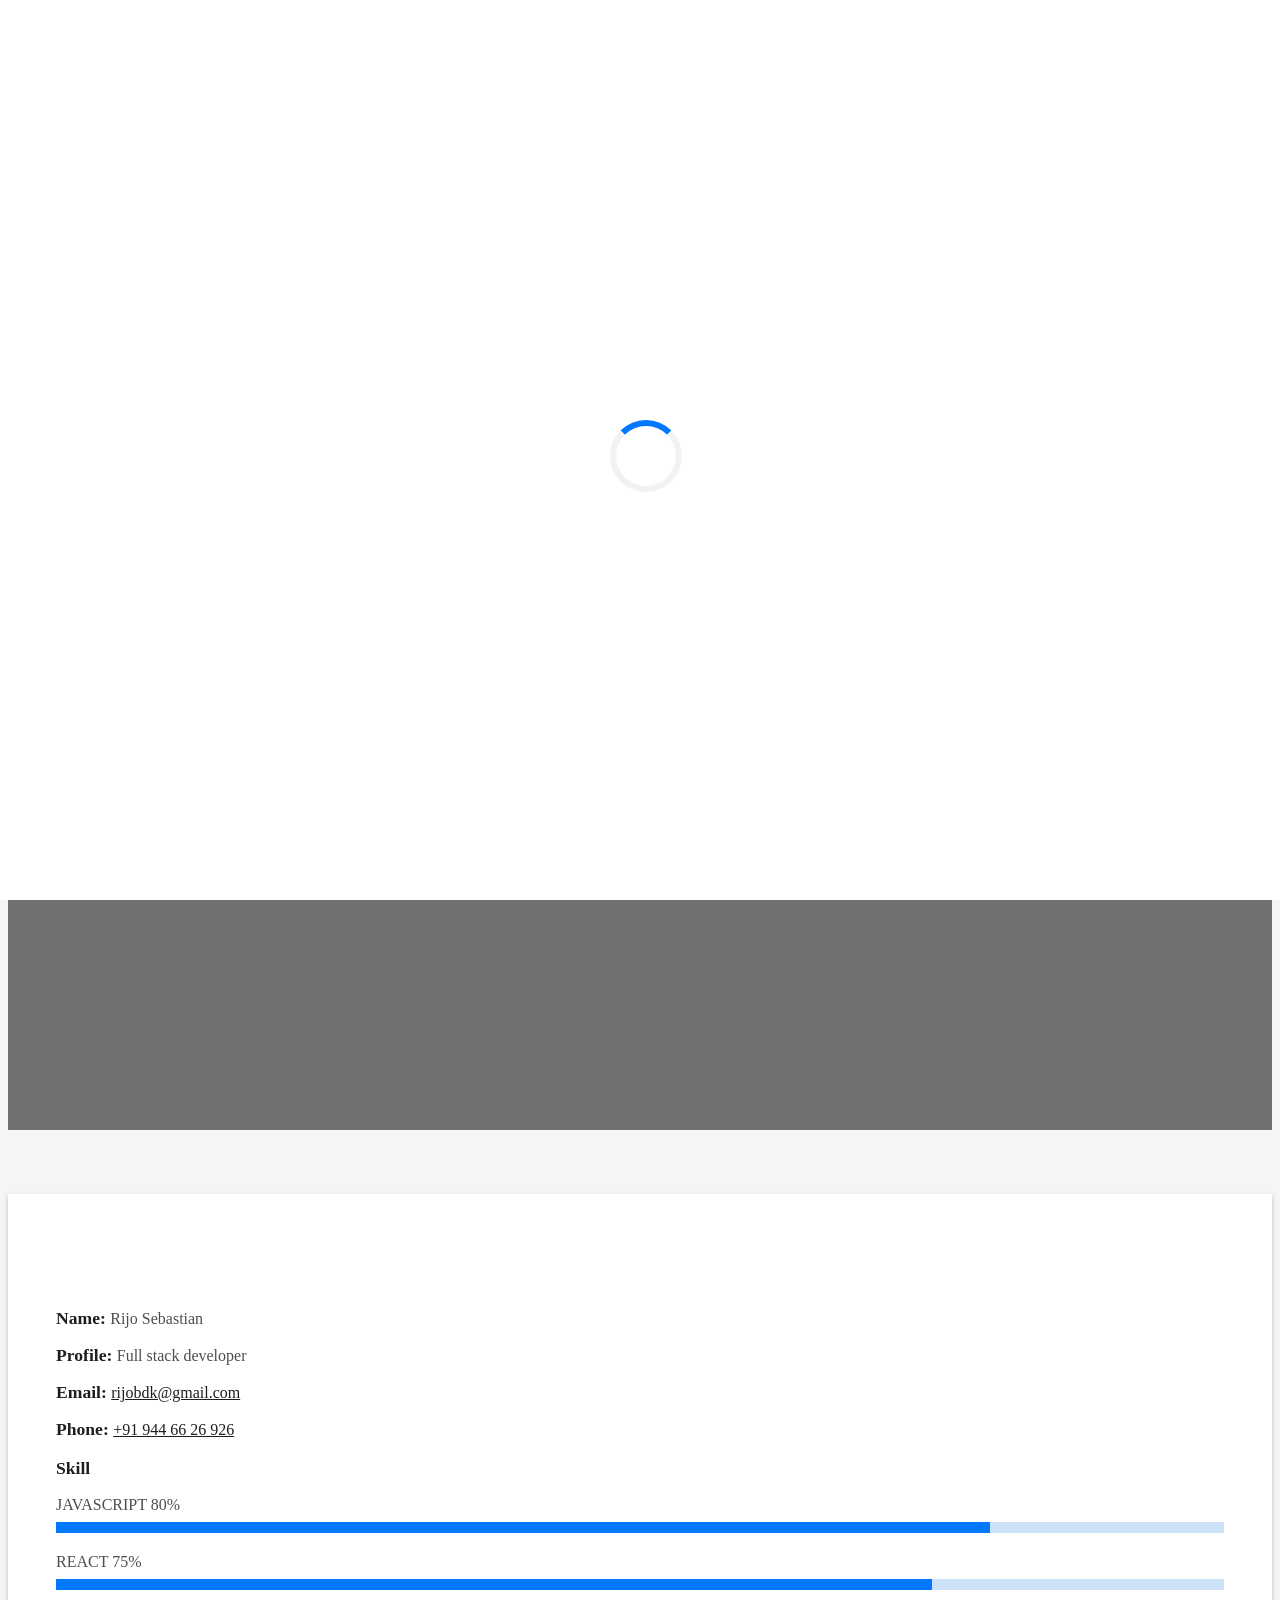
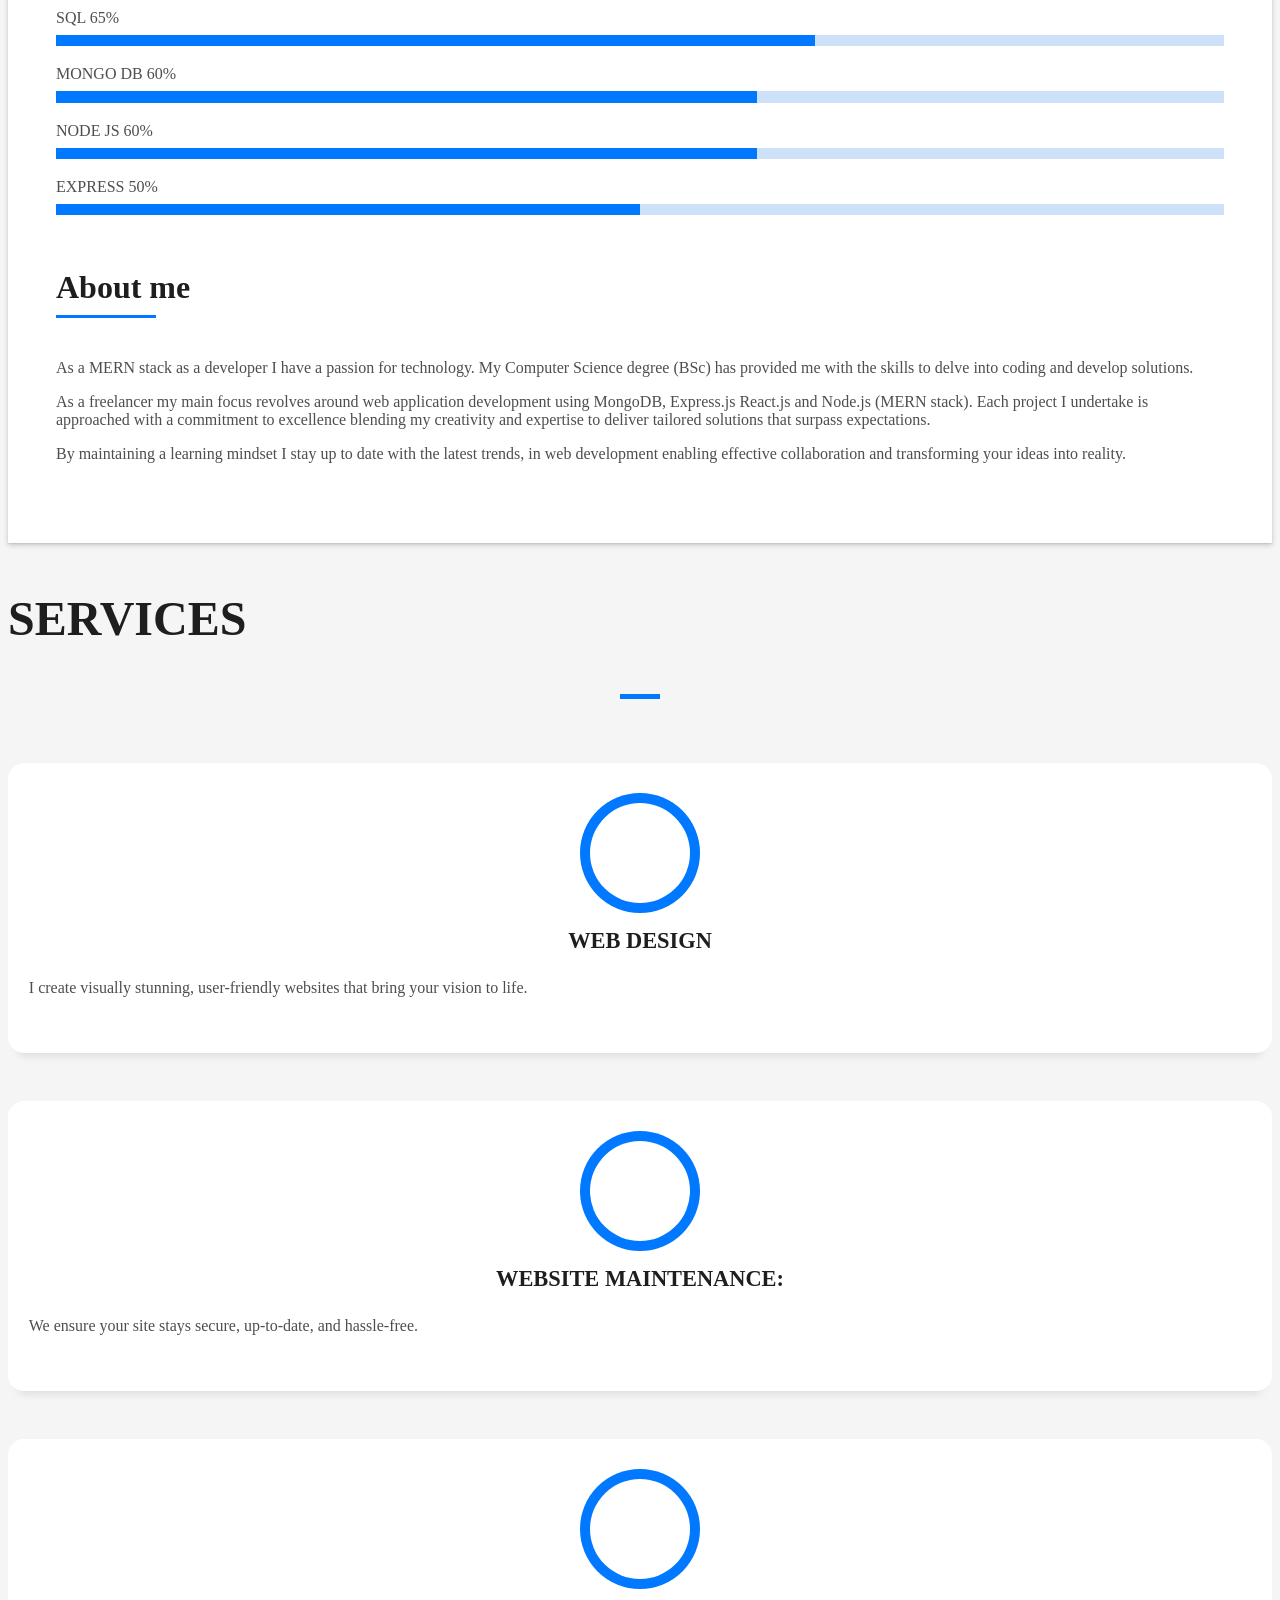
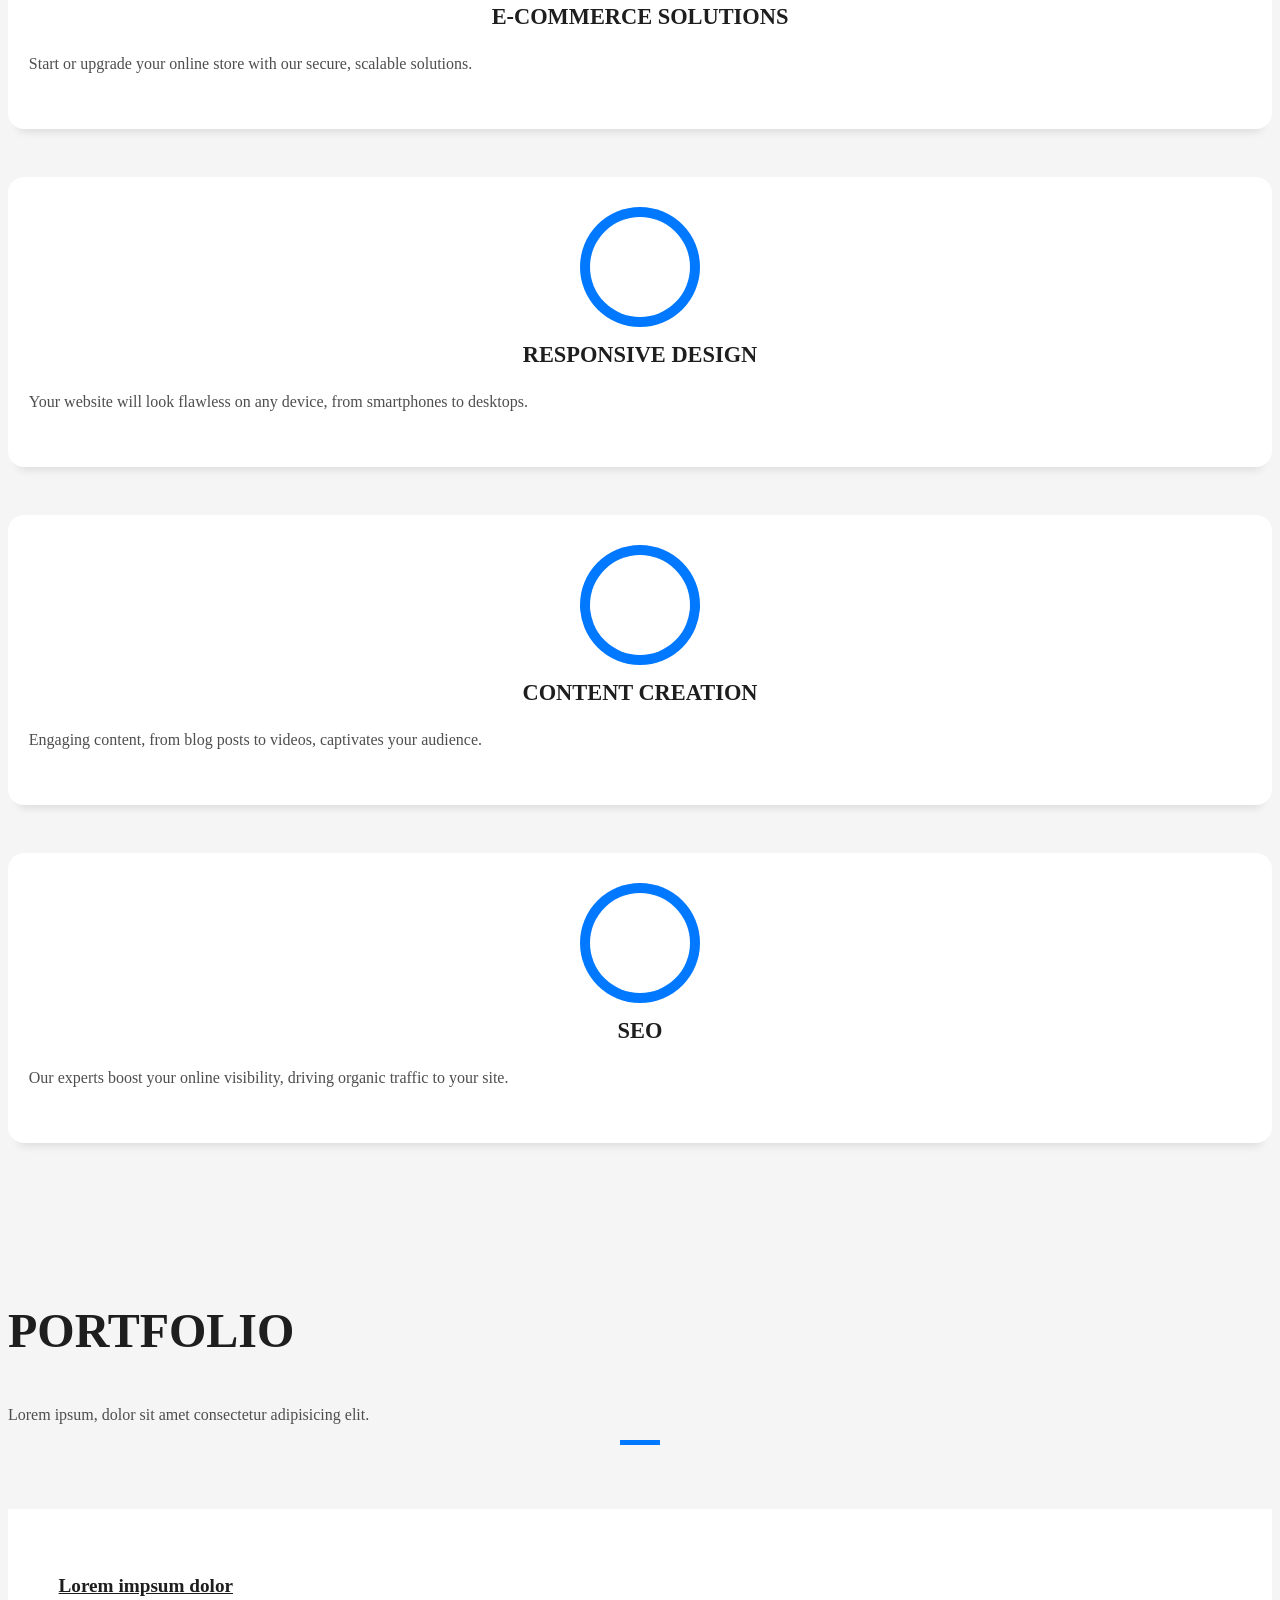
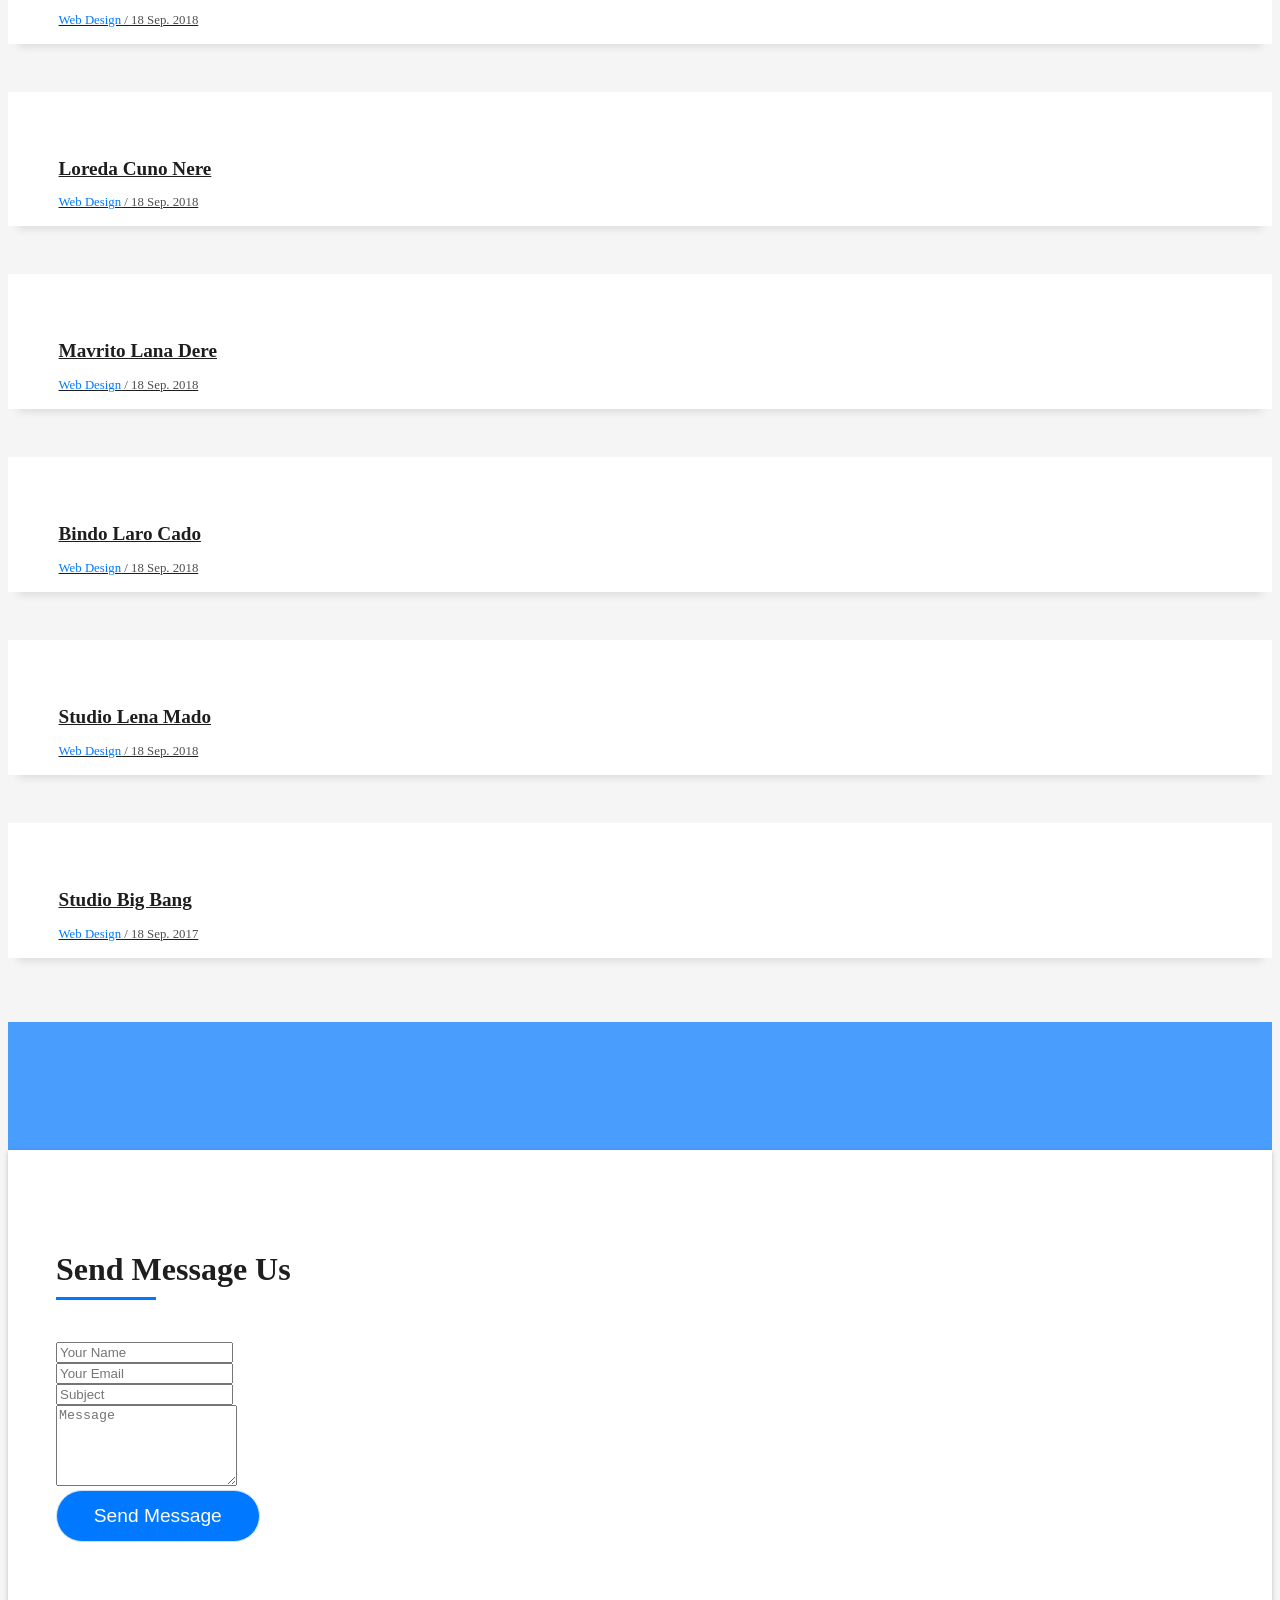
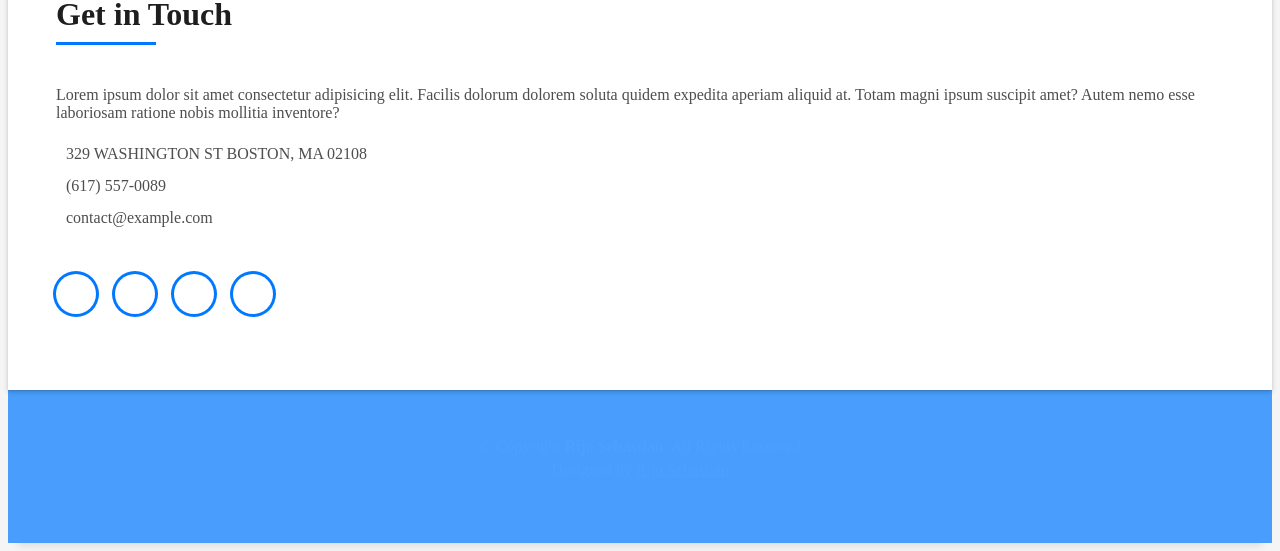
==== index.html @ 6bc6de5c "Blog section deleted" ====
<!DOCTYPE html>
<html lang="en">
  <head>
    <meta charset="utf-8" />
    <title>Rijo Sebastian</title>
    <meta content="width=device-width, initial-scale=1.0" name="viewport" />
    <meta content="" name="keywords" />
    <meta content="" name="description" />

    <!-- Favicons -->
    <link href="./assets/img/favicon.png" rel="icon" />

    <!-- Bootstrap CSS File -->
    <link
      href="./assets/lib/bootstrap/css/bootstrap.min.css"
      rel="stylesheet"
    />

    <!-- Libraries CSS Files -->
    <link
      href="./assets/lib/font-awesome/css/font-awesome.min.css"
      rel="stylesheet"
    />
    <link href="./assets/lib/animate/animate.min.css" rel="stylesheet" />
    <link href="./assets/lib/ionicons/css/ionicons.min.css" rel="stylesheet" />
    <link
      href="./assets/lib/owlcarousel/assets/owl.carousel.min.css"
      rel="stylesheet"
    />
    <link href="./assets/lib/lightbox/css/lightbox.min.css" rel="stylesheet" />

    <!-- Main Stylesheet File -->
    <link href="./assets/css/style.css" rel="stylesheet" />
  </head>

  <body id="page-top">
    <!--/ Nav Star /-->
    <nav
      class="navbar navbar-b navbar-trans navbar-expand-md fixed-top"
      id="mainNav"
    >
      <div class="container">
        <!-- <a class="navbar-brand js-scroll" href="#page-top"> RIJO SEBASTIAN</a> -->
        <a href="index.html" class="logo"
          ><img src="" alt="" class="img-fluid"
        /></a>
        <button
          class="navbar-toggler collapsed"
          type="button"
          data-toggle="collapse"
          data-target="#navbarDefault"
          aria-controls="navbarDefault"
          aria-expanded="false"
          aria-label="Toggle navigation"
        >
          <span></span>
          <span></span>
          <span></span>
        </button>
        <div
          class="navbar-collapse collapse justify-content-end"
          id="navbarDefault"
        >
          <ul class="navbar-nav">
            <li class="nav-item">
              <a class="nav-link js-scroll active" href="#home">Home</a>
            </li>
            <li class="nav-item">
              <a class="nav-link js-scroll" href="#about">About</a>
            </li>
            <li class="nav-item">
              <a class="nav-link js-scroll" href="#service">Services</a>
            </li>
            <li class="nav-item">
              <a class="nav-link js-scroll" href="#work">Work</a>
            </li>
            <li class="nav-item">
              <a class="nav-link js-scroll" href="#blog">Blog</a>
            </li>
            <li class="nav-item">
              <a class="nav-link js-scroll" href="#contact">Contact</a>
            </li>
          </ul>
        </div>
      </div>
    </nav>
    <!--/ Nav End /-->

    <!--/ Intro Skew Star /-->
    <div
      id="home"
      class="intro route bg-image"
      style="
        background-image: url('./assets/img/keyboard.jpg');
        background-repeat: no-repeat;
        background-attachment: fixed;
        background-size: cover;
        background-position: center;
      "
    >
      <div class="overlay-itro"></div>
      <div class="intro-content display-table">
        <div class="table-cell">
          <div class="container">
            <!--<p class="display-6 color-d">Hello, world!</p>-->
            <h1 class="intro-title mb-4">I am Rijo Sebastian</h1>
            <p class="intro-subtitle font-weight-bold">
              <span class="text-slider-items">
                Web Developer,Freelancer,Web Designer,Frontend Developer </span
              ><strong class="text-slider"></strong>
            </p>
            <p class="pt-3">
              <a
                class="btn btn-primary btn js-scroll px-4"
                href="#about"
                role="button"
                >Know More</a
              >
            </p>
          </div>
        </div>
      </div>
    </div>
    <!--/ Intro Skew End /-->

    <section id="about" class="about-mf sect-pt4 route">
      <div class="container">
        <div class="row">
          <div class="col-sm-12">
            <div class="box-shadow-full">
              <div class="row">
                <div class="col-md-6">
                  <div class="row">
                    <div class="col-sm-6 col-md-5">
                      <div class="about-img">
                        <img
                          src="./assets/img/profile.png"
                          class="img-fluid rounded b-shadow-a"
                          alt=""
                        />
                      </div>
                    </div>
                    <div class="col-sm-6 col-md-7">
                      <div class="about-info">
                        <p>
                          <span class="title-s">Name: </span>
                          <span>Rijo Sebastian</span>
                        </p>
                        <p>
                          <span class="title-s">Profile: </span>
                          <span>Full stack developer</span>
                        </p>
                        <p>
                          <span class="title-s">Email: </span>
                          <span>
                            <a href="mailto:rijobdk@gmail.com"
                              >rijobdk@gmail.com</a
                            >
                          </span>
                        </p>
                        <p>
                          <span class="title-s">Phone: </span>
                          <span>
                            <a href="tel:+919446626926">+91 944 66 26 926</a>
                          </span>
                        </p>
                      </div>
                    </div>
                  </div>
                  <div class="skill-mf">
                    <p class="title-s">Skill</p>
                    <span>JAVASCRIPT</span> <span class="pull-right">80%</span>
                    <div class="progress">
                      <div
                        class="progress-bar"
                        role="progressbar"
                        style="width: 80%"
                        aria-valuenow="80"
                        aria-valuemin="0"
                        aria-valuemax="100"
                      ></div>
                    </div>
                    <span>REACT</span> <span class="pull-right">75%</span>
                    <div class="progress">
                      <div
                        class="progress-bar"
                        role="progressbar"
                        style="width: 75%"
                        aria-valuenow="75"
                        aria-valuemin="0"
                        aria-valuemax="100"
                      ></div>
                    </div>
                    <span>SQL</span> <span class="pull-right">65%</span>
                    <div class="progress">
                      <div
                        class="progress-bar"
                        role="progressbar"
                        style="width: 65%"
                        aria-valuenow="65"
                        aria-valuemin="0"
                        aria-valuemax="100"
                      ></div>
                    </div>

                    <span>MONGO DB</span> <span class="pull-right">60%</span>
                    <div class="progress">
                      <div
                        class="progress-bar"
                        role="progressbar"
                        style="width: 60%"
                        aria-valuenow="60"
                        aria-valuemin="0"
                        aria-valuemax="100"
                      ></div>
                    </div>
                    <span>NODE JS</span> <span class="pull-right">60%</span>
                    <div class="progress">
                      <div
                        class="progress-bar"
                        role="progressbar"
                        style="width: 60%"
                        aria-valuenow="60"
                        aria-valuemin="0"
                        aria-valuemax="100"
                      ></div>
                    </div>
                    <span>EXPRESS</span> <span class="pull-right">50%</span>
                    <div class="progress">
                      <div
                        class="progress-bar"
                        role="progressbar"
                        style="width: 50%"
                        aria-valuenow="50"
                        aria-valuemin="0"
                        aria-valuemax="100"
                      ></div>
                    </div>
                  </div>
                </div>
                <div class="col-md-6">
                  <div class="about-me pt-4 pt-md-0">
                    <div class="title-box-2">
                      <h5 class="title-left">About me</h5>
                    </div>
                    <p class="lead">
                      As a MERN stack as a developer I have a passion for
                      technology. My Computer Science degree (BSc) has provided
                      me with the skills to delve into coding and develop
                      solutions.
                    </p>
                    <p class="lead">
                      As a freelancer my main focus revolves around web
                      application development using MongoDB, Express.js React.js
                      and Node.js (MERN stack). Each project I undertake is
                      approached with a commitment to excellence blending my
                      creativity and expertise to deliver tailored solutions
                      that surpass expectations.
                    </p>
                    <p class="lead">
                      By maintaining a learning mindset I stay up to date with
                      the latest trends, in web development enabling effective
                      collaboration and transforming your ideas into reality.
                    </p>
                  </div>
                </div>
              </div>
            </div>
          </div>
        </div>
      </div>
    </section>

    <!--/ Section Services Star /-->
    <section id="service" class="services-mf route">
      <div class="container">
        <div class="row">
          <div class="col-sm-12">
            <div class="title-box text-center">
              <h3 class="title-a">Services</h3>
              <p class="subtitle-a"></p>
              <div class="line-mf"></div>
            </div>
          </div>
        </div>
        <div class="row">
          <div class="col-md-4">
            <div class="service-box">
              <div class="service-ico">
                <span class="ico-circle"><i class="ion-monitor"></i></span>
              </div>
              <div class="service-content">
                <h2 class="s-title">Web Design</h2>
                <p class="s-description text-center">I create visually stunning, user-friendly websites that bring your vision to life.</p>
              </div>
            </div>
          </div>
          <div class="col-md-4">
            <div class="service-box">
              <div class="service-ico">
                <span class="ico-circle"><i class="ion-code-working"></i></span>
              </div>
              <div class="service-content">
                <h2 class="s-title">Website Maintenance:</h2>
                <p class="s-description text-center">We ensure your site stays secure, up-to-date, and hassle-free.</p>
              </div>
            </div>
          </div>
          <div class="col-md-4">
            <div class="service-box">
              <div class="service-ico">
                <span class="ico-circle"><i class="ion-camera"></i></span>
              </div>
              <div class="service-content">
                <h2 class="s-title">E-commerce Solutions  </h2>
                <p class="s-description text-center">Start or upgrade your online store with our secure, scalable solutions.</p>
              </div>
            </div>
          </div>
          <div class="col-md-4">
            <div class="service-box">
              <div class="service-ico">
                <span class="ico-circle"
                  ><i class="ion-android-phone-portrait"></i
                ></span>
              </div>
              <div class="service-content">
                <h2 class="s-title">Responsive Design</h2>
                <p class="s-description text-center">Your website will look flawless on any device, from smartphones to desktops.</p>
              </div>
            </div>
          </div>
          <div class="col-md-4">
            <div class="service-box">
              <div class="service-ico">
                <span class="ico-circle"><i class="ion-paintbrush"></i></span>
              </div>
              <div class="service-content">
                <h2 class="s-title">Content Creation</h2>
                <p class="s-description text-center"> Engaging content, from blog posts to videos, captivates your audience.</p>
              </div>
            </div>
          </div>
          <div class="col-md-4">
            <div class="service-box">
              <div class="service-ico">
                <span class="ico-circle"><i class="ion-stats-bars"></i></span>
              </div>
              <div class="service-content">
                <h2 class="s-title">SEO</h2>
                <p class="s-description text-center">Our experts boost your online visibility, driving organic traffic to your site.</p>
              </div>
            </div>
          </div>
        </div>
      </div>
    </section>
    <!--/ Section Services End /-->

    <!--/ Section Portfolio Star /-->
    <section id="work" class="portfolio-mf sect-pt4 route">
      <div class="container">
        <div class="row">
          <div class="col-sm-12">
            <div class="title-box text-center">
              <h3 class="title-a">Portfolio</h3>
              <p class="subtitle-a">
                Lorem ipsum, dolor sit amet consectetur adipisicing elit.
              </p>
              <div class="line-mf"></div>
            </div>
          </div>
        </div>
        <div class="row">
          <div class="col-md-4">
            <div class="work-box">
              <a href="img/work-1.jpg" data-lightbox="gallery-mf">
                <div class="work-img">
                  <img src="img/work-1.jpg" alt="" class="img-fluid" />
                </div>
                <div class="work-content">
                  <div class="row">
                    <div class="col-sm-8">
                      <h2 class="w-title">Lorem impsum dolor</h2>
                      <div class="w-more">
                        <span class="w-ctegory">Web Design</span> /
                        <span class="w-date">18 Sep. 2018</span>
                      </div>
                    </div>
                    <div class="col-sm-4">
                      <div class="w-like">
                        <span class="ion-ios-plus-outline"></span>
                      </div>
                    </div>
                  </div>
                </div>
              </a>
            </div>
          </div>
          <div class="col-md-4">
            <div class="work-box">
              <a href="img/work-2.jpg" data-lightbox="gallery-mf">
                <div class="work-img">
                  <img src="img/work-2.jpg" alt="" class="img-fluid" />
                </div>
                <div class="work-content">
                  <div class="row">
                    <div class="col-sm-8">
                      <h2 class="w-title">Loreda Cuno Nere</h2>
                      <div class="w-more">
                        <span class="w-ctegory">Web Design</span> /
                        <span class="w-date">18 Sep. 2018</span>
                      </div>
                    </div>
                    <div class="col-sm-4">
                      <div class="w-like">
                        <span class="ion-ios-plus-outline"></span>
                      </div>
                    </div>
                  </div>
                </div>
              </a>
            </div>
          </div>
          <div class="col-md-4">
            <div class="work-box">
              <a href="img/work-3.jpg" data-lightbox="gallery-mf">
                <div class="work-img">
                  <img src="img/work-3.jpg" alt="" class="img-fluid" />
                </div>
                <div class="work-content">
                  <div class="row">
                    <div class="col-sm-8">
                      <h2 class="w-title">Mavrito Lana Dere</h2>
                      <div class="w-more">
                        <span class="w-ctegory">Web Design</span> /
                        <span class="w-date">18 Sep. 2018</span>
                      </div>
                    </div>
                    <div class="col-sm-4">
                      <div class="w-like">
                        <span class="ion-ios-plus-outline"></span>
                      </div>
                    </div>
                  </div>
                </div>
              </a>
            </div>
          </div>
          <div class="col-md-4">
            <div class="work-box">
              <a href="img/work-4.jpg" data-lightbox="gallery-mf">
                <div class="work-img">
                  <img src="img/work-4.jpg" alt="" class="img-fluid" />
                </div>
                <div class="work-content">
                  <div class="row">
                    <div class="col-sm-8">
                      <h2 class="w-title">Bindo Laro Cado</h2>
                      <div class="w-more">
                        <span class="w-ctegory">Web Design</span> /
                        <span class="w-date">18 Sep. 2018</span>
                      </div>
                    </div>
                    <div class="col-sm-4">
                      <div class="w-like">
                        <span class="ion-ios-plus-outline"></span>
                      </div>
                    </div>
                  </div>
                </div>
              </a>
            </div>
          </div>
          <div class="col-md-4">
            <div class="work-box">
              <a href="img/work-5.jpg" data-lightbox="gallery-mf">
                <div class="work-img">
                  <img src="img/work-5.jpg" alt="" class="img-fluid" />
                </div>
                <div class="work-content">
                  <div class="row">
                    <div class="col-sm-8">
                      <h2 class="w-title">Studio Lena Mado</h2>
                      <div class="w-more">
                        <span class="w-ctegory">Web Design</span> /
                        <span class="w-date">18 Sep. 2018</span>
                      </div>
                    </div>
                    <div class="col-sm-4">
                      <div class="w-like">
                        <span class="ion-ios-plus-outline"></span>
                      </div>
                    </div>
                  </div>
                </div>
              </a>
            </div>
          </div>
          <div class="col-md-4">
            <div class="work-box">
              <a href="img/work-6.jpg" data-lightbox="gallery-mf">
                <div class="work-img">
                  <img src="img/work-6.jpg" alt="" class="img-fluid" />
                </div>
                <div class="work-content">
                  <div class="row">
                    <div class="col-sm-8">
                      <h2 class="w-title">Studio Big Bang</h2>
                      <div class="w-more">
                        <span class="w-ctegory">Web Design</span> /
                        <span class="w-date">18 Sep. 2017</span>
                      </div>
                    </div>
                    <div class="col-sm-4">
                      <div class="w-like">
                        <span class="ion-ios-plus-outline"></span>
                      </div>
                    </div>
                  </div>
                </div>
              </a>
            </div>
          </div>
        </div>
      </div>
    </section>
    <!--/ Section Portfolio End /-->

   
    <!--/ Section Contact-Footer Star /-->
    <section
      class="paralax-mf footer-paralax bg-image sect-mt4 route"
      style="background-image: url(img/overlay-bg.jpg)"
    >
      <div class="overlay-mf"></div>
      <div class="container">
        <div class="row">
          <div class="col-sm-12">
            <div class="contact-mf">
              <div id="contact" class="box-shadow-full">
                <div class="row">
                  <div class="col-md-6">
                    <div class="title-box-2">
                      <h5 class="title-left">Send Message Us</h5>
                    </div>
                    <div>
                      <form
                        action=""
                        method="post"
                        role="form"
                        class="contactForm"
                      >
                        <div id="sendmessage">
                          Your message has been sent. Thank you!
                        </div>
                        <div id="errormessage"></div>
                        <div class="row">
                          <div class="col-md-12 mb-3">
                            <div class="form-group">
                              <input
                                type="text"
                                name="name"
                                class="form-control"
                                id="name"
                                placeholder="Your Name"
                                data-rule="minlen:4"
                                data-msg="Please enter at least 4 chars"
                              />
                              <div class="validation"></div>
                            </div>
                          </div>
                          <div class="col-md-12 mb-3">
                            <div class="form-group">
                              <input
                                type="email"
                                class="form-control"
                                name="email"
                                id="email"
                                placeholder="Your Email"
                                data-rule="email"
                                data-msg="Please enter a valid email"
                              />
                              <div class="validation"></div>
                            </div>
                          </div>
                          <div class="col-md-12 mb-3">
                            <div class="form-group">
                              <input
                                type="text"
                                class="form-control"
                                name="subject"
                                id="subject"
                                placeholder="Subject"
                                data-rule="minlen:4"
                                data-msg="Please enter at least 8 chars of subject"
                              />
                              <div class="validation"></div>
                            </div>
                          </div>
                          <div class="col-md-12 mb-3">
                            <div class="form-group">
                              <textarea
                                class="form-control"
                                name="message"
                                rows="5"
                                data-rule="required"
                                data-msg="Please write something for us"
                                placeholder="Message"
                              ></textarea>
                              <div class="validation"></div>
                            </div>
                          </div>
                          <div class="col-md-12">
                            <button
                              type="submit"
                              class="button button-a button-big button-rouded"
                            >
                              Send Message
                            </button>
                          </div>
                        </div>
                      </form>
                    </div>
                  </div>
                  <div class="col-md-6">
                    <div class="title-box-2 pt-4 pt-md-0">
                      <h5 class="title-left">Get in Touch</h5>
                    </div>
                    <div class="more-info">
                      <p class="lead">
                        Lorem ipsum dolor sit amet consectetur adipisicing elit.
                        Facilis dolorum dolorem soluta quidem expedita aperiam
                        aliquid at. Totam magni ipsum suscipit amet? Autem nemo
                        esse laboriosam ratione nobis mollitia inventore?
                      </p>
                      <ul class="list-ico">
                        <li>
                          <span class="ion-ios-location"></span> 329 WASHINGTON
                          ST BOSTON, MA 02108
                        </li>
                        <li>
                          <span class="ion-ios-telephone"></span> (617) 557-0089
                        </li>
                        <li>
                          <span class="ion-email"></span> contact@example.com
                        </li>
                      </ul>
                    </div>
                    <div class="socials">
                      <ul>
                        <li>
                          <a href=""
                            ><span class="ico-circle"
                              ><i class="ion-social-linkedin"></i></span
                          ></a>
                        </li>
                        <li>
                          <a href=""
                            ><span class="ico-circle"
                              ><i class="ion-social-github"></i></span
                          ></a>
                        </li>
                        <li>
                          <a href=""
                            ><span class="ico-circle"
                              ><i class="ion-social-instagram"></i></span
                          ></a>
                        </li>
                        <li>
                          <a href=""
                            ><span class="ico-circle"
                              ><i class="ion-social-twitter"></i></span
                          ></a>
                        </li>
                      </ul>
                    </div>
                  </div>
                </div>
              </div>
            </div>
          </div>
        </div>
      </div>
      <footer>
        <div class="container">
          <div class="row">
            <div class="col-sm-12">
              <div class="copyright-box">
                <p class="copyright">
                  &copy; Copyright <strong>Rijo Sebastian</strong>. All Rights
                  Reserved
                </p>
                <div class="credits">
                  Designed by
                  <a href="https://github.com/RijoKsd">Rijo Sebastian</a>
                </div>
              </div>
            </div>
          </div>
        </div>
      </footer>
    </section>
    <!--/ Section Contact-footer End /-->

    <a href="#" class="back-to-top"><i class="fa fa-chevron-up"></i></a>
    <div id="preloader"></div>

    <!-- JavaScript Libraries -->
    <script src="./assets/lib/jquery/jquery.min.js"></script>
    <script src="./assets/lib/jquery/jquery-migrate.min.js"></script>
    <script src="./assets/lib/popper/popper.min.js"></script>
    <script src="./assets/lib/bootstrap/js/bootstrap.min.js"></script>
    <script src="./assets/lib/easing/easing.min.js"></script>
    <script src="./assets/lib/counterup/jquery.waypoints.min.js"></script>
    <script src="./assets/lib/counterup/jquery.counterup.js"></script>
    <script src="./assets/lib/owlcarousel/owl.carousel.min.js"></script>
    <script src="./assets/lib/lightbox/js/lightbox.min.js"></script>
    <script src="./assets/lib/typed/typed.min.js"></script>
    <!-- Contact Form JavaScript File -->
    <script src="contactform/contactform.js"></script>

    <!-- Template Main Javascript File -->
    <script src="./assets/js/main.js"></script>
  </body>
</html>
---- assets/css/style.css ----
/*======================================
//--//-->   STYLES GENERALES
======================================*/

body {
  background-color: #f5f5f5;
  color: #4e4e4e;
}

h1,
h2,
h3,
h4,
h5,
h6 {
  color: #1e1e1e;
}

a {
  color: #1e1e1e;
  transition: all 0.5s ease-in-out;
}

a:hover {
  color: #0078ff;
  text-decoration: none;
  transition: all 0.5s ease-in-out;
}

.p-r {
  position: relative;
}

.color-a {
  color: #0078ff;
}

.color-d {
  color: #f5f5f5;
}

.color-text-a {
  color: #4e4e4e;
}

.box-shadow,
.paralax-mf,
.service-box,
.work-box,
.card-blog {
  box-shadow: 0 13px 8px -10px rgba(0, 0, 0, 0.1);
}

.box-shadow-a,
.button:hover {
  box-shadow: 0 0 0 4px #cde1f8;
}

.display-5 {
  font-size: 2.5rem;
  font-weight: 300;
  line-height: 1.1;
}

.display-6 {
  font-size: 2rem;
  font-weight: 300;
  line-height: 1.1;
}

.avatar {
  width: 32px;
  height: 32px;
  margin-right: 4px;
  overflow: hidden;
}

 
 

.overlay-mf {
  background-color: #0078ff;
}

.overlay-mf {
  position: absolute;
  top: 0;
  left: 0px;
  padding: 0;
  height: 100%;
  width: 100%;
  opacity: 0.7;
}

.paralax-mf {
  position: relative;
  padding: 8rem 0;
}

.display-table {
  width: 100%;
  height: 100%;
  display: table;
}

.table-cell {
  display: table-cell;
  vertical-align: middle;
}

/*--/ Sections /--*/

.sect-4 {
  padding: 4rem 0;
}

.sect-pt4 {
  padding-top: 4rem;
}

.sect-mt4 {
  margin-top: 4rem;
}

/*--/ Title s /--*/

.title-s {
  font-weight: 600;
  color: #1e1e1e;
  font-size: 1.1rem;
}

/*--/ Title A /--*/

.title-box {
  margin-bottom: 4rem;
}

.title-a {
  font-size: 3rem;
  font-weight: bold;
  text-transform: uppercase;
}

.subtitle-a {
  color: #4e4e4e;
}

.line-mf {
  width: 40px;
  height: 5px;
  background-color: #0078ff;
  margin: 0 auto;
}

/*--/ Title Left /--*/

.title-box-2 {
  margin-bottom: 3rem;
}

.title-left {
  font-size: 2rem;
  position: relative;
}

.title-left:before {
  content: "";
  position: absolute;
  height: 3px;
  background-color: #0078ff;
  width: 100px;
  bottom: -12px;
}

/*------/ Box /------*/

.box-pl2 {
  padding-left: 2rem;
}

.box-shadow-full {
  padding: 3rem 1.25rem;
  position: relative;
  background-color: #fff;
  margin-bottom: 3rem;
  z-index: 2;
  box-shadow: 0 1px 1px 0 rgba(0, 0, 0, 0.06), 0 2px 5px 0 rgba(0, 0, 0, 0.2);
}

/*------/ Socials /------*/

.socials {
  padding: 1.5rem 0;
}

.socials ul li {
  display: inline-block;
}

.socials .ico-circle {
  height: 40px;
  width: 40px;
  font-size: 1.7rem;
  border-radius: 50%;
  line-height: 1.4;
  margin: 0 15px 0 0;
  box-shadow: 0 0 0 3px #0078ff;
  transition: all 500ms ease;
}

.socials .ico-circle:hover {
  background-color: #0078ff;
  color: #fff;
  box-shadow: 0 0 0 3px #cde1f8;
  transition: all 500ms ease;
}

/*------/ Ul resect /------*/

.ul-resect,
.socials ul,
.list-ico,
.blog-wrapper .post-meta ul,
.box-comments .list-comments,
.widget-sidebar .list-sidebar,
.widget-tags ul {
  list-style: none;
  padding-left: 0;
  margin-bottom: 0;
}

.list-ico {
  line-height: 2;
}

.list-ico span {
  color: #0078ff;
  margin-right: 10px;
}

/*------/ Ico Circle /------*/

.ico-circle {
  height: 100px;
  width: 100px;
  font-size: 2rem;
  border-radius: 50%;
  line-height: 1.55;
  margin: 0 auto;
  text-align: center;
  box-shadow: 0 0 0 10px #0078ff;
  display: block;
}

/*------/ Owl Carousel /------*/

.owl-theme .owl-dots {
  text-align: center;
  margin-top: 18px;
}

.owl-theme .owl-dots .owl-dot {
  display: inline-block;
}

.owl-theme .owl-dots .owl-dot span {
  width: 18px;
  height: 7px;
  margin: 5px 5px;
  background: #cde1f8;
  border: 0px solid #cde1f8;
  display: block;
  transition: all 0.6s ease-in-out;
  cursor: pointer;
}

.owl-theme .owl-dots .owl-dot:hover span {
  background-color: #cde1f8;
}

.owl-theme .owl-dots .owl-dot.active span {
  background-color: #1b1b1b;
  width: 25px;
}

/*--/ Scrolltop s /--*/

.scrolltop-mf {
  position: relative;
  display: none;
}

.scrolltop-mf span {
  z-index: 999;
  position: fixed;
  width: 42px;
  height: 42px;
  background-color: #0078ff;
  opacity: 0.7;
  font-size: 1.6rem;
  line-height: 1.5;
  text-align: center;
  color: #fff;
  top: auto;
  left: auto;
  right: 30px;
  bottom: 50px;
  cursor: pointer;
  border-radius: 50%;
}

/* Back to top button */

.back-to-top {
  position: fixed;
  display: none;
  background: #0078ff;
  color: #fff;
  width: 44px;
  height: 44px;
  text-align: center;
  line-height: 1;
  font-size: 16px;
  border-radius: 50%;
  right: 15px;
  bottom: 15px;
  transition: background 0.5s;
  z-index: 11;
}

.back-to-top i {
  padding-top: 12px;
  color: #fff;
}

/* Prelaoder */

#preloader {
  position: fixed;
  top: 0;
  left: 0;
  right: 0;
  bottom: 0;
  z-index: 9999;
  overflow: hidden;
  background: #fff;
}

#preloader:before {
  content: "";
  position: fixed;
  top: calc(50% - 30px);
  left: calc(50% - 30px);
  border: 6px solid #f2f2f2;
  border-top: 6px solid #0078ff;
  border-radius: 50%;
  width: 60px;
  height: 60px;
  -webkit-animation: animate-preloader 1s linear infinite;
  animation: animate-preloader 1s linear infinite;
}

@-webkit-keyframes animate-preloader {
  0% {
    -webkit-transform: rotate(0deg);
    transform: rotate(0deg);
  }

  100% {
    -webkit-transform: rotate(360deg);
    transform: rotate(360deg);
  }
}

@keyframes animate-preloader {
  0% {
    -webkit-transform: rotate(0deg);
    transform: rotate(0deg);
  }

  100% {
    -webkit-transform: rotate(360deg);
    transform: rotate(360deg);
  }
}

/*======================================
//--//-->   NAVBAR
======================================*/

.navbar-b {
  transition: all 0.5s ease-in-out;
  background-color: transparent;
  padding-top: 1.563rem;
  padding-bottom: 1.563rem;
}

.navbar-b.navbar-reduce {
  box-shadow: 0px 6px 9px 0px rgba(0, 0, 0, 0.06);
}

.navbar-b.navbar-trans .nav-item,
.navbar-b.navbar-reduce .nav-item {
  position: relative;
  padding-right: 10px;
  padding-left: 0;
}

.navbar-b.navbar-trans .nav-link,
.navbar-b.navbar-reduce .nav-link {
  color: #fff;
  text-transform: uppercase;
  font-weight: 600;
}

.navbar-b.navbar-trans .nav-link:before,
.navbar-b.navbar-reduce .nav-link:before {
  content: "";
  position: absolute;
  margin-left: 0px;
  width: 0%;
  bottom: 0;
  left: 0;
  height: 2px;
  transition: all 500ms ease;
}

.navbar-b.navbar-trans .nav-link:hover,
.navbar-b.navbar-reduce .nav-link:hover {
  color: #1b1b1b;
}

.navbar-b.navbar-trans .nav-link:hover:before,
.navbar-b.navbar-reduce .nav-link:hover:before {
  width: 35px;
}

.navbar-b.navbar-trans .show > .nav-link:before,
.navbar-b.navbar-trans .active > .nav-link:before,
.navbar-b.navbar-trans .nav-link.show:before,
.navbar-b.navbar-trans .nav-link.active:before,
.navbar-b.navbar-reduce .show > .nav-link:before,
.navbar-b.navbar-reduce .active > .nav-link:before,
.navbar-b.navbar-reduce .nav-link.show:before,
.navbar-b.navbar-reduce .nav-link.active:before {
  width: 35px;
}

.navbar-b.navbar-trans .nav-link:before {
  background-color: #fff;
}

.navbar-b.navbar-trans .nav-link:hover {
  color: #fff;
}

.navbar-b.navbar-trans .show > .nav-link,
.navbar-b.navbar-trans .active > .nav-link,
.navbar-b.navbar-trans .nav-link.show,
.navbar-b.navbar-trans .nav-link.active {
  color: #fff;
}

.navbar-b.navbar-reduce {
  transition: all 0.5s ease-in-out;
  background-color: #fff;
  padding-top: 15px;
  padding-bottom: 15px;
}

.navbar-b.navbar-reduce .nav-link {
  color: #0078ff;
}

.navbar-b.navbar-reduce .nav-link:before {
  background-color: #0078ff;
}

.navbar-b.navbar-reduce .nav-link:hover {
  color: #0078ff;
}

.navbar-b.navbar-reduce .show > .nav-link,
.navbar-b.navbar-reduce .active > .nav-link,
.navbar-b.navbar-reduce .nav-link.show,
.navbar-b.navbar-reduce .nav-link.active {
  color: #0078ff;
}

.navbar-b.navbar-reduce .navbar-brand {
  color: #0078ff;
}

.navbar-b.navbar-reduce .navbar-toggler span {
  background-color: #1b1b1b;
}

.navbar-b .navbar-brand {
  color: #fff;
  font-size: 1.6rem;
  font-weight: 600;
}

.navbar-b .navbar-nav .dropdown-item.show .dropdown-menu,
.navbar-b .dropdown.show .dropdown-menu,
.navbar-b .dropdown-btn.show .dropdown-menu {
  -webkit-transform: translate3d(0px, 0px, 0px);
  transform: translate3d(0px, 0px, 0px);
  visibility: visible !important;
}

.navbar-b .dropdown-menu {
  margin: 1.12rem 0 0;
  border-radius: 0;
}

.navbar-b .dropdown-menu .dropdown-item {
  padding: 0.7rem 1.7rem;
  transition: all 500ms ease;
}

.navbar-b .dropdown-menu .dropdown-item:hover {
  background-color: #0078ff;
  color: #fff;
  transition: all 500ms ease;
}

.navbar-b .dropdown-menu .dropdown-item.active {
  background-color: #0078ff;
}

/*--/ Hamburger Navbar /--*/

.navbar-toggler {
  position: relative;
}

.navbar-toggler:focus,
.navbar-toggler:active {
  outline: 0;
}

.navbar-toggler span {
  display: block;
  background-color: #fff;
  height: 3px;
  width: 25px;
  margin-top: 4px;
  margin-bottom: 4px;
  -webkit-transform: rotate(0deg);
  transform: rotate(0deg);
  left: 0;
  opacity: 1;
}

.navbar-toggler span:nth-child(1),
.navbar-toggler span:nth-child(3) {
  transition: -webkit-transform 0.35s ease-in-out;
  transition: transform 0.35s ease-in-out;
  transition: transform 0.35s ease-in-out, -webkit-transform 0.35s ease-in-out;
}

.navbar-toggler:not(.collapsed) span:nth-child(1) {
  position: absolute;
  left: 12px;
  top: 10px;
  -webkit-transform: rotate(135deg);
  transform: rotate(135deg);
  opacity: 0.9;
}

.navbar-toggler:not(.collapsed) span:nth-child(2) {
  height: 12px;
  visibility: hidden;
  background-color: transparent;
}

.navbar-toggler:not(.collapsed) span:nth-child(3) {
  position: absolute;
  left: 12px;
  top: 10px;
  -webkit-transform: rotate(-135deg);
  transform: rotate(-135deg);
  opacity: 0.9;
}

/*======================================
//--//-->   INTRO
======================================*/

.intro {
  height: 100vh;
  position: relative;
  color: #fff;
}

.intro .intro-content {
  text-align: center;
  position: absolute;
}

.intro .overlay-itro {
  background-color: rgba(0, 0, 0, 0.6);
  position: absolute;
  top: 0;
  left: 0px;
  padding: 0;
  height: 100%;
  width: 100%;
  opacity: 0.9;
}

.intro .intro-title {
  color: #fff;
  font-weight: 600;
  font-size: 3rem;
}

.intro .intro-subtitle {
  font-size: 1.5rem;
  font-weight: 300;
}

.intro .text-slider-items {
  display: none;
}

.intro-single {
  height: 350px;
}

.intro-single .intro-content {
  margin-top: 30px;
}

.intro-single .intro-title {
  text-transform: uppercase;
  font-size: 3rem;
}

.intro-single .breadcrumb {
  background-color: transparent;
  color: #0078ff;
}

.intro-single .breadcrumb .breadcrumb-item:before {
  color: #cde1f8;
}

.intro-single .breadcrumb .breadcrumb-item.active {
  color: #cde1f8;
}

.intro-single .breadcrumb a {
  color: #fff;
}

/*======================================
//--//-->   ABOUT
======================================*/

.about-mf .box-shadow-full {
  padding-top: 4rem;
  padding-bottom: 4rem;
}

.about-mf .about-img {
  margin-bottom: 2rem;
}

.about-mf .about-img img {
  margin-left: 10px;
}

.skill-mf span {
  color: #4e4e4e;
}

.skill-mf .progress {
  background-color: #cde1f8;
  margin: 0.5rem 0 1.2rem 0;
  border-radius: 0;
  height: 0.7rem;
}

.skill-mf .progress .progress-bar {
  height: 0.7rem;
  background-color: #0078ff;
}

/*======================================
//--//-->   SERVICES
======================================*/

.service-box {
  background-color: #fff;
  padding: 2.5rem 1.3rem;
  border-radius: 1rem;
  margin-bottom: 3rem;
}

.service-box:hover .ico-circle {
  transition: all 500ms ease;
  color: #fff;
  background-color: #0078ff;
  box-shadow: 0 0 0 10px #cde1f8;
}

.service-box .service-ico {
  margin-bottom: 1rem;
  color: #1e1e1e;
}

.service-box .ico-circle {
  transition: all 500ms ease;
  font-size: 4rem;
}

.service-box .s-title {
  font-size: 1.4rem;
  text-transform: uppercase;
  text-align: center;
  padding: 0.4rem 0;
}

.service-box .s-description {
  color: #4e4e4e;
}

 
/*======================================
//--//-->   PORTFOLIO
======================================*/

.work-box {
  margin-bottom: 3rem;
  -webkit-backface-visibility: hidden;
  backface-visibility: hidden;
  background-color: #fff;
}

.work-box:hover img {
  -webkit-transform: scale(1.3);
  transform: scale(1.3);
}

.work-img {
  display: block;
  overflow: hidden;
}

.work-img img {
  transition: all 1s;
}

.work-content {
  padding: 2rem 3% 1rem 4%;
}

.work-content .w-more {
  color: #4e4e4e;
  font-size: 0.8rem;
}

.work-content .w-more .w-ctegory {
  color: #0078ff;
}

.work-content .w-like {
  font-size: 2.5rem;
  color: #0078ff;
  float: right;
}

.work-content .w-like a {
  color: #0078ff;
}

.work-content .w-like .num-like {
  font-size: 0.7rem;
}

.w-title {
  font-size: 1.2rem;
}
 

/*======================================
//--//-->   BLOG
======================================*/

.card-blog .card-body {
  position: relative;
}

.card-blog .card-category-box {
  position: absolute;
  text-align: center;
  top: -16px;
  left: 15px;
  right: 15px;
  line-height: 25px;
  overflow: hidden;
}

.card-blog .card-category {
  display: inline-block;
  color: #fff;
  padding: 0 15px 5px;
  overflow: hidden;
  background-color: #0078ff;
  border-radius: 4px;
}

.card-blog .card-category .category {
  color: #fff;
  display: inline-block;
  text-transform: uppercase;
  font-size: 0.7rem;
  letter-spacing: 0.1px;
  margin-bottom: 0;
}

.card-blog .card-title {
  font-size: 1.3rem;
  margin-top: 0.6rem;
}

.card-blog .card-description {
  color: #4e4e4e;
}

.card-blog .post-author {
  display: inline-block;
}

.card-blog .post-date {
  color: #4e4e4e;
  display: inline-block;
  float: right;
}

/*======================================
//--//-->   BLOG-SINGLE
======================================*/

.post-box,
.form-comments,
.box-comments,
.widget-sidebar {
  padding: 2rem;
  background-color: #fff;
  margin-bottom: 3rem;
}

.blog-wrapper .article-title {
  font-size: 1.5rem;
}

.blog-wrapper .post-meta {
  margin: 1rem 0;
}

.blog-wrapper .post-meta ul {
  border-left: 4px solid #0078ff;
  margin-top: 1rem;
}

.blog-wrapper .post-meta ul li {
  display: inline-block;
  margin-left: 15px;
}

.blog-wrapper .post-meta ul a {
  color: #0078ff;
}

.blog-wrapper .post-meta ul span {
  color: #1e1e1e;
}

.blog-wrapper .blockquote {
  border-left: 4px solid #0078ff;
  padding: 18px;
  font-style: italic;
}

/*------/ Comments /------*/

.box-comments .list-comments li {
  padding-bottom: 40px;
}

.box-comments .list-comments .comment-avatar {
  display: table-cell;
  vertical-align: top;
}

.box-comments .list-comments .comment-avatar img {
  width: 80px;
  height: 80px;
}

.box-comments .list-comments .comment-author {
  font-size: 1.3rem;
}

.box-comments .list-comments .comment-details {
  display: table-cell;
  vertical-align: top;
  padding-left: 25px;
}

.box-comments .list-comments a {
  color: #0078ff;
}

.box-comments .list-comments span {
  color: #1e1e1e;
  font-style: italic;
}

.box-comments .comment-children {
  margin-left: 40px;
}

/*------/ Sidebar /------*/

.widget-sidebar .sidebar-title {
  font-size: 1.6rem;
  font-weight: 600;
  border-left: 5px solid #0078ff;
  padding-left: 15px;
  text-transform: uppercase;
  margin-bottom: 1.5rem;
}

.widget-sidebar .list-sidebar li {
  position: relative;
  padding: 6px 0 6px 24px;
}

.widget-sidebar .list-sidebar li:before {
  position: absolute;
  content: "";
  width: 10px;
  height: 1px;
  left: 0;
  background-color: #0078ff;
  top: 20px;
}

.sidebar-search input {
  background-color: #fff;
  border-radius: 0;
  transition: all 0.5s ease-in-out;
}

.sidebar-search .btn-search {
  background-color: #0078ff;
  border-color: #0078ff;
  border-radius: 0;
  padding-left: 20px;
  padding-right: 20px;
}

.widget-tags ul li {
  display: inline-block;
  background-color: #0078ff;
  padding: 0.2rem 0.6rem;
  margin-bottom: 0.5rem;
  border-radius: 15px;
}

.widget-tags ul li a {
  color: #fff;
}

/*======================================
//--//-->   CONTACT
======================================*/

.footer-paralax {
  padding: 4rem 0 0 0;
}

.contact-mf {
  margin-top: 4rem;
}

/*======================================
//--//-->   FOOTER
======================================*/

footer {
  text-align: center;
  color: #fff;
  padding-bottom: 4rem;
}

footer .copyright {
  margin-bottom: 0.3rem;
}

footer .credits {
  margin-bottom: 0;
}

footer .credits a {
  color: #fff;
}

/*======================================
//--//-->   CONtaCT FORM
======================================*/

#sendmessage {
  color: #0078ff;
  border: 1px solid #0078ff;
  display: none;
  text-align: center;
  padding: 15px;
  font-weight: 600;
  margin-bottom: 15px;
}

#errormessage {
  color: red;
  display: none;
  border: 1px solid red;
  text-align: center;
  padding: 15px;
  font-weight: 600;
  margin-bottom: 15px;
}

#sendmessage.show,
#errormessage.show,
.show {
  display: block;
}

.validation {
  color: red;
  display: none;
  margin: 0 0 20px;
  font-weight: 400;
  font-size: 13px;
}

/*======================================
//--//-->   BUTTON
======================================*/

.button {
  display: inline-block;
  padding: 0.3rem 0.6rem;
  text-align: center;
  vertical-align: middle;
  -webkit-user-select: none;
  -moz-user-select: none;
  -ms-user-select: none;
  user-select: none;
  font-size: 1rem;
  border-radius: 0.3rem;
  border: 1px solid transparent;
  transition: all 500ms ease;
  cursor: pointer;
}

.button:focus {
  outline: 0;
}

.button:hover {
  background-color: #0062d3;
  color: #fff;
  transition: all 500ms ease;
}

.button-a {
  background-color: #0078ff;
  color: #fff;
  border-color: #cde1f8;
}

.button-big {
  padding: 0.9rem 2.3rem;
  font-size: 1.2rem;
}

.button-rouded {
  border-radius: 5rem;
}

.btn-lg {
  padding: 0.5rem 1rem;
  font-size: 1.25rem;
  line-height: 1.5;
  border-radius: 0.3rem;
}

@media (min-width: 577px) {
  .counter-box {
    margin-bottom: 1.8rem;
  }
}

@media (min-width: 767px) {
  .about-mf .box-pl2 {
    margin-top: 3rem;
    padding-left: 0rem;
  }

  .card-blog {
    margin-bottom: 3rem;
  }

  .contact-mf .box-pl2 {
    margin-top: 3rem;
    padding-left: 0rem;
  }
}

@media (min-width: 768px) {
  .box-shadow-full {
    padding: 3rem;
  }

  .navbar-b.navbar-trans .nav-item,
  .navbar-b.navbar-reduce .nav-item {
    padding-left: 10px;
  }

  .navbar-b.navbar-trans .nav-link:before,
  .navbar-b.navbar-reduce .nav-link:before {
    margin-left: 18px;
  }

  .intro .intro-title {
    font-size: 4.5rem;
  }

  .intro .intro-subtitle {
    font-size: 2.5rem;
  }

  .intro-single .intro-title {
    font-size: 3.5rem;
  }

  .testimonial-box .description {
    padding: 0 5rem;
  }

  .post-box,
  .form-comments,
  .box-comments,
  .widget-sidebar {
    padding: 3rem;
  }

  .blog-wrapper .article-title {
    font-size: 1.9rem;
  }

  .box-comments .list-comments .comment-author {
    font-size: 1.5rem;
  }
}

@media (min-width: 992px) {
  .testimonial-box .description {
    padding: 0 8rem;
  }
}

@media (min-width: 1200px) {
  .testimonial-box .description {
    padding: 0 13rem;
  }
}

@media (max-width: 768px) {
  .back-to-top {
    bottom: 15px;
  }
}
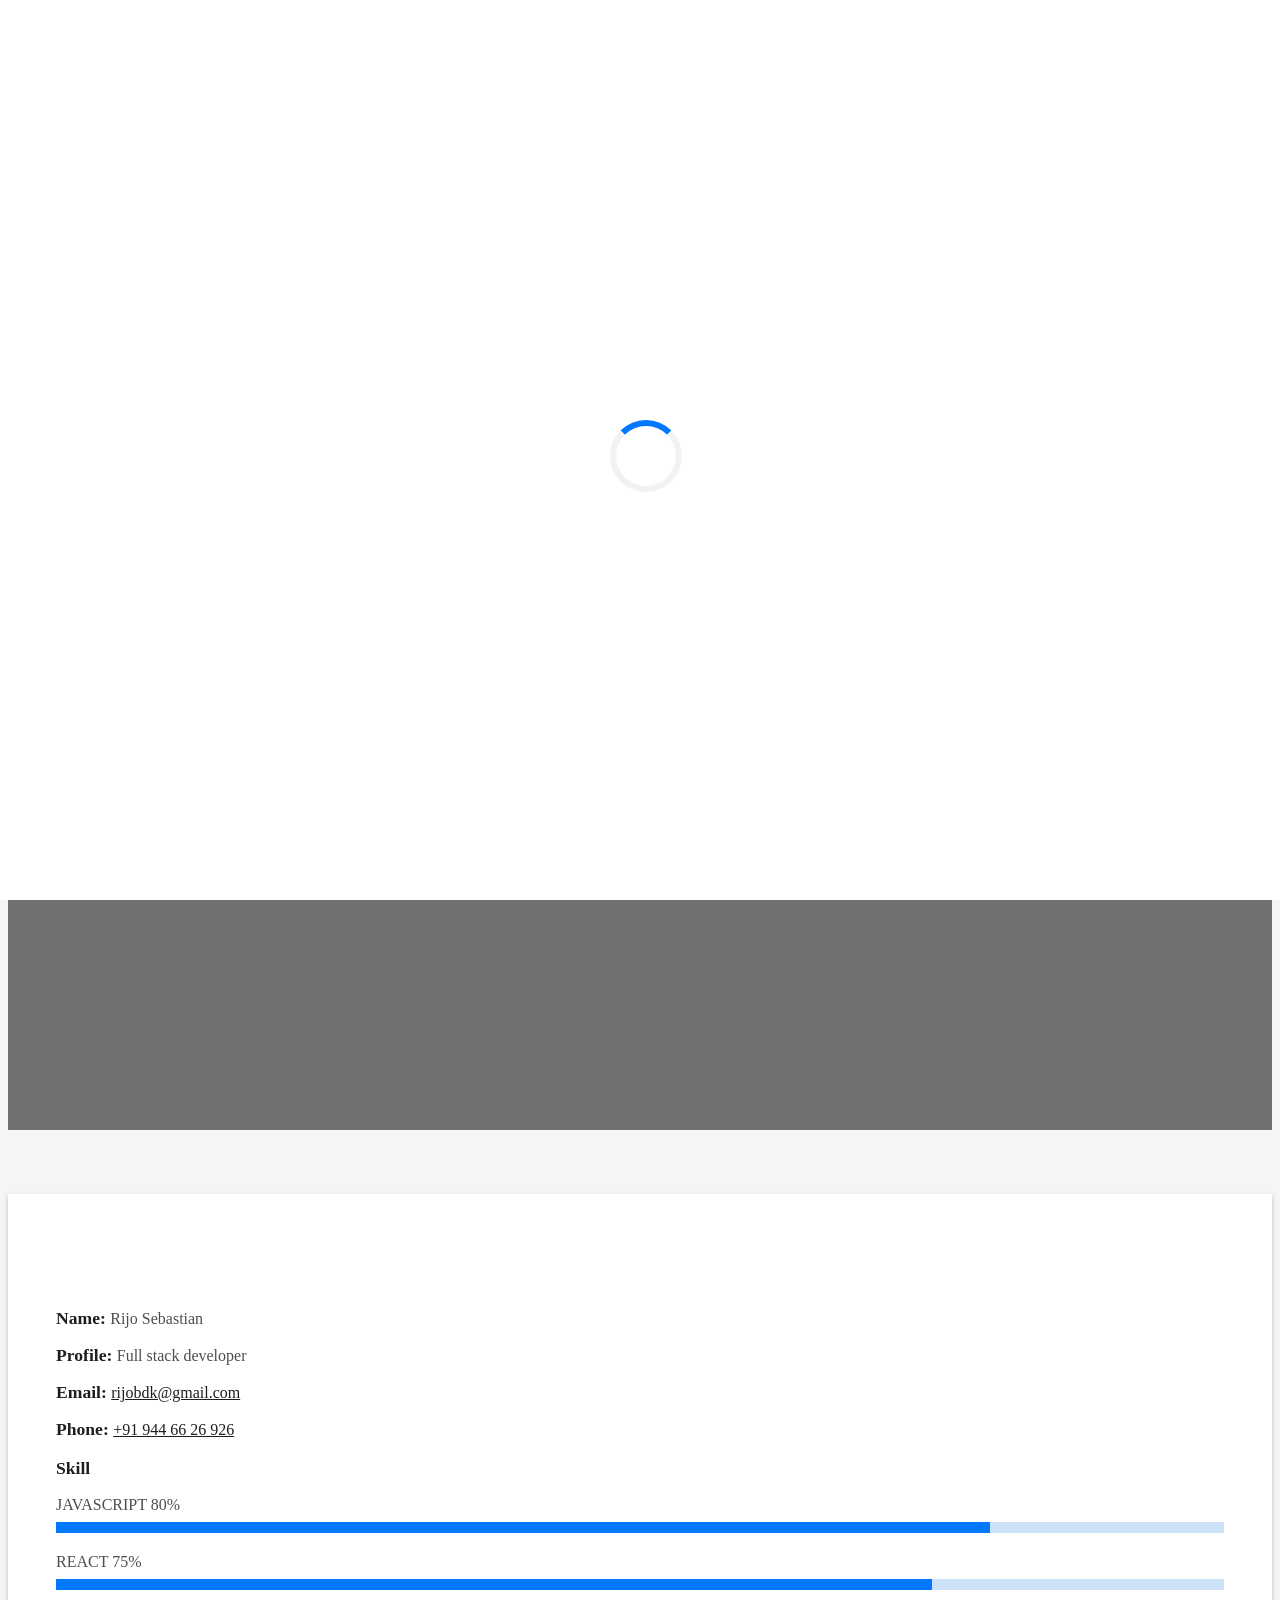
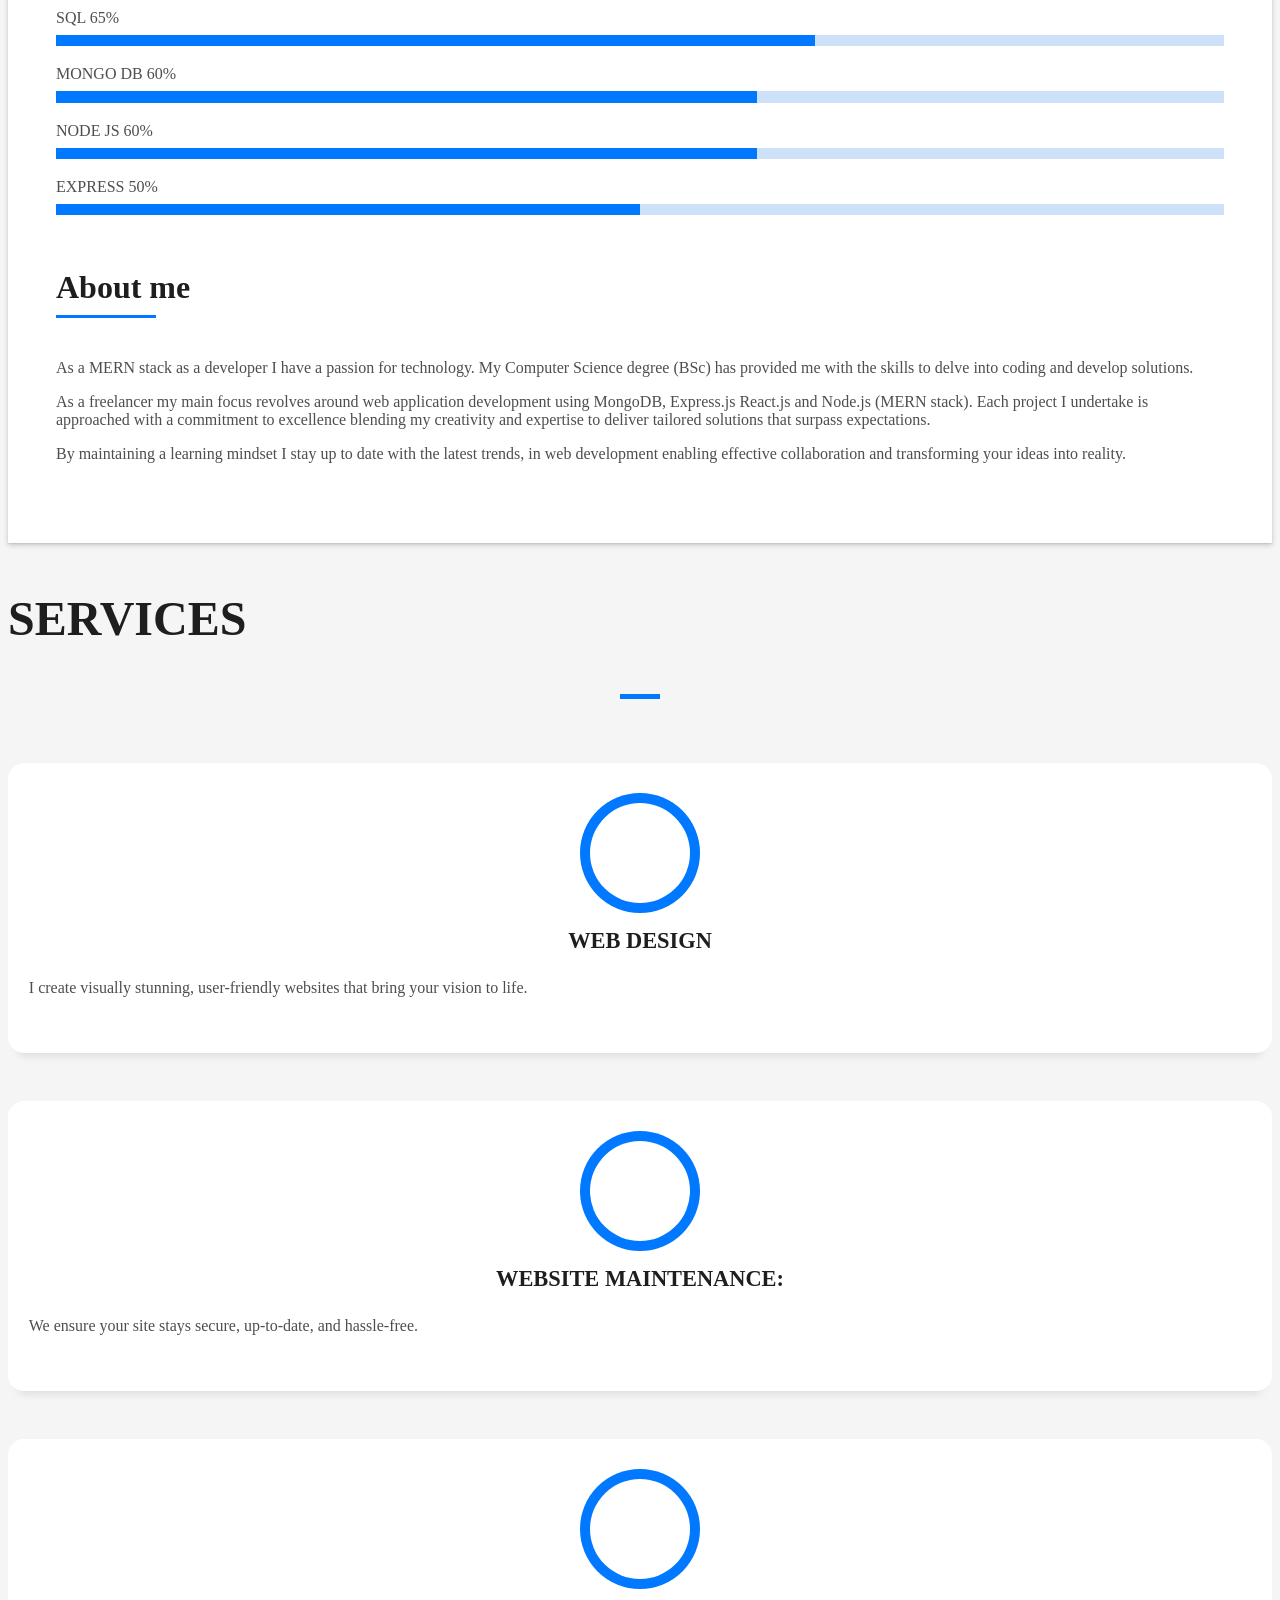
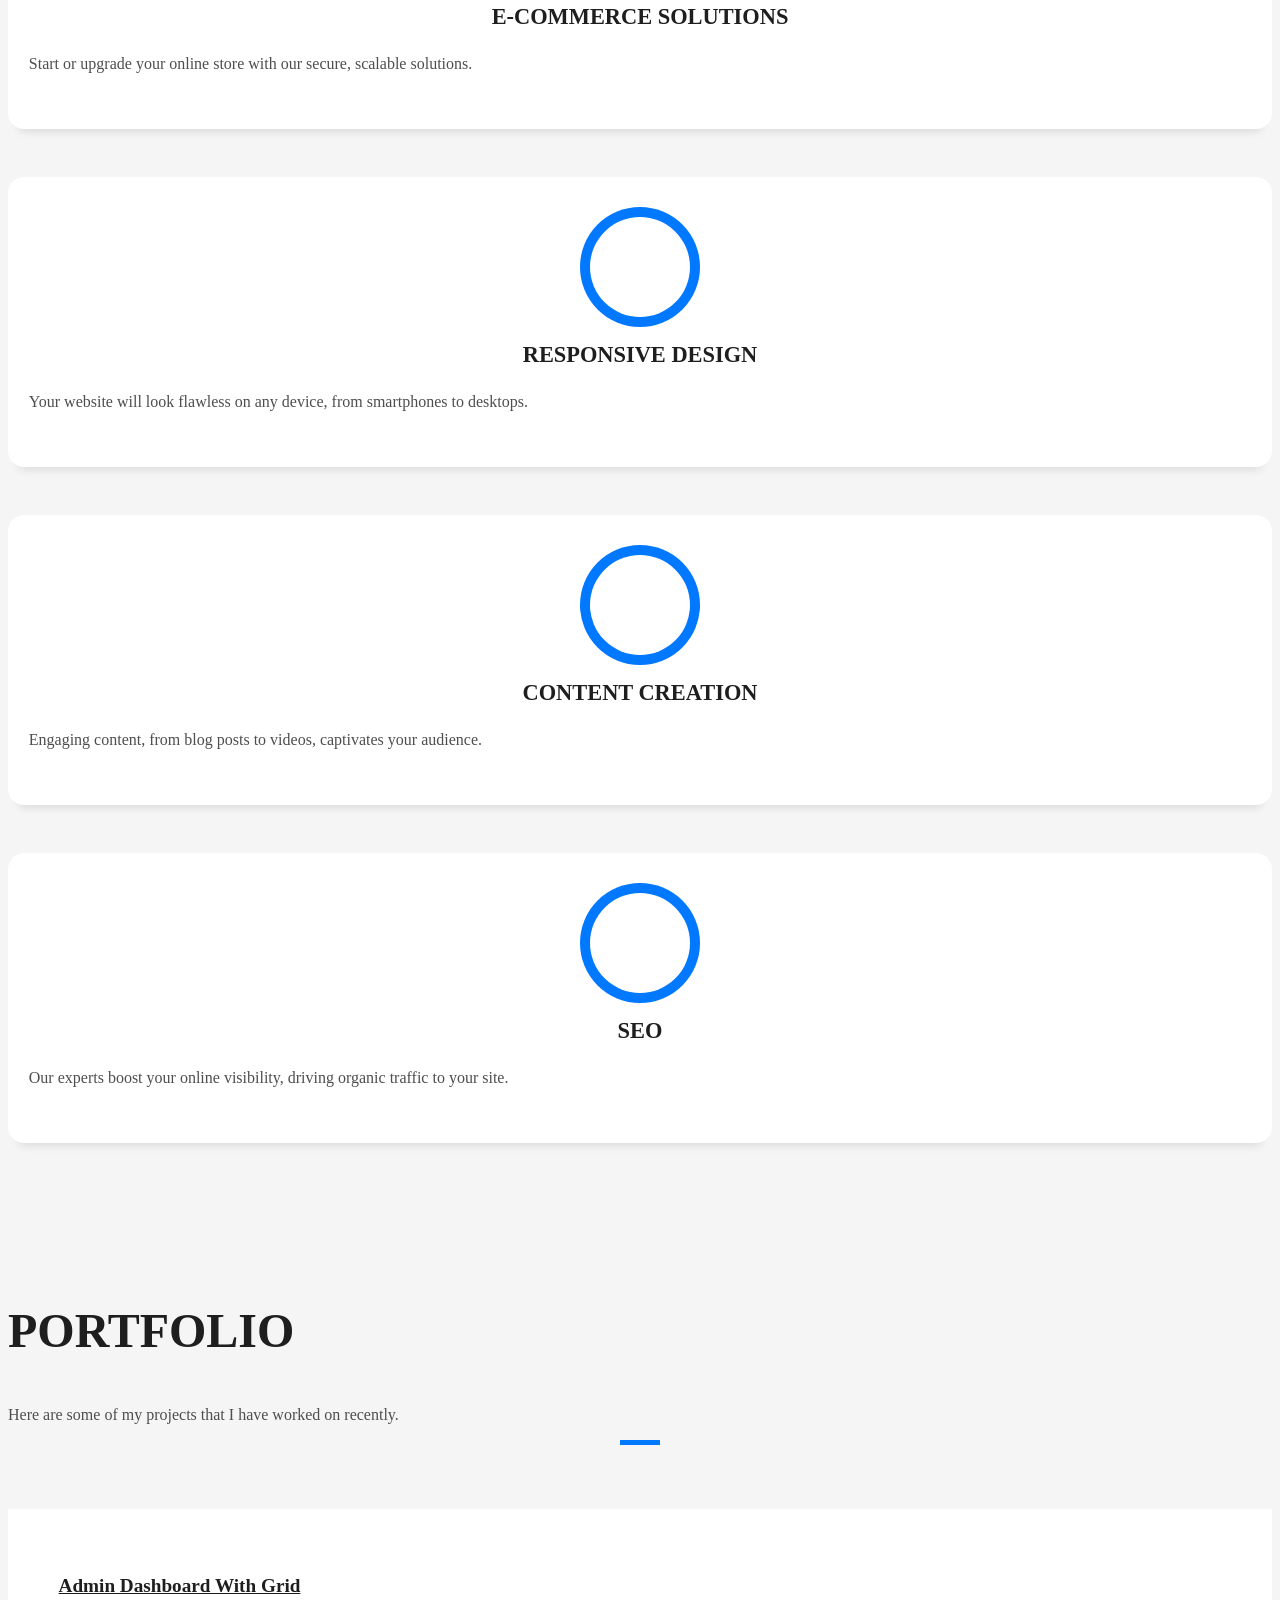
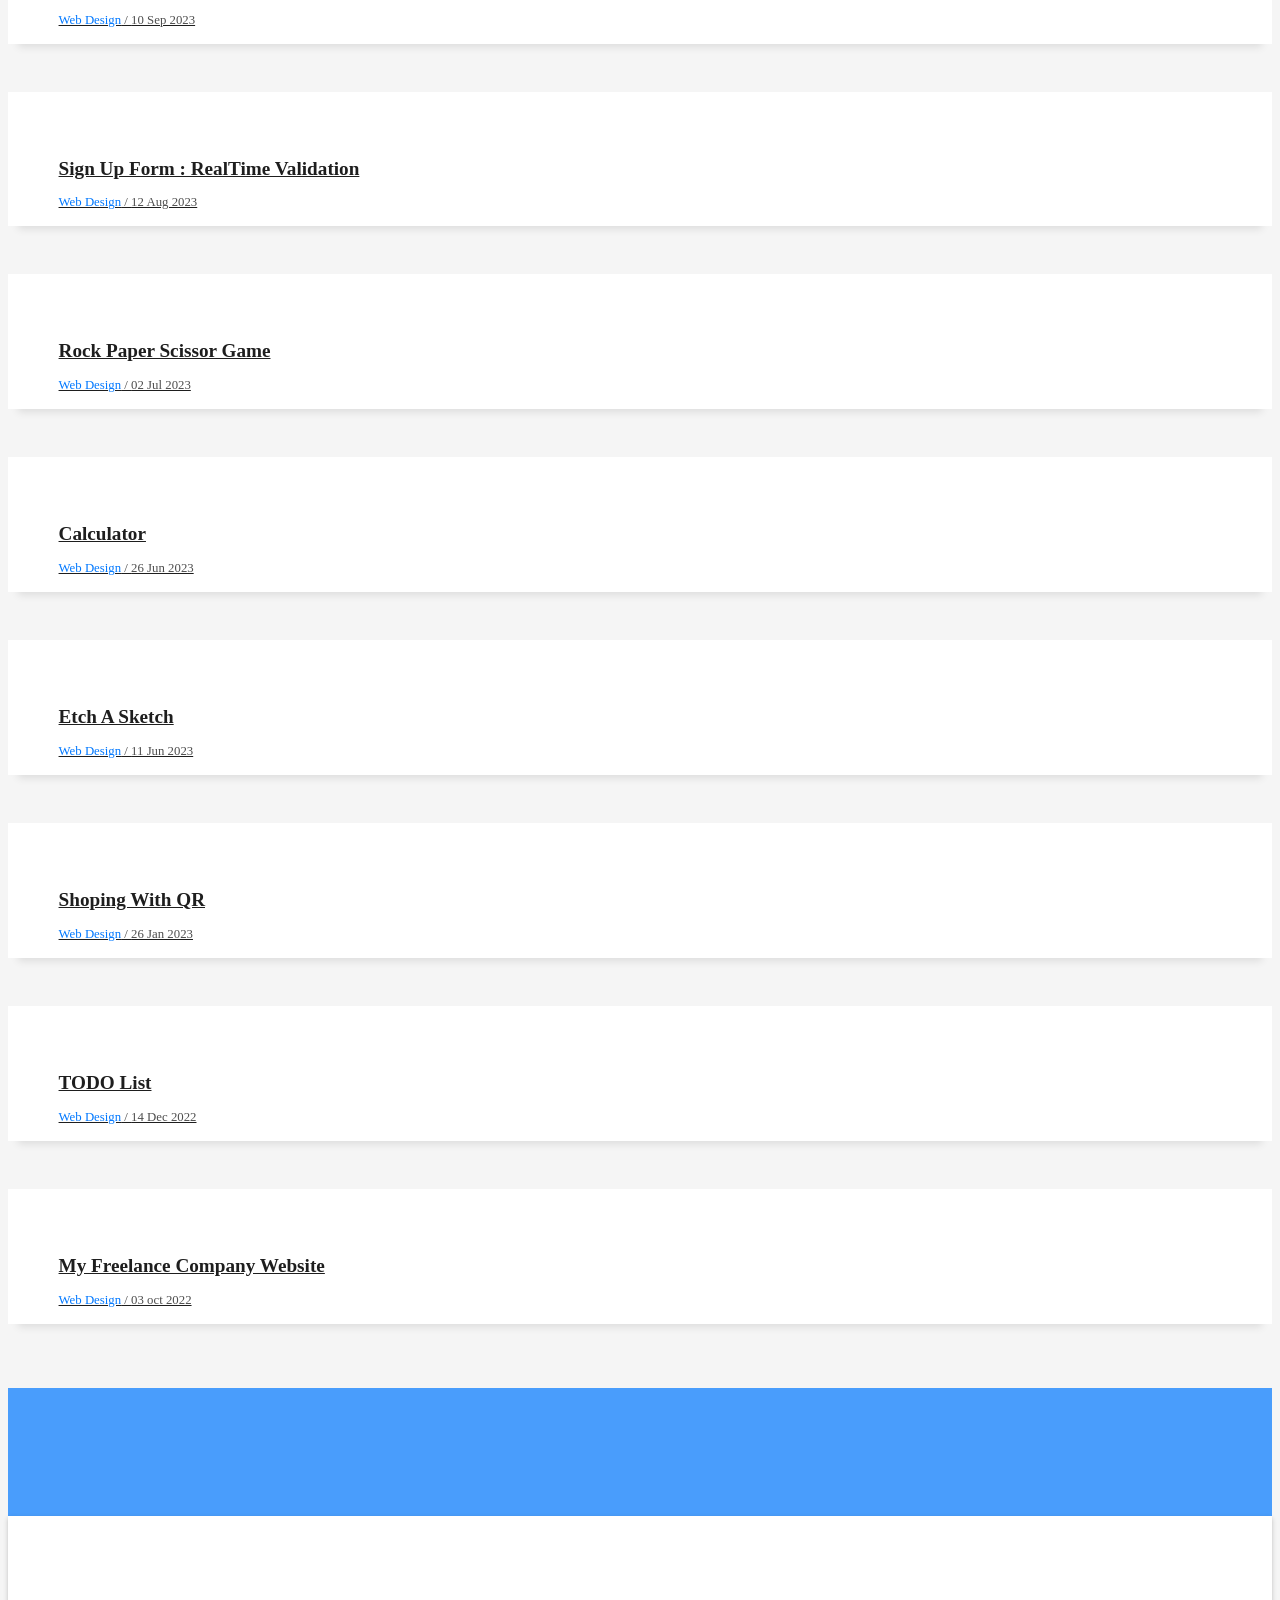
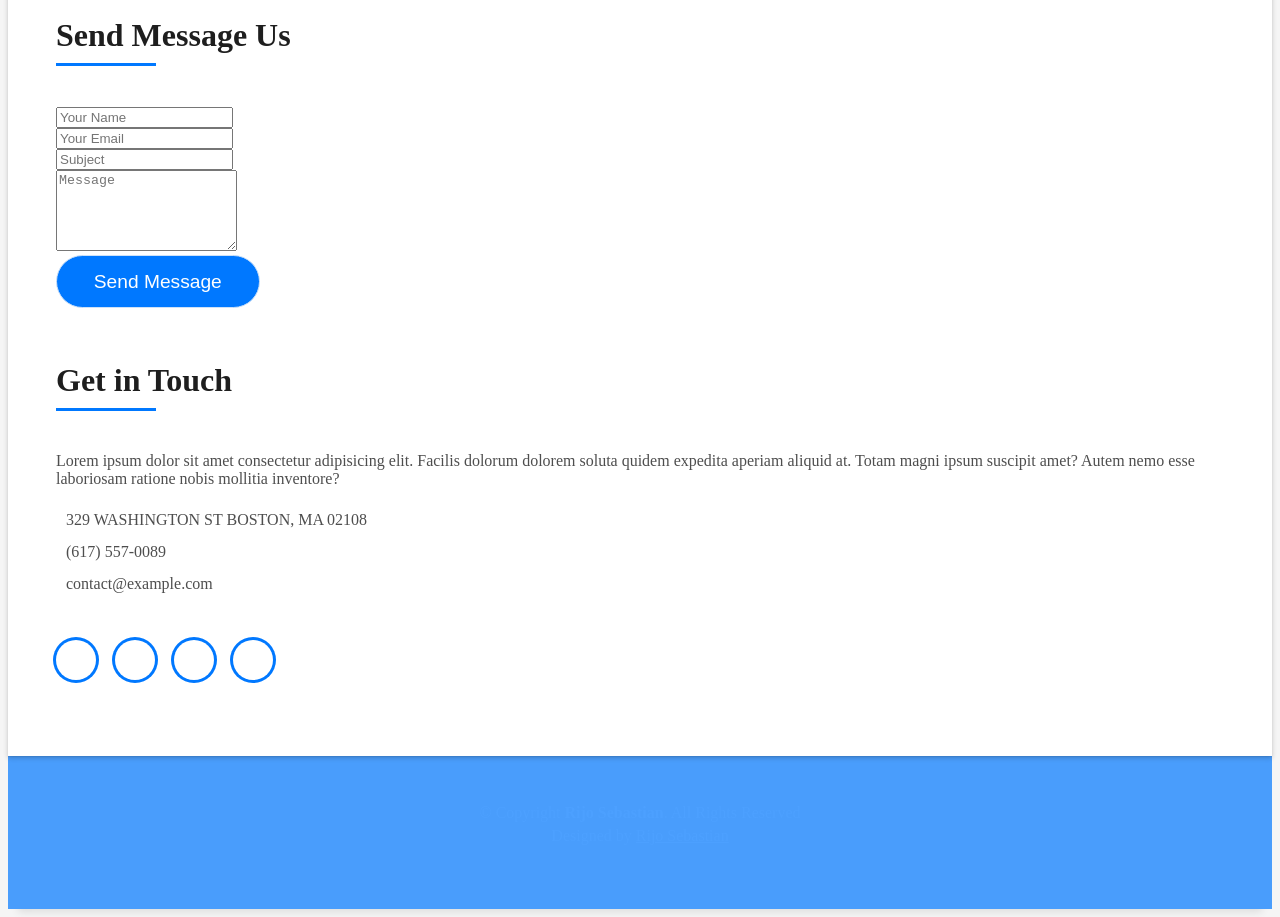
==== commit ef82d6ab: "Deleted some images, Finished service section" ====
--- a/index.html
+++ b/index.html
@@ -291,7 +291,10 @@
               </div>
               <div class="service-content">
                 <h2 class="s-title">Web Design</h2>
-                <p class="s-description text-center">I create visually stunning, user-friendly websites that bring your vision to life.</p>
+                <p class="s-description text-center">
+                  I create visually stunning, user-friendly websites that bring
+                  your vision to life.
+                </p>
               </div>
             </div>
           </div>
@@ -302,7 +305,9 @@
               </div>
               <div class="service-content">
                 <h2 class="s-title">Website Maintenance:</h2>
-                <p class="s-description text-center">We ensure your site stays secure, up-to-date, and hassle-free.</p>
+                <p class="s-description text-center">
+                  We ensure your site stays secure, up-to-date, and hassle-free.
+                </p>
               </div>
             </div>
           </div>
@@ -312,8 +317,11 @@
                 <span class="ico-circle"><i class="ion-camera"></i></span>
               </div>
               <div class="service-content">
-                <h2 class="s-title">E-commerce Solutions  </h2>
-                <p class="s-description text-center">Start or upgrade your online store with our secure, scalable solutions.</p>
+                <h2 class="s-title">E-commerce Solutions</h2>
+                <p class="s-description text-center">
+                  Start or upgrade your online store with our secure, scalable
+                  solutions.
+                </p>
               </div>
             </div>
           </div>
@@ -326,7 +334,10 @@
               </div>
               <div class="service-content">
                 <h2 class="s-title">Responsive Design</h2>
-                <p class="s-description text-center">Your website will look flawless on any device, from smartphones to desktops.</p>
+                <p class="s-description text-center">
+                  Your website will look flawless on any device, from
+                  smartphones to desktops.
+                </p>
               </div>
             </div>
           </div>
@@ -337,7 +348,10 @@
               </div>
               <div class="service-content">
                 <h2 class="s-title">Content Creation</h2>
-                <p class="s-description text-center"> Engaging content, from blog posts to videos, captivates your audience.</p>
+                <p class="s-description text-center">
+                  Engaging content, from blog posts to videos, captivates your
+                  audience.
+                </p>
               </div>
             </div>
           </div>
@@ -348,7 +362,10 @@
               </div>
               <div class="service-content">
                 <h2 class="s-title">SEO</h2>
-                <p class="s-description text-center">Our experts boost your online visibility, driving organic traffic to your site.</p>
+                <p class="s-description text-center">
+                  Our experts boost your online visibility, driving organic
+                  traffic to your site.
+                </p>
               </div>
             </div>
           </div>
@@ -365,7 +382,7 @@
             <div class="title-box text-center">
               <h3 class="title-a">Portfolio</h3>
               <p class="subtitle-a">
-                Lorem ipsum, dolor sit amet consectetur adipisicing elit.
+                Here are some of my projects that I have worked on recently.
               </p>
               <div class="line-mf"></div>
             </div>
@@ -374,17 +391,24 @@
         <div class="row">
           <div class="col-md-4">
             <div class="work-box">
-              <a href="img/work-1.jpg" data-lightbox="gallery-mf">
+              <a
+                href="https://rijoksd.github.io/Admin-Dashboard-with-Grid-Layout/"
+                target="_blank"
+              >
                 <div class="work-img">
-                  <img src="img/work-1.jpg" alt="" class="img-fluid" />
+                  <img
+                    src="./assets/img/dashboard.png"
+                    alt=""
+                    class="img-fluid"
+                  />
                 </div>
                 <div class="work-content">
                   <div class="row">
                     <div class="col-sm-8">
-                      <h2 class="w-title">Lorem impsum dolor</h2>
+                      <h2 class="w-title">Admin Dashboard With Grid</h2>
                       <div class="w-more">
                         <span class="w-ctegory">Web Design</span> /
-                        <span class="w-date">18 Sep. 2018</span>
+                        <span class="w-date">10 Sep 2023</span>
                       </div>
                     </div>
                     <div class="col-sm-4">
@@ -399,17 +423,19 @@
           </div>
           <div class="col-md-4">
             <div class="work-box">
-              <a href="img/work-2.jpg" data-lightbox="gallery-mf">
+              <a href="https://rijoksd.github.io/Sign-Up-Form/" target="_blank">
                 <div class="work-img">
-                  <img src="img/work-2.jpg" alt="" class="img-fluid" />
+                  <img src="./assets/img/form.png" alt="" class="img-fluid" />
                 </div>
                 <div class="work-content">
                   <div class="row">
                     <div class="col-sm-8">
-                      <h2 class="w-title">Loreda Cuno Nere</h2>
+                      <h2 class="w-title">
+                        Sign Up Form : RealTime Validation
+                      </h2>
                       <div class="w-more">
                         <span class="w-ctegory">Web Design</span> /
-                        <span class="w-date">18 Sep. 2018</span>
+                        <span class="w-date">12 Aug 2023</span>
                       </div>
                     </div>
                     <div class="col-sm-4">
@@ -424,17 +450,24 @@
           </div>
           <div class="col-md-4">
             <div class="work-box">
-              <a href="img/work-3.jpg" data-lightbox="gallery-mf">
+              <a
+                href="https://rijoksd.github.io/Rock-Paper-Scissor/"
+                target="_blank"
+              >
                 <div class="work-img">
-                  <img src="img/work-3.jpg" alt="" class="img-fluid" />
+                  <img
+                    src="./assets/img//rock paper scissor.png"
+                    alt=""
+                    class="img-fluid"
+                  />
                 </div>
                 <div class="work-content">
                   <div class="row">
                     <div class="col-sm-8">
-                      <h2 class="w-title">Mavrito Lana Dere</h2>
+                      <h2 class="w-title">Rock Paper Scissor Game</h2>
                       <div class="w-more">
                         <span class="w-ctegory">Web Design</span> /
-                        <span class="w-date">18 Sep. 2018</span>
+                        <span class="w-date">02 Jul 2023</span>
                       </div>
                     </div>
                     <div class="col-sm-4">
@@ -447,19 +480,24 @@
               </a>
             </div>
           </div>
+
           <div class="col-md-4">
             <div class="work-box">
-              <a href="img/work-4.jpg" data-lightbox="gallery-mf">
+              <a href="https://rijoksd.github.io/Calculator/" target="_blank">
                 <div class="work-img">
-                  <img src="img/work-4.jpg" alt="" class="img-fluid" />
+                  <img
+                    src="./assets/img/calculator.png"
+                    alt=""
+                    class="img-fluid"
+                  />
                 </div>
                 <div class="work-content">
                   <div class="row">
                     <div class="col-sm-8">
-                      <h2 class="w-title">Bindo Laro Cado</h2>
+                      <h2 class="w-title">Calculator</h2>
                       <div class="w-more">
                         <span class="w-ctegory">Web Design</span> /
-                        <span class="w-date">18 Sep. 2018</span>
+                        <span class="w-date">26 Jun 2023</span>
                       </div>
                     </div>
                     <div class="col-sm-4">
@@ -472,19 +510,27 @@
               </a>
             </div>
           </div>
+
           <div class="col-md-4">
             <div class="work-box">
-              <a href="img/work-5.jpg" data-lightbox="gallery-mf">
+              <a
+                href="https://rijoksd.github.io/Etch-A-Sketch/"
+                target="_blank"
+              >
                 <div class="work-img">
-                  <img src="img/work-5.jpg" alt="" class="img-fluid" />
+                  <img
+                    src="./assets/img/etch a sketch.png"
+                    alt=""
+                    class="img-fluid"
+                  />
                 </div>
                 <div class="work-content">
                   <div class="row">
                     <div class="col-sm-8">
-                      <h2 class="w-title">Studio Lena Mado</h2>
+                      <h2 class="w-title">Etch A Sketch</h2>
                       <div class="w-more">
                         <span class="w-ctegory">Web Design</span> /
-                        <span class="w-date">18 Sep. 2018</span>
+                        <span class="w-date">11 Jun 2023</span>
                       </div>
                     </div>
                     <div class="col-sm-4">
@@ -497,19 +543,85 @@
               </a>
             </div>
           </div>
+
           <div class="col-md-4">
             <div class="work-box">
-              <a href="img/work-6.jpg" data-lightbox="gallery-mf">
+              <a
+                href="https://github.com/RijoKsd/SuperMart-Shopping-with-QR-Code"
+                target="_blank"
+              >
                 <div class="work-img">
-                  <img src="img/work-6.jpg" alt="" class="img-fluid" />
+                  <img
+                    src="./assets/img/supermart.png"
+                    alt=""
+                    class="img-fluid"
+                  />
                 </div>
                 <div class="work-content">
                   <div class="row">
                     <div class="col-sm-8">
-                      <h2 class="w-title">Studio Big Bang</h2>
+                      <h2 class="w-title">Shoping With QR</h2>
                       <div class="w-more">
                         <span class="w-ctegory">Web Design</span> /
-                        <span class="w-date">18 Sep. 2017</span>
+                        <span class="w-date">26 Jan 2023</span>
+                      </div>
+                    </div>
+                    <div class="col-sm-4">
+                      <div class="w-like">
+                        <span class="ion-ios-plus-outline"></span>
+                      </div>
+                    </div>
+                  </div>
+                </div>
+              </a>
+            </div>
+          </div>
+          <div class="col-md-4">
+            <div class="work-box">
+              <a href="https://todo-lis.netlify.app/" target="_blank">
+                <div class="work-img">
+                  <img
+                    src="./assets/img/todo list.png"
+                    alt=""
+                    class="img-fluid"
+                  />
+                </div>
+                <div class="work-content">
+                  <div class="row">
+                    <div class="col-sm-8">
+                      <h2 class="w-title">TODO List</h2>
+                      <div class="w-more">
+                        <span class="w-ctegory">Web Design</span> /
+                        <span class="w-date">14 Dec 2022</span>
+                      </div>
+                    </div>
+                    <div class="col-sm-4">
+                      <div class="w-like">
+                        <span class="ion-ios-plus-outline"></span>
+                      </div>
+                    </div>
+                  </div>
+                </div>
+              </a>
+            </div>
+          </div>
+          <div class="col-md-4">
+            <div class="work-box">
+              <a href="https://notnull.in/" target="_blank">
+                <div class="work-img">
+                  <img
+                    src="./assets/img/notnull.png"
+                    alt=""
+                    class="img-fluid"
+                  />
+                </div>
+                <div class="work-content">
+                  <div class="row">
+                    <div class="col-sm-8">
+                      <h2 class="w-title">My Freelance Company Website</h2>
+                      <div class="w-more">
+                        <span class="w-ctegory">Web Design</span> /
+                        <span class="w-date">03 oct 2022</span>
                       </div>
                     </div>
                     <div class="col-sm-4">
@@ -527,7 +639,6 @@
     </section>
     <!--/ Section Portfolio End /-->
 
-   
     <!--/ Section Contact-Footer Star /-->
     <section
       class="paralax-mf footer-paralax bg-image sect-mt4 route"
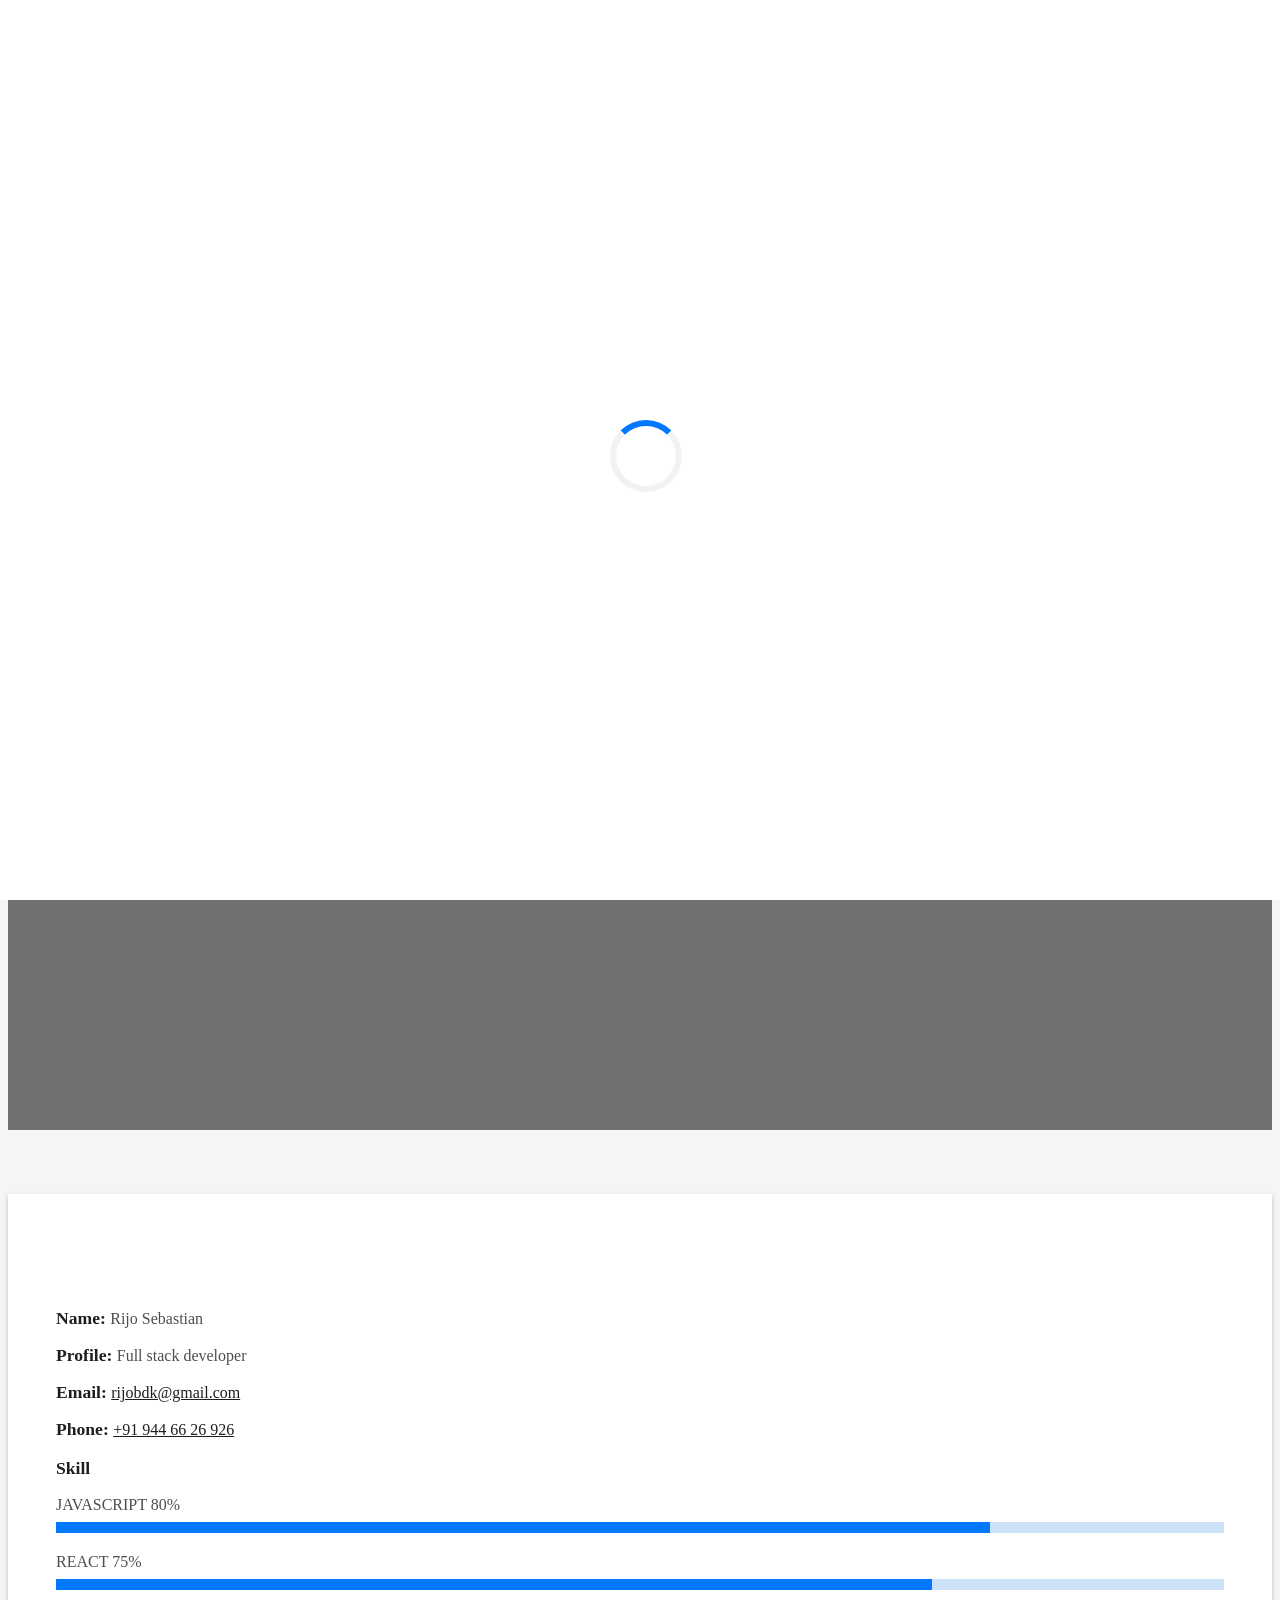
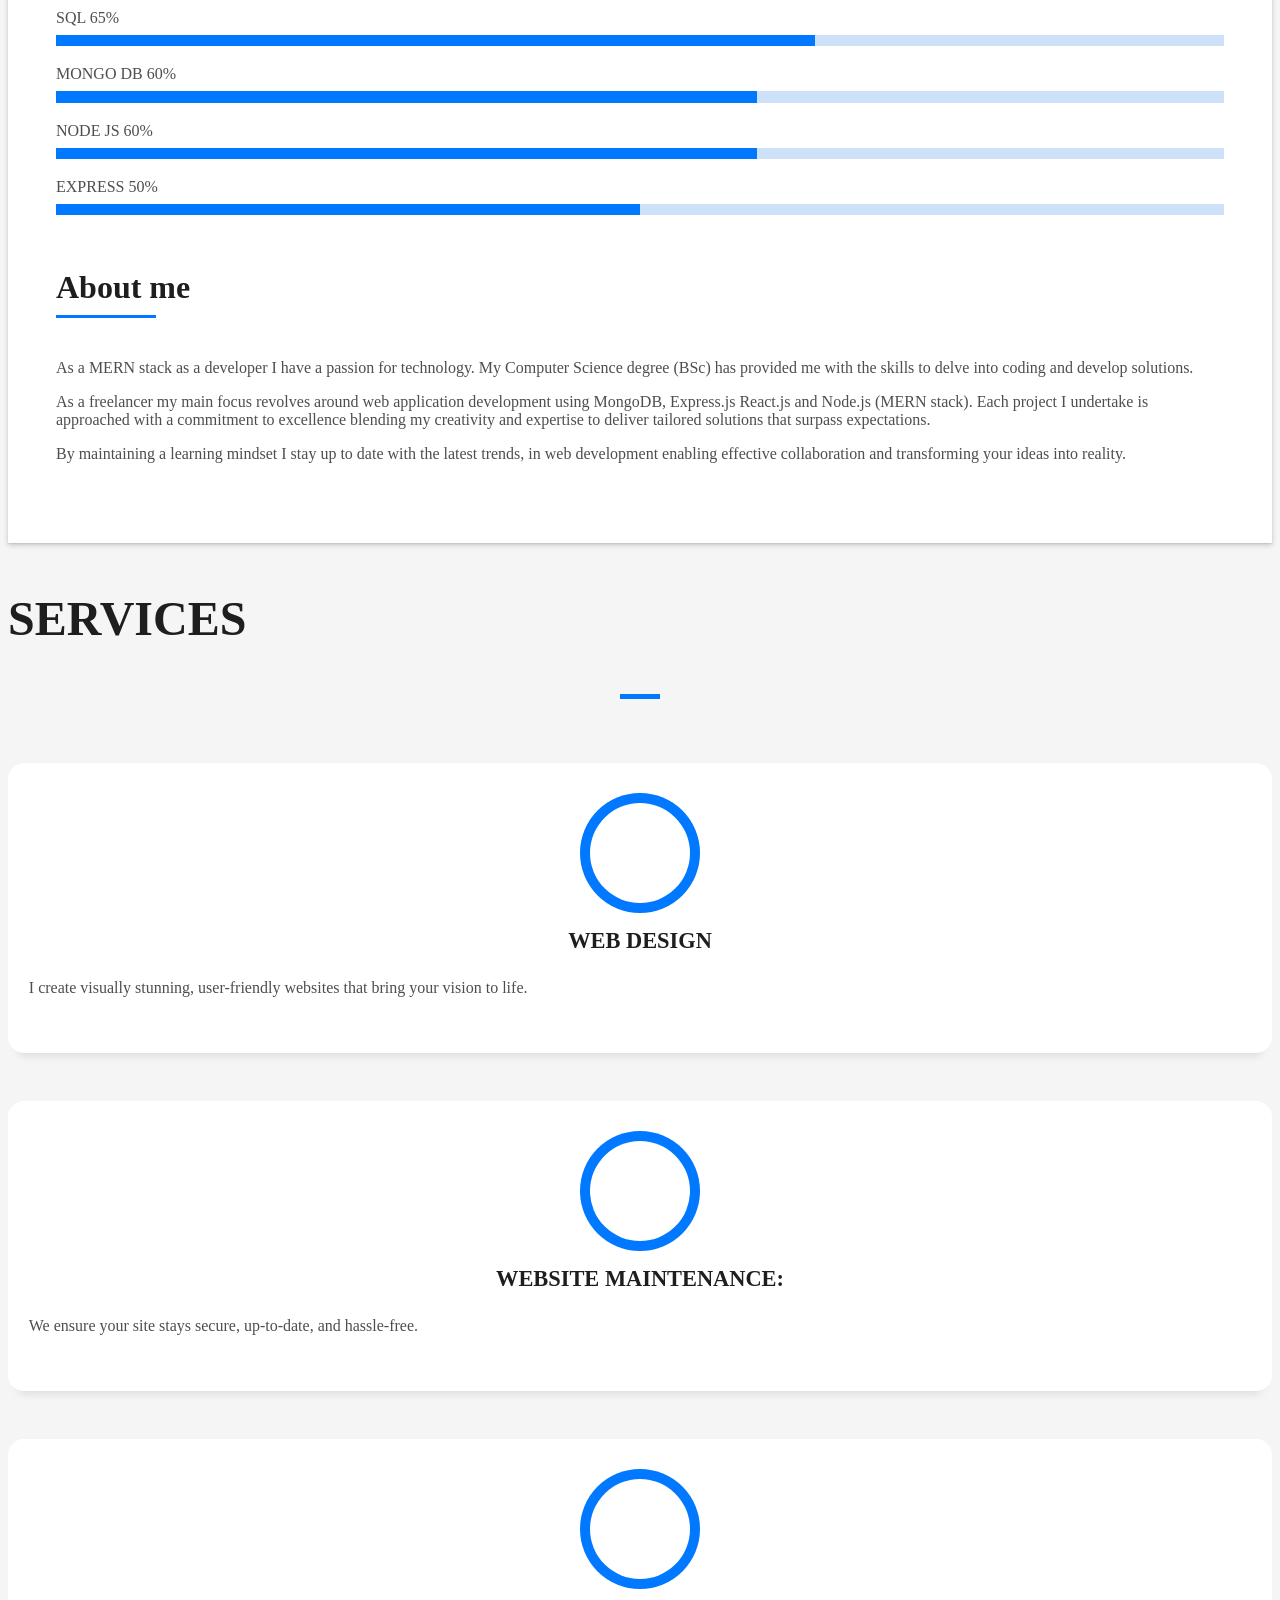
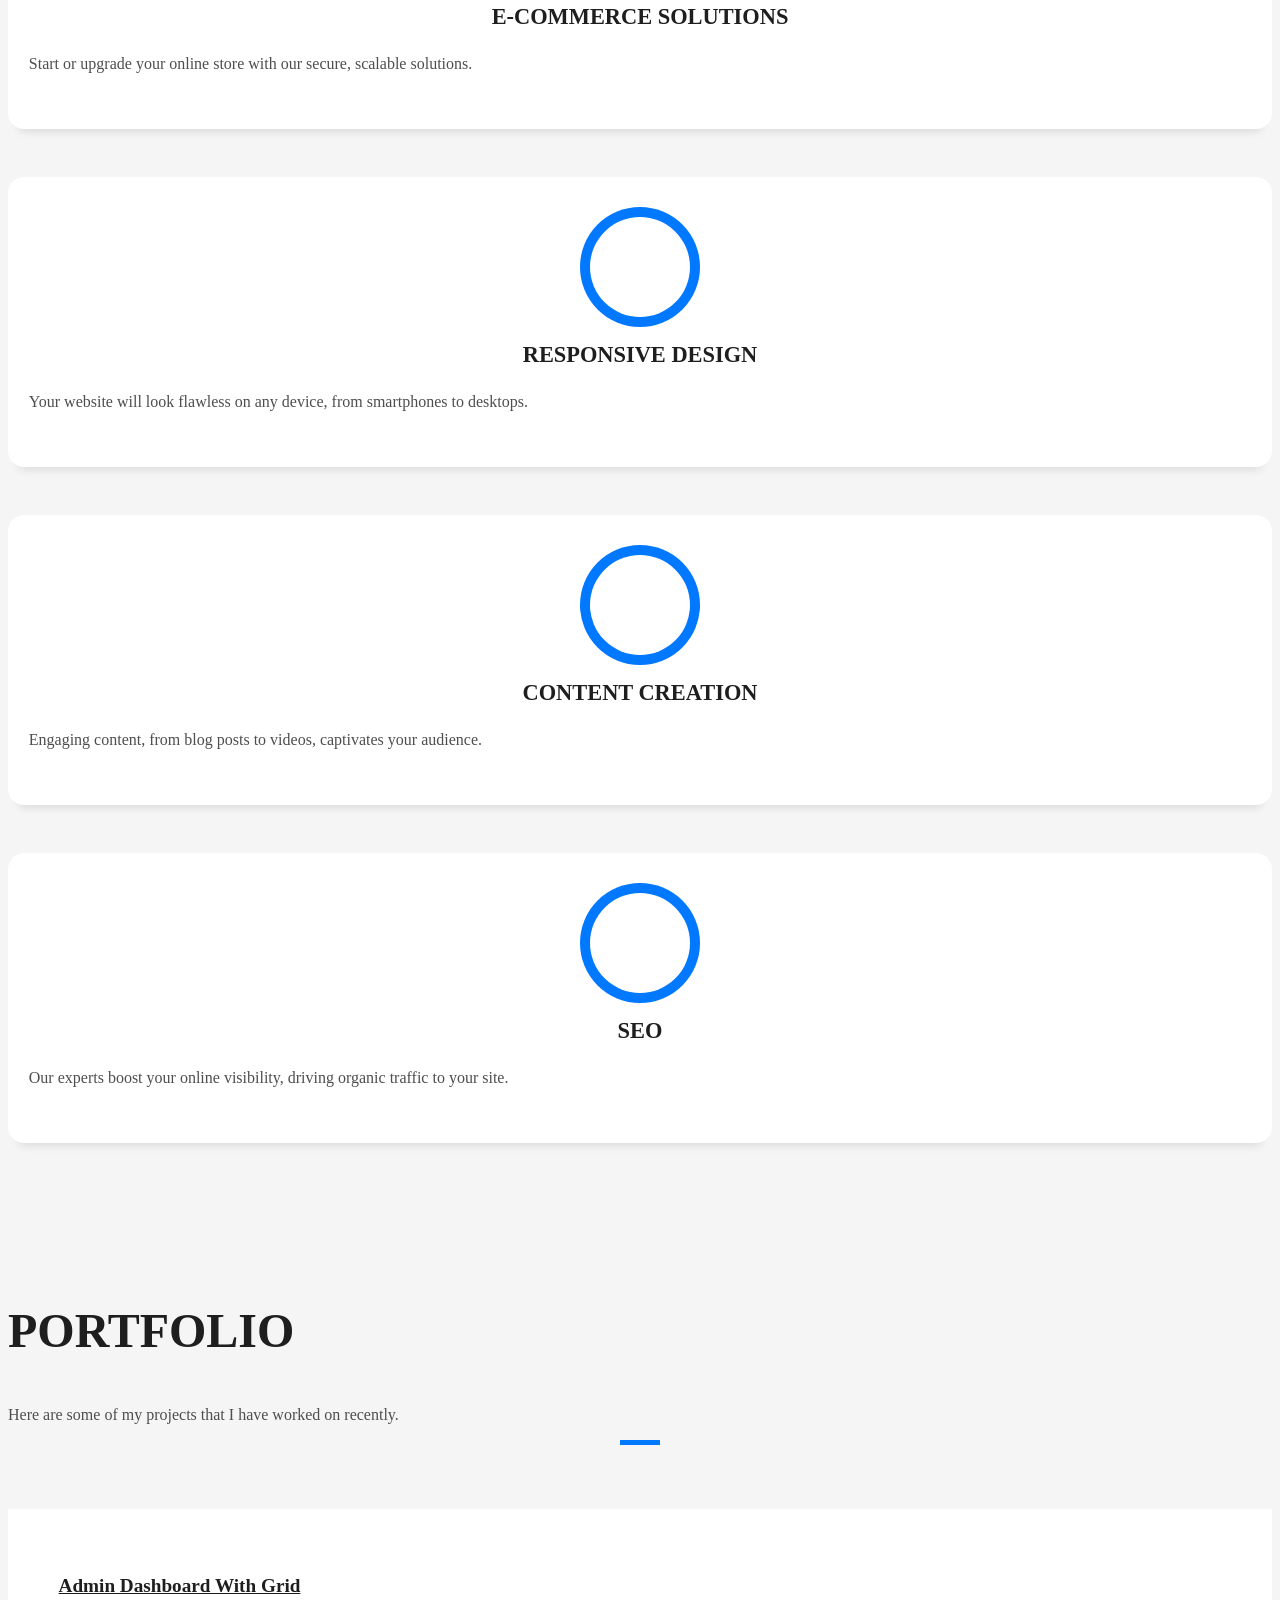
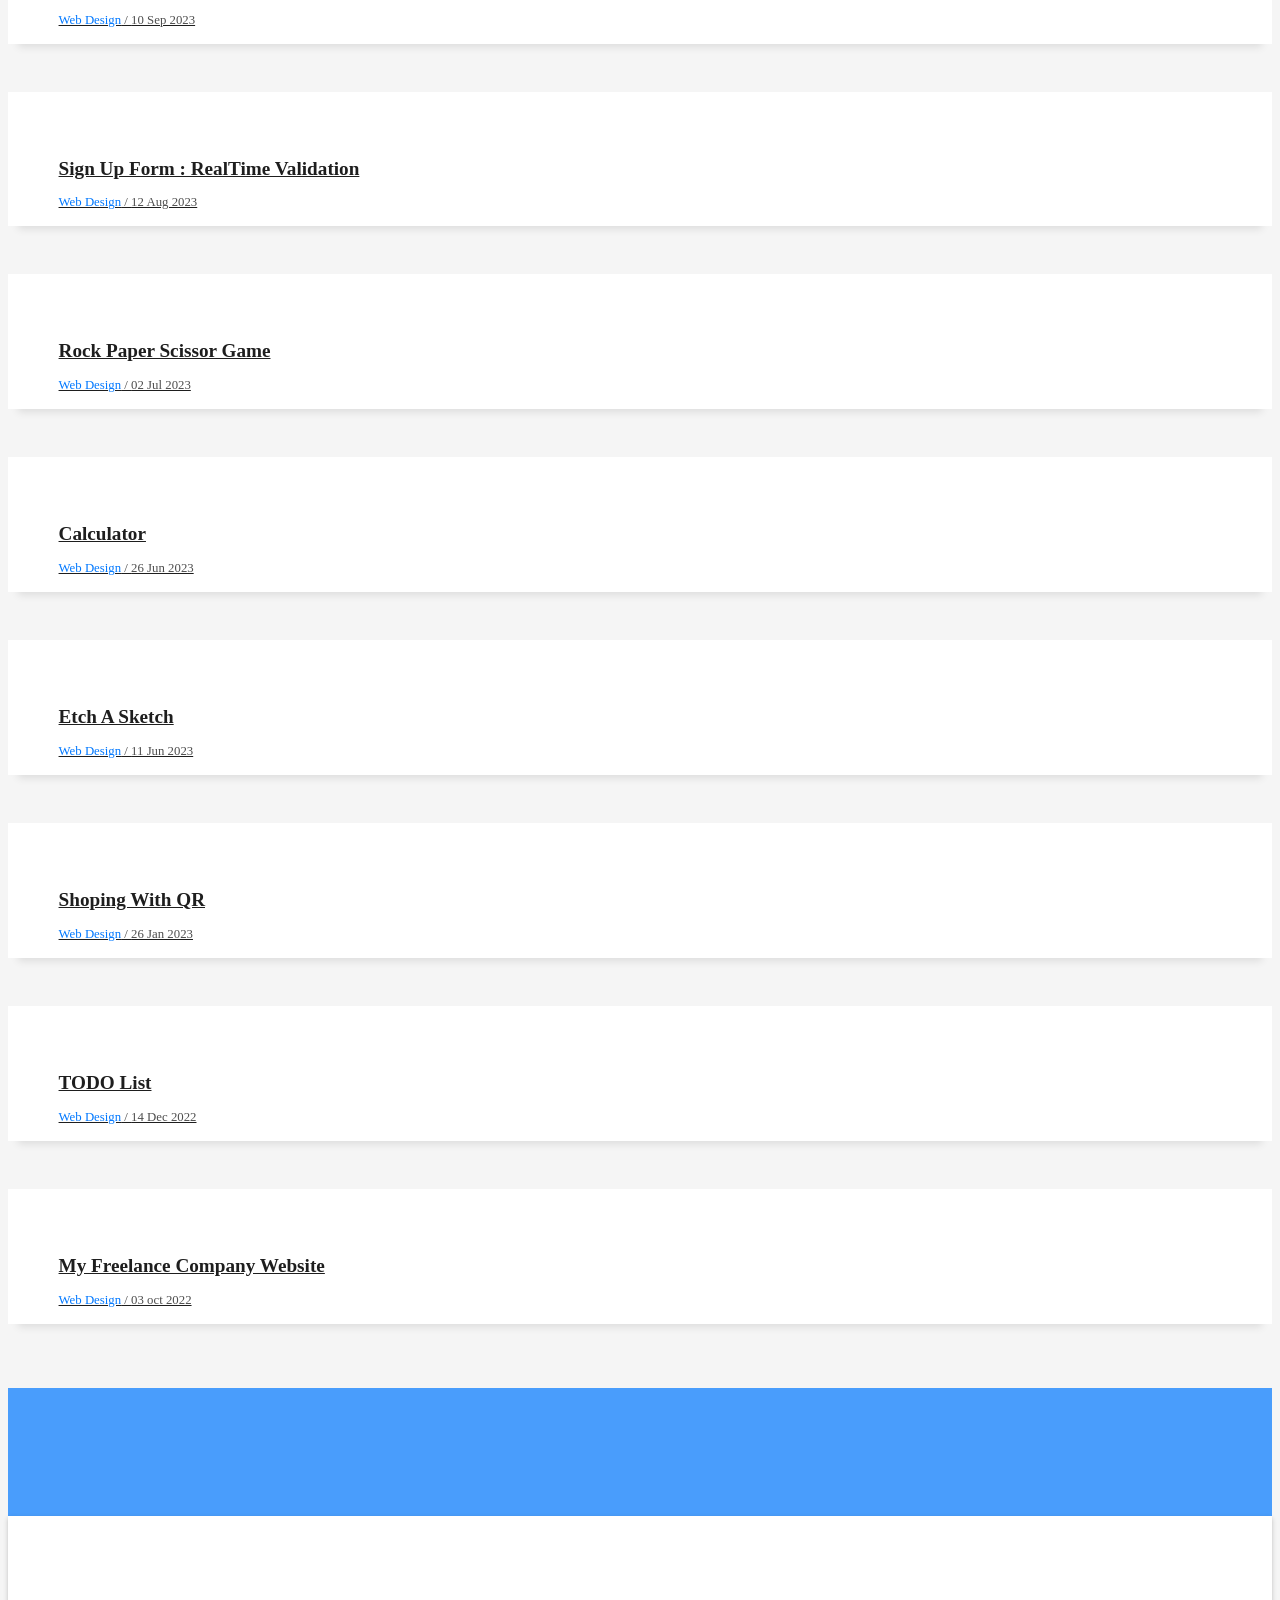
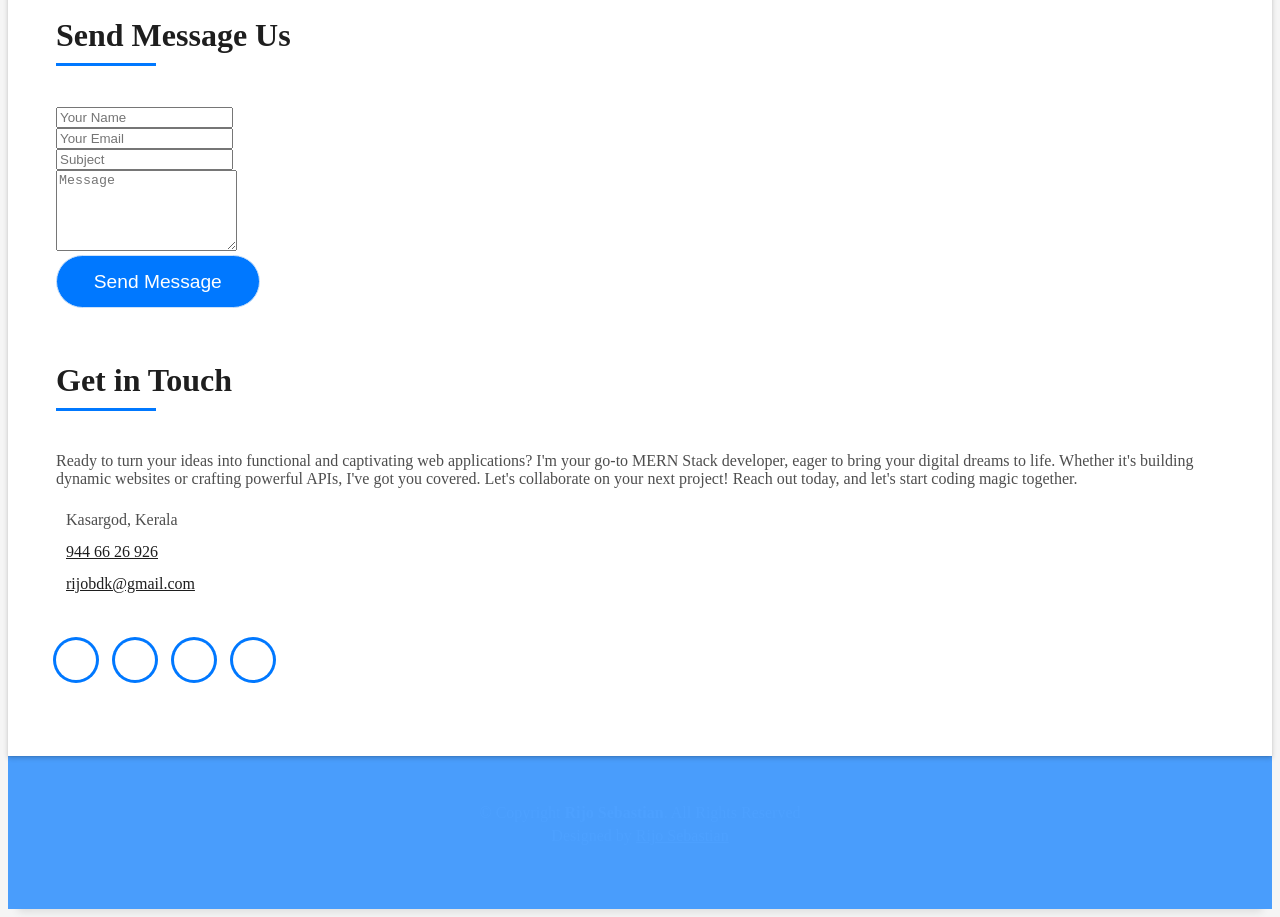
==== commit c061eb17: "Added contact section" ====
--- a/index.html
+++ b/index.html
@@ -656,12 +656,24 @@
                       <h5 class="title-left">Send Message Us</h5>
                     </div>
                     <div>
-                      <form
+                      <!-- <form
                         action=""
                         method="post"
                         role="form"
                         class="contactForm"
+                      > -->
+                      <form
+                        action="https://formsubmit.co/rijobdk@gmail.com"
+                        method="POST"
+                        class="contactForm"
                       >
+                        <input type="hidden" name="_template" value="table" />
+                        <input
+                          type="hidden"
+                          name="_next"
+                          value="rijoksd.netlify.com"
+                        />
+
                         <div id="sendmessage">
                           Your message has been sent. Thank you!
                         </div>
@@ -677,6 +689,7 @@
                                 placeholder="Your Name"
                                 data-rule="minlen:4"
                                 data-msg="Please enter at least 4 chars"
+                                required
                               />
                               <div class="validation"></div>
                             </div>
@@ -688,6 +701,7 @@
                                 class="form-control"
                                 name="email"
                                 id="email"
+                                required
                                 placeholder="Your Email"
                                 data-rule="email"
                                 data-msg="Please enter a valid email"
@@ -702,9 +716,11 @@
                                 class="form-control"
                                 name="subject"
                                 id="subject"
+required
+                                minlength="4"
                                 placeholder="Subject"
-                                data-rule="minlen:4"
-                                data-msg="Please enter at least 8 chars of subject"
+                                
+                                data-msg="Please enter at least 4 chars of subject"
                               />
                               <div class="validation"></div>
                             </div>
@@ -716,6 +732,8 @@
                                 name="message"
                                 rows="5"
                                 data-rule="required"
+                                required
+                                minlength="4"
                                 data-msg="Please write something for us"
                                 placeholder="Message"
                               ></textarea>
@@ -740,46 +758,53 @@
                     </div>
                     <div class="more-info">
                       <p class="lead">
-                        Lorem ipsum dolor sit amet consectetur adipisicing elit.
-                        Facilis dolorum dolorem soluta quidem expedita aperiam
-                        aliquid at. Totam magni ipsum suscipit amet? Autem nemo
-                        esse laboriosam ratione nobis mollitia inventore?
+                        Ready to turn your ideas into functional and captivating
+                        web applications? I'm your go-to MERN Stack developer,
+                        eager to bring your digital dreams to life. Whether it's
+                        building dynamic websites or crafting powerful APIs,
+                        I've got you covered. Let's collaborate on your next
+                        project! Reach out today, and let's start coding magic
+                        together.
                       </p>
                       <ul class="list-ico">
                         <li>
-                          <span class="ion-ios-location"></span> 329 WASHINGTON
-                          ST BOSTON, MA 02108
+                          <span class="ion-ios-location"></span> Kasargod,
+                          Kerala
                         </li>
                         <li>
-                          <span class="ion-ios-telephone"></span> (617) 557-0089
+                          <span class="ion-ios-telephone"></span>
+                          <a href=" tel:+919446626926">944 66 26 926</a>
                         </li>
                         <li>
-                          <span class="ion-email"></span> contact@example.com
+                          <span class="ion-email"></span>
+                          <a href="mailto:rijobdk@gmail.com"
+                            >rijobdk@gmail.com</a
+                          >
                         </li>
                       </ul>
                     </div>
                     <div class="socials">
                       <ul>
                         <li>
-                          <a href=""
+                          <a href="https://www.linkedin.com/in/rijoksd"
                             ><span class="ico-circle"
                               ><i class="ion-social-linkedin"></i></span
                           ></a>
                         </li>
                         <li>
-                          <a href=""
+                          <a href="https://github.com/RijoKsd"
                             ><span class="ico-circle"
                               ><i class="ion-social-github"></i></span
                           ></a>
                         </li>
                         <li>
-                          <a href=""
+                          <a href="https://www.instagram.com/rijo_ksd/"
                             ><span class="ico-circle"
                               ><i class="ion-social-instagram"></i></span
                           ></a>
                         </li>
                         <li>
-                          <a href=""
+                          <a href="https://twitter.com/Rijo_Ksd"
                             ><span class="ico-circle"
                               ><i class="ion-social-twitter"></i></span
                           ></a>
@@ -828,8 +853,6 @@
     <script src="./assets/lib/owlcarousel/owl.carousel.min.js"></script>
     <script src="./assets/lib/lightbox/js/lightbox.min.js"></script>
     <script src="./assets/lib/typed/typed.min.js"></script>
-    <!-- Contact Form JavaScript File -->
-    <script src="contactform/contactform.js"></script>
 
     <!-- Template Main Javascript File -->
     <script src="./assets/js/main.js"></script>
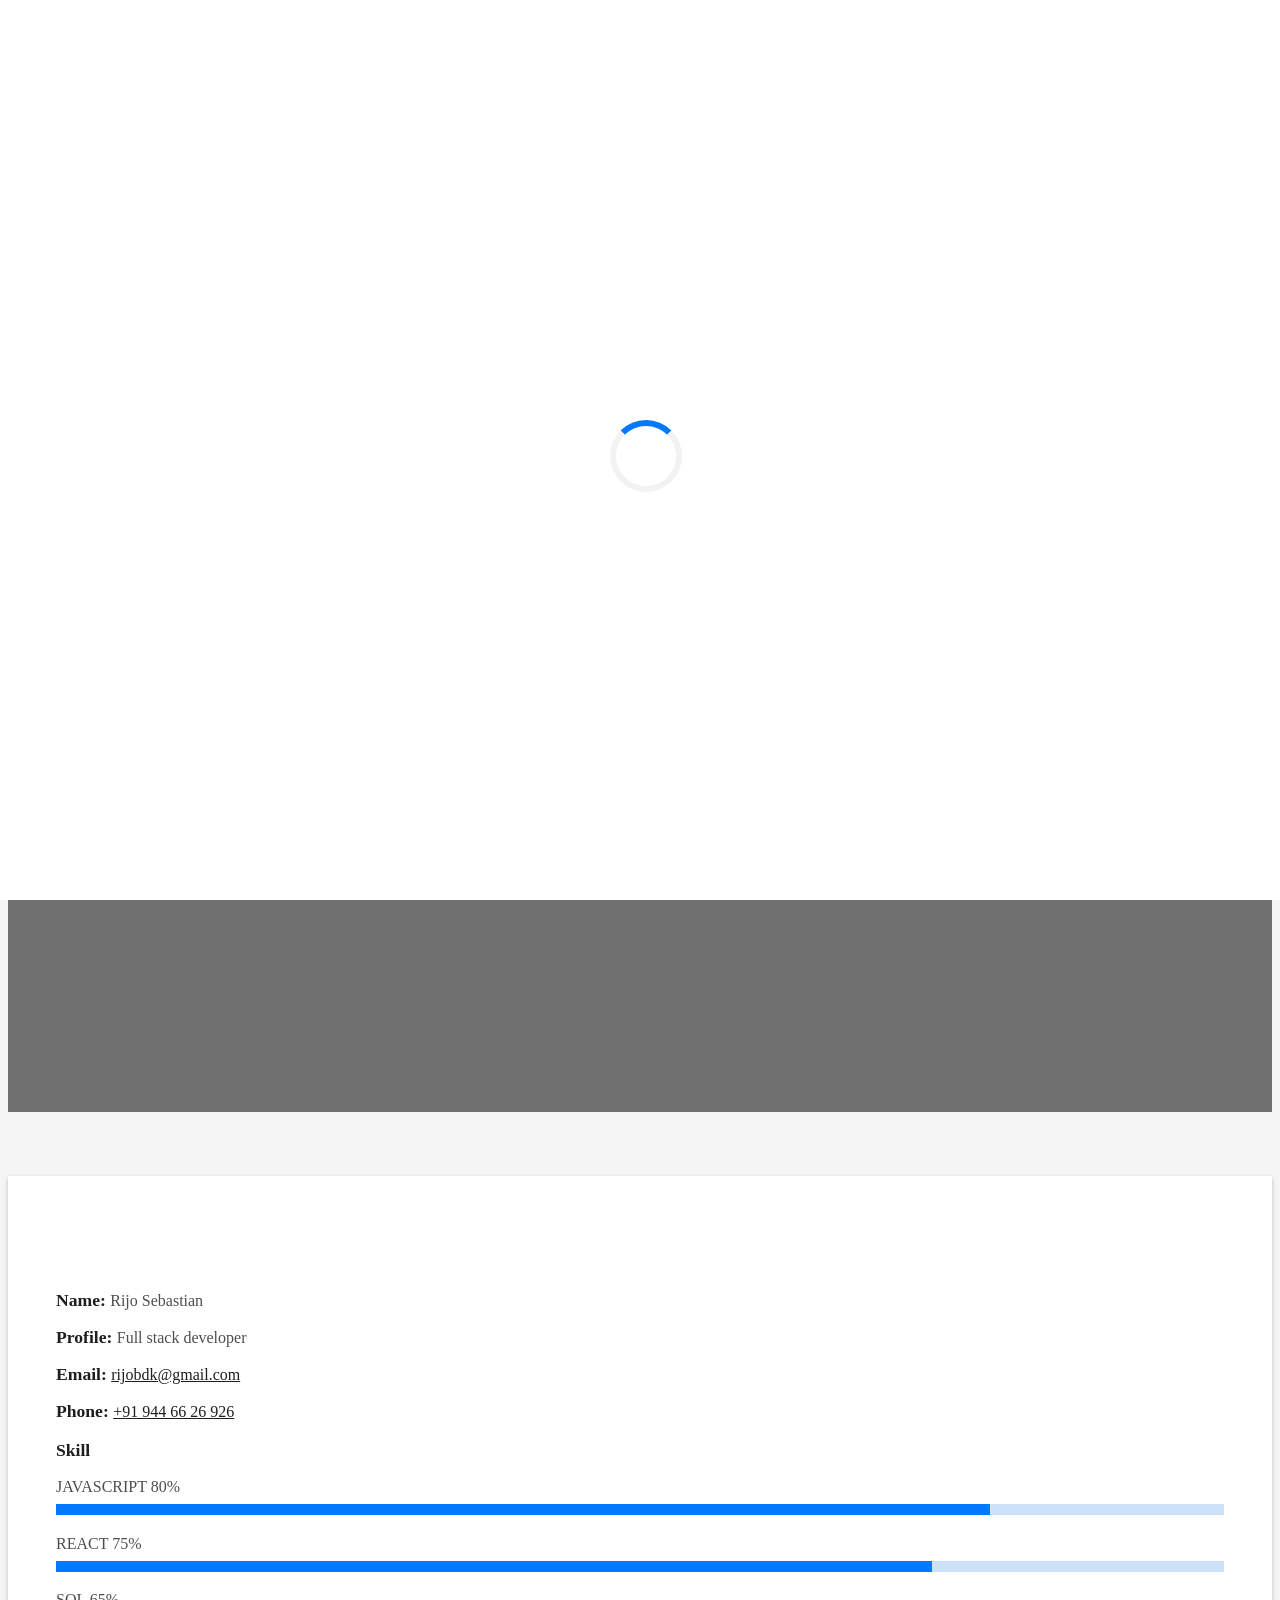
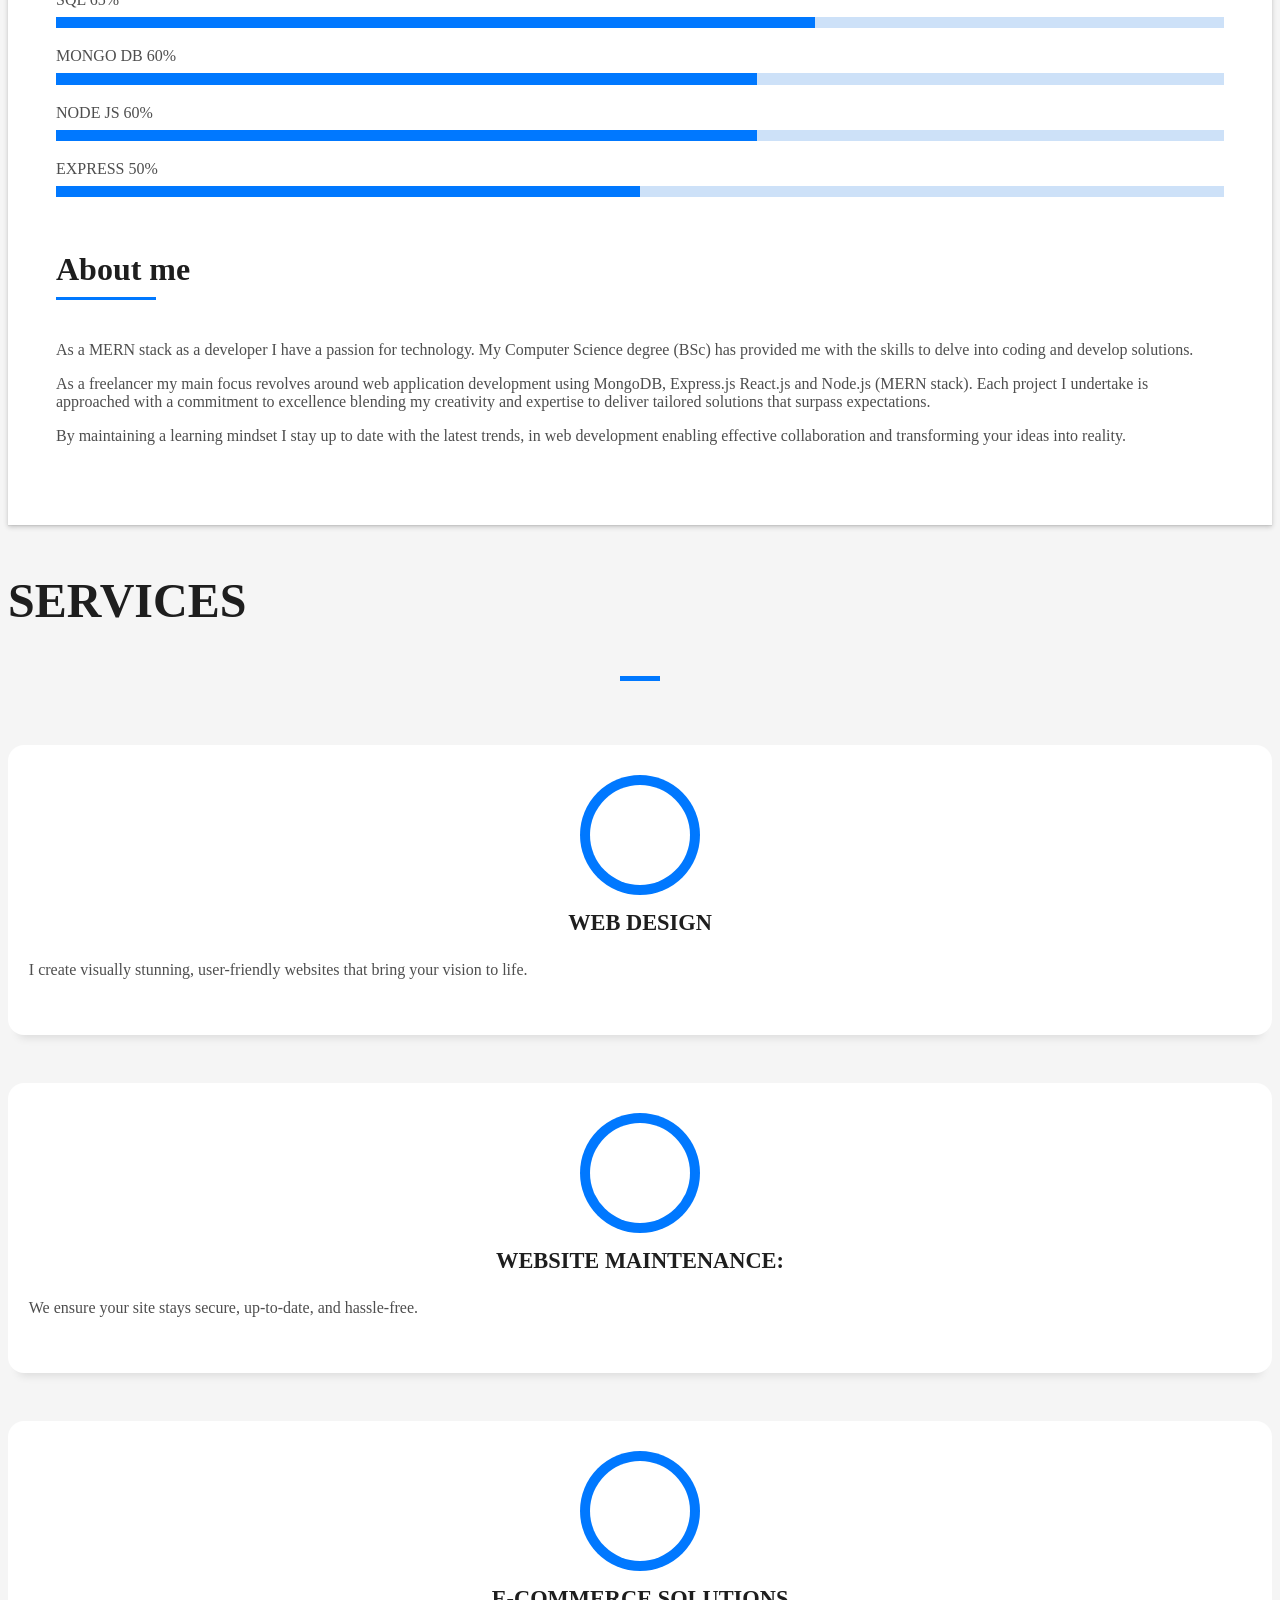
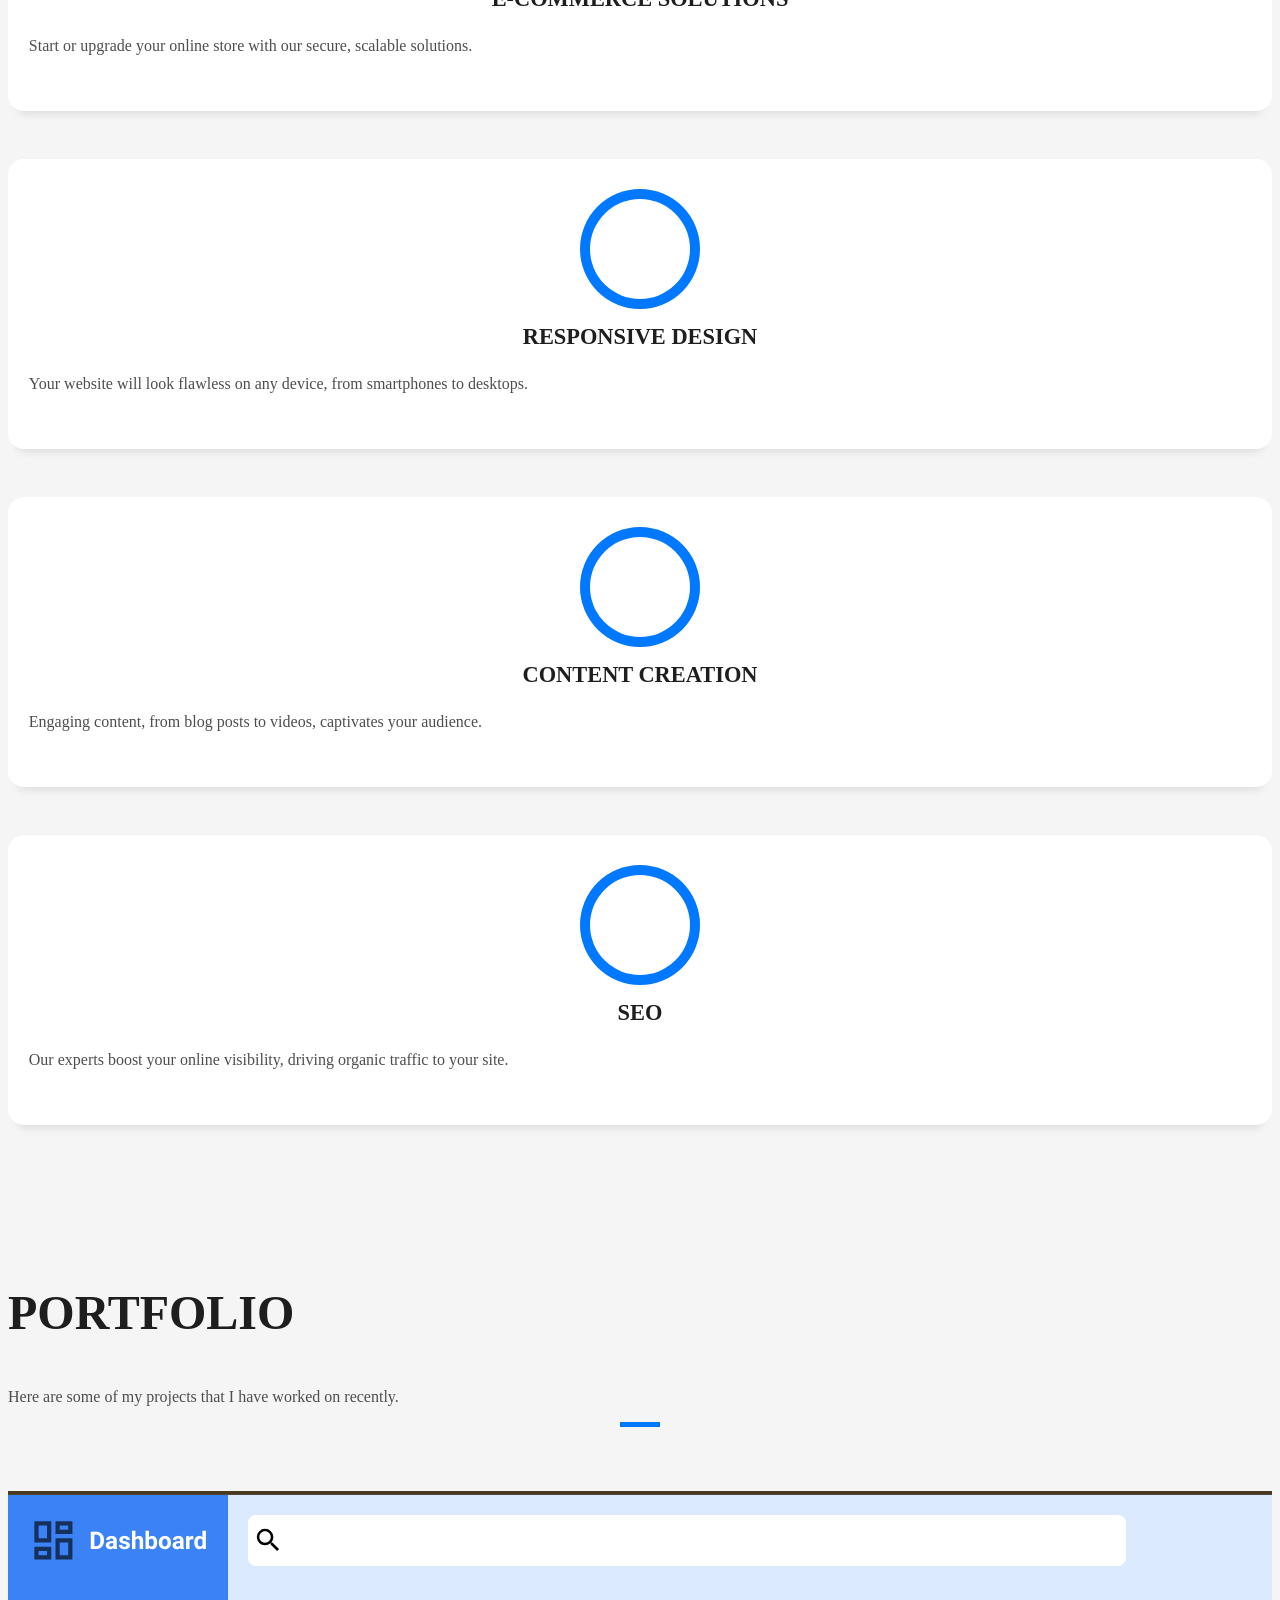
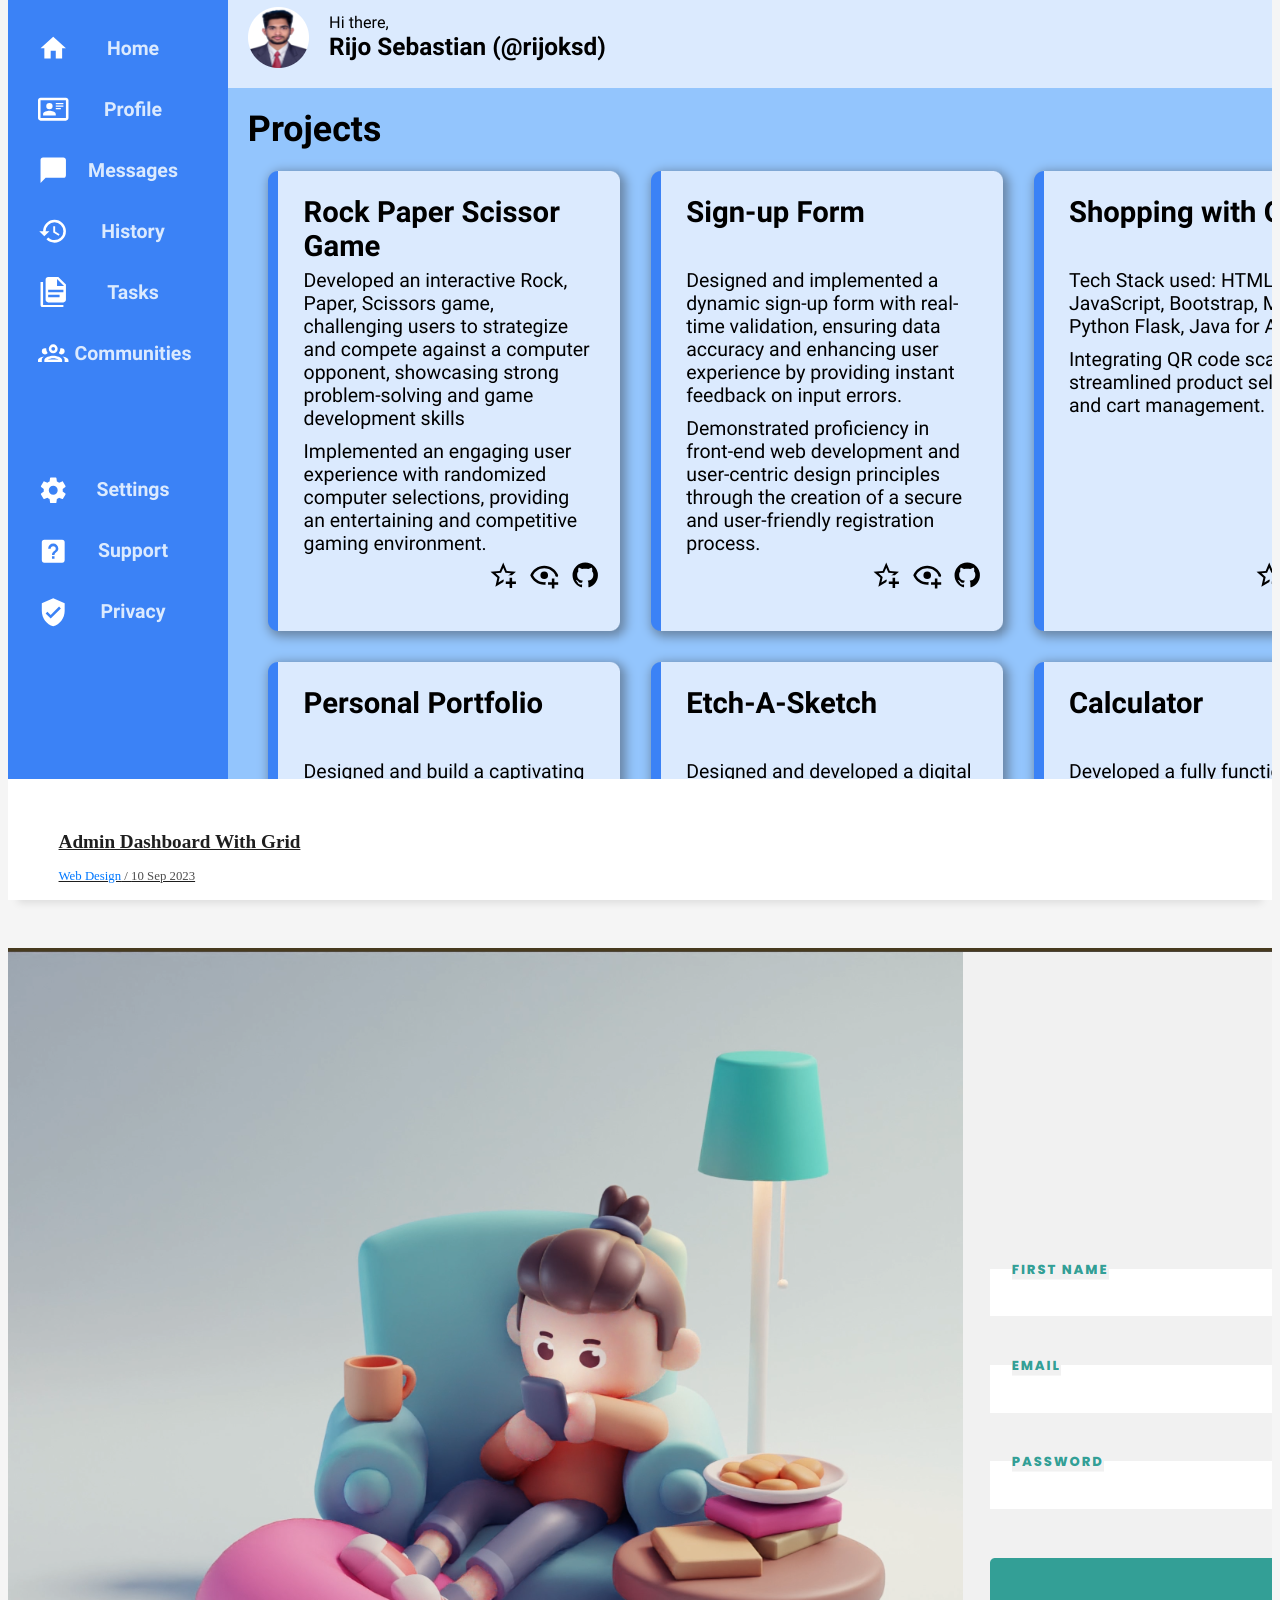
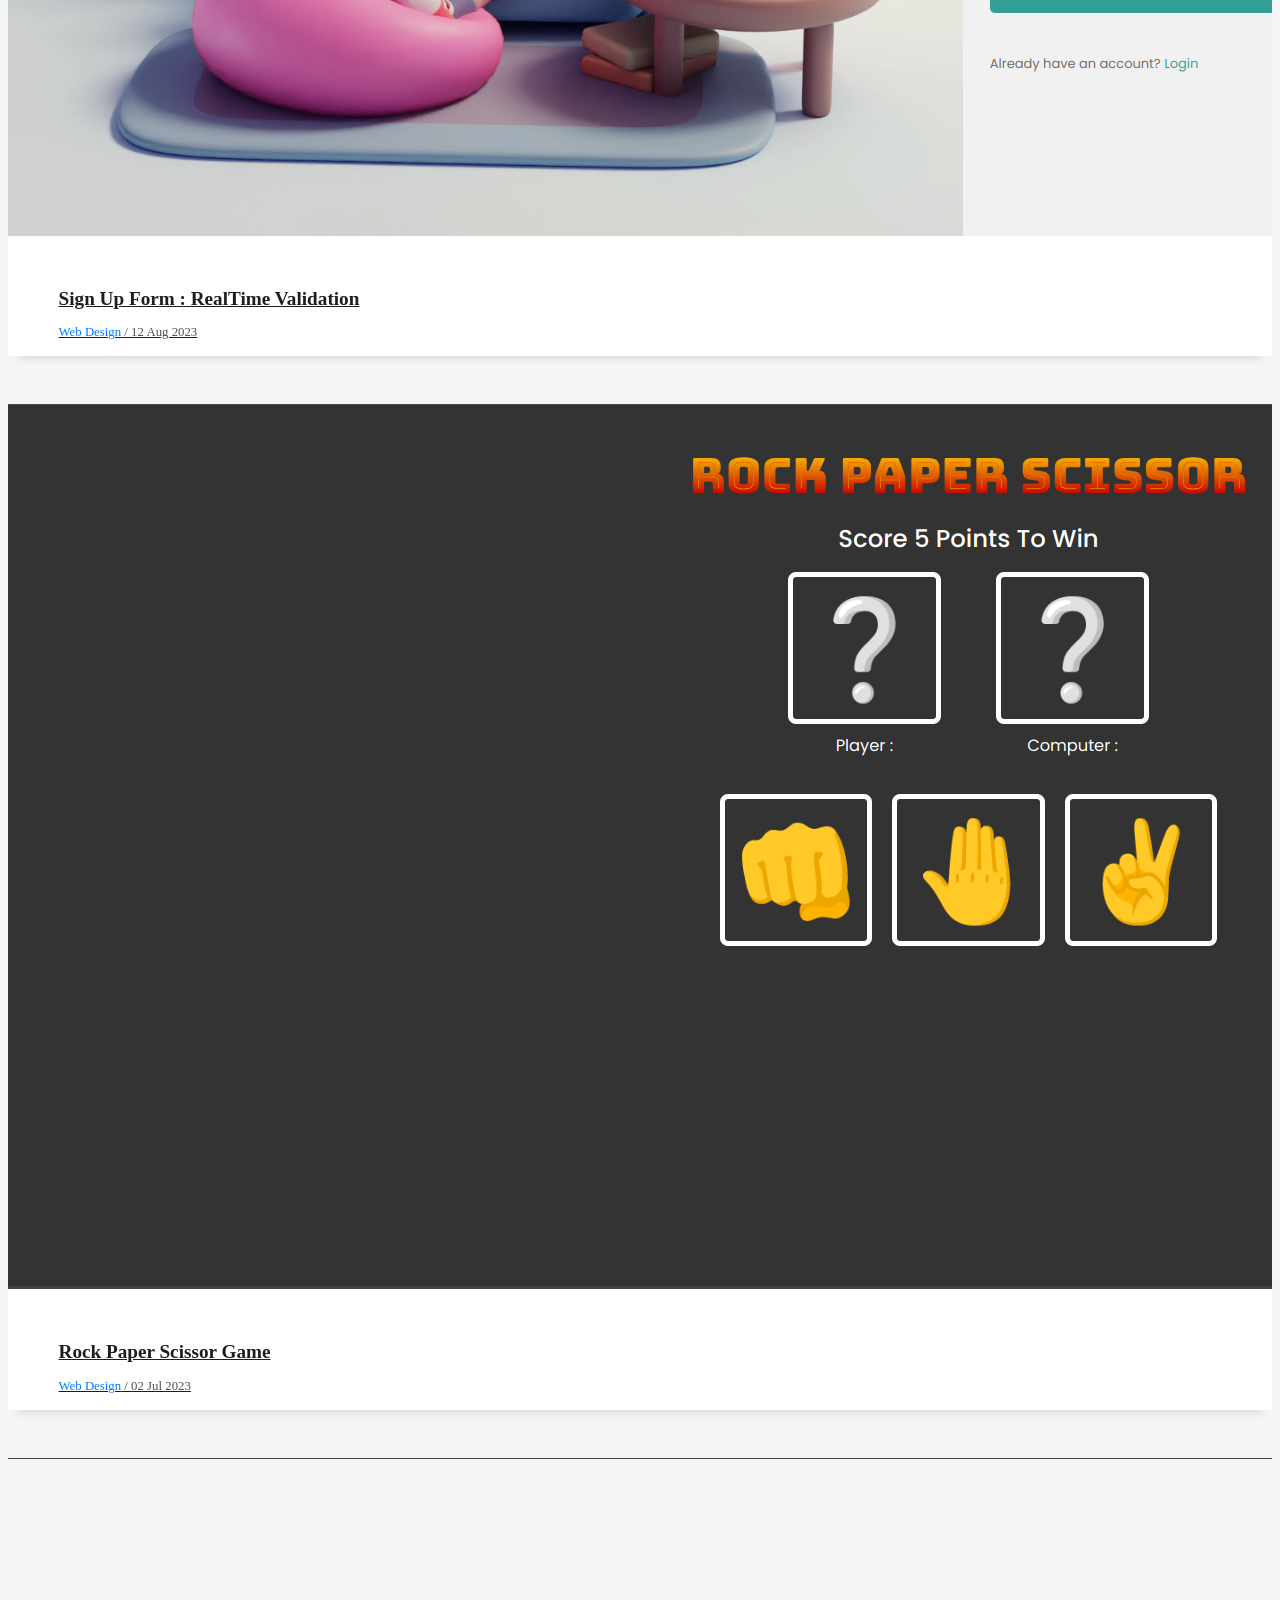
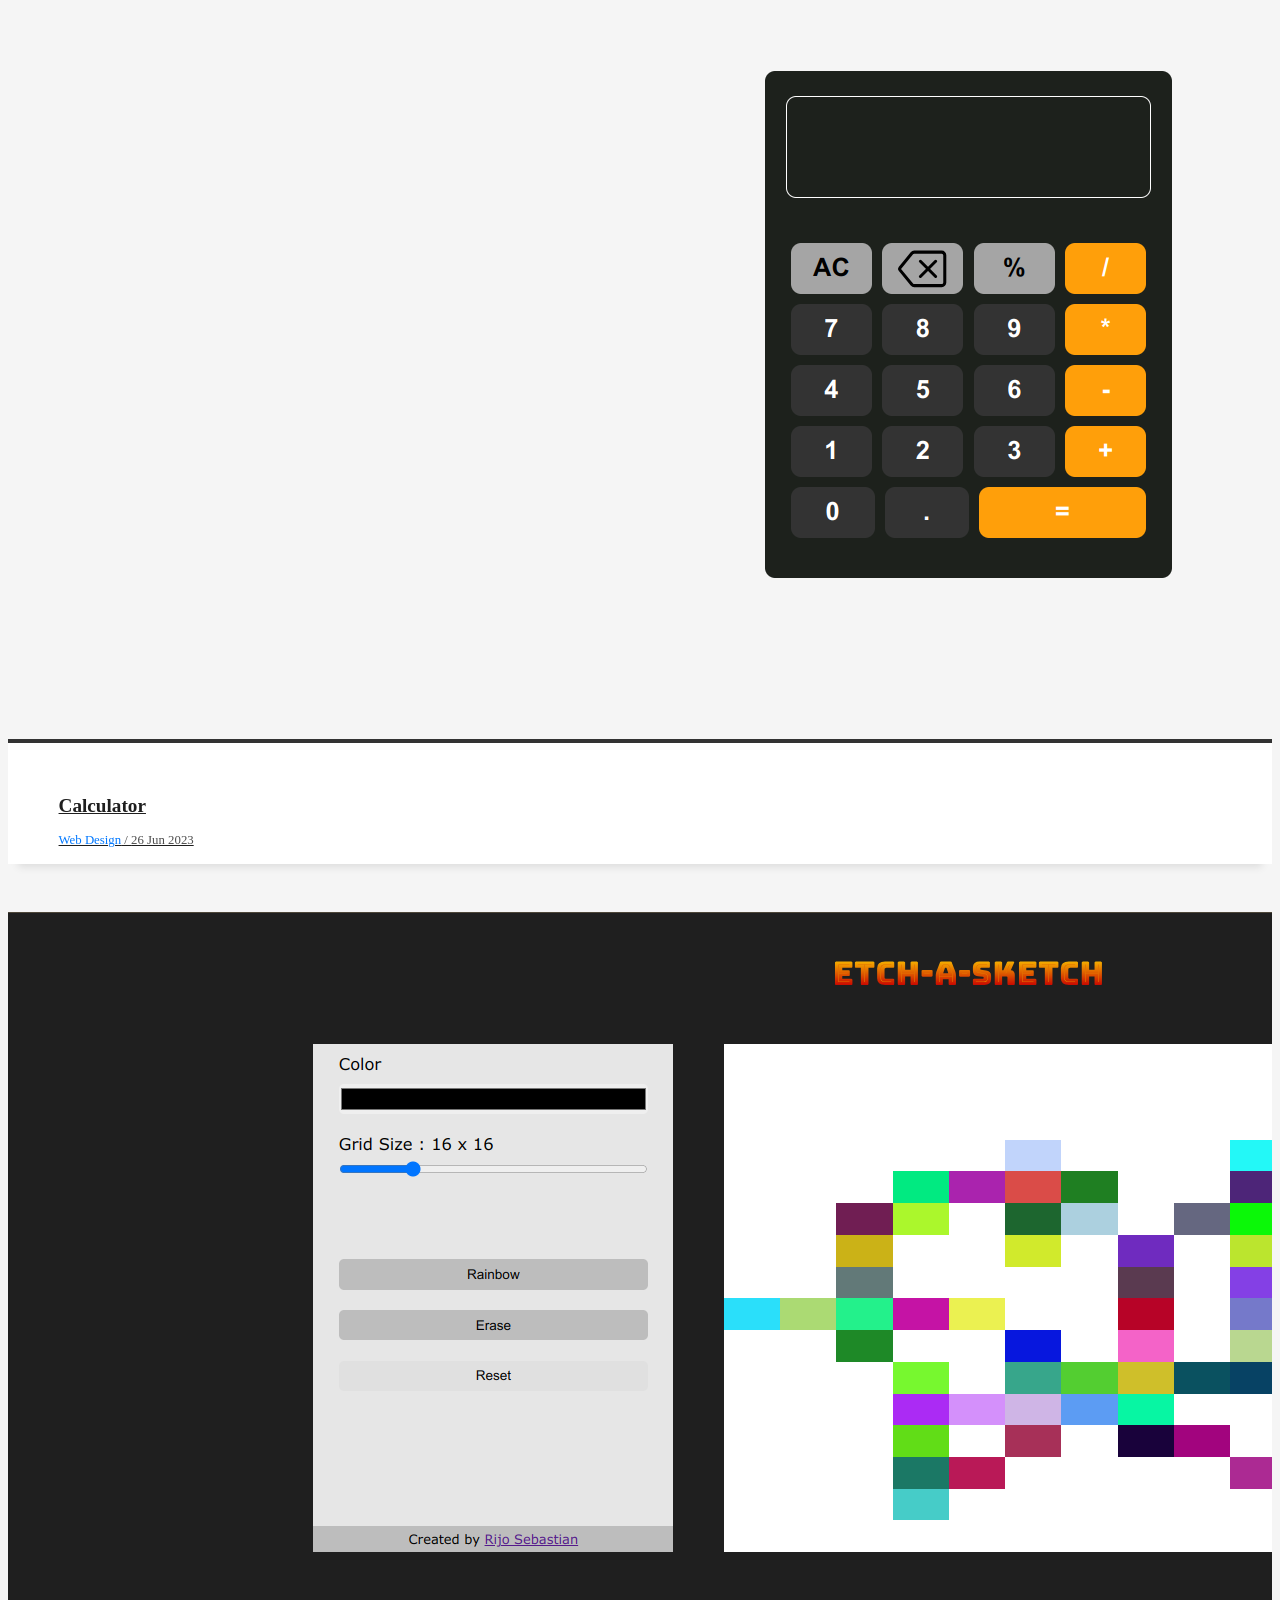
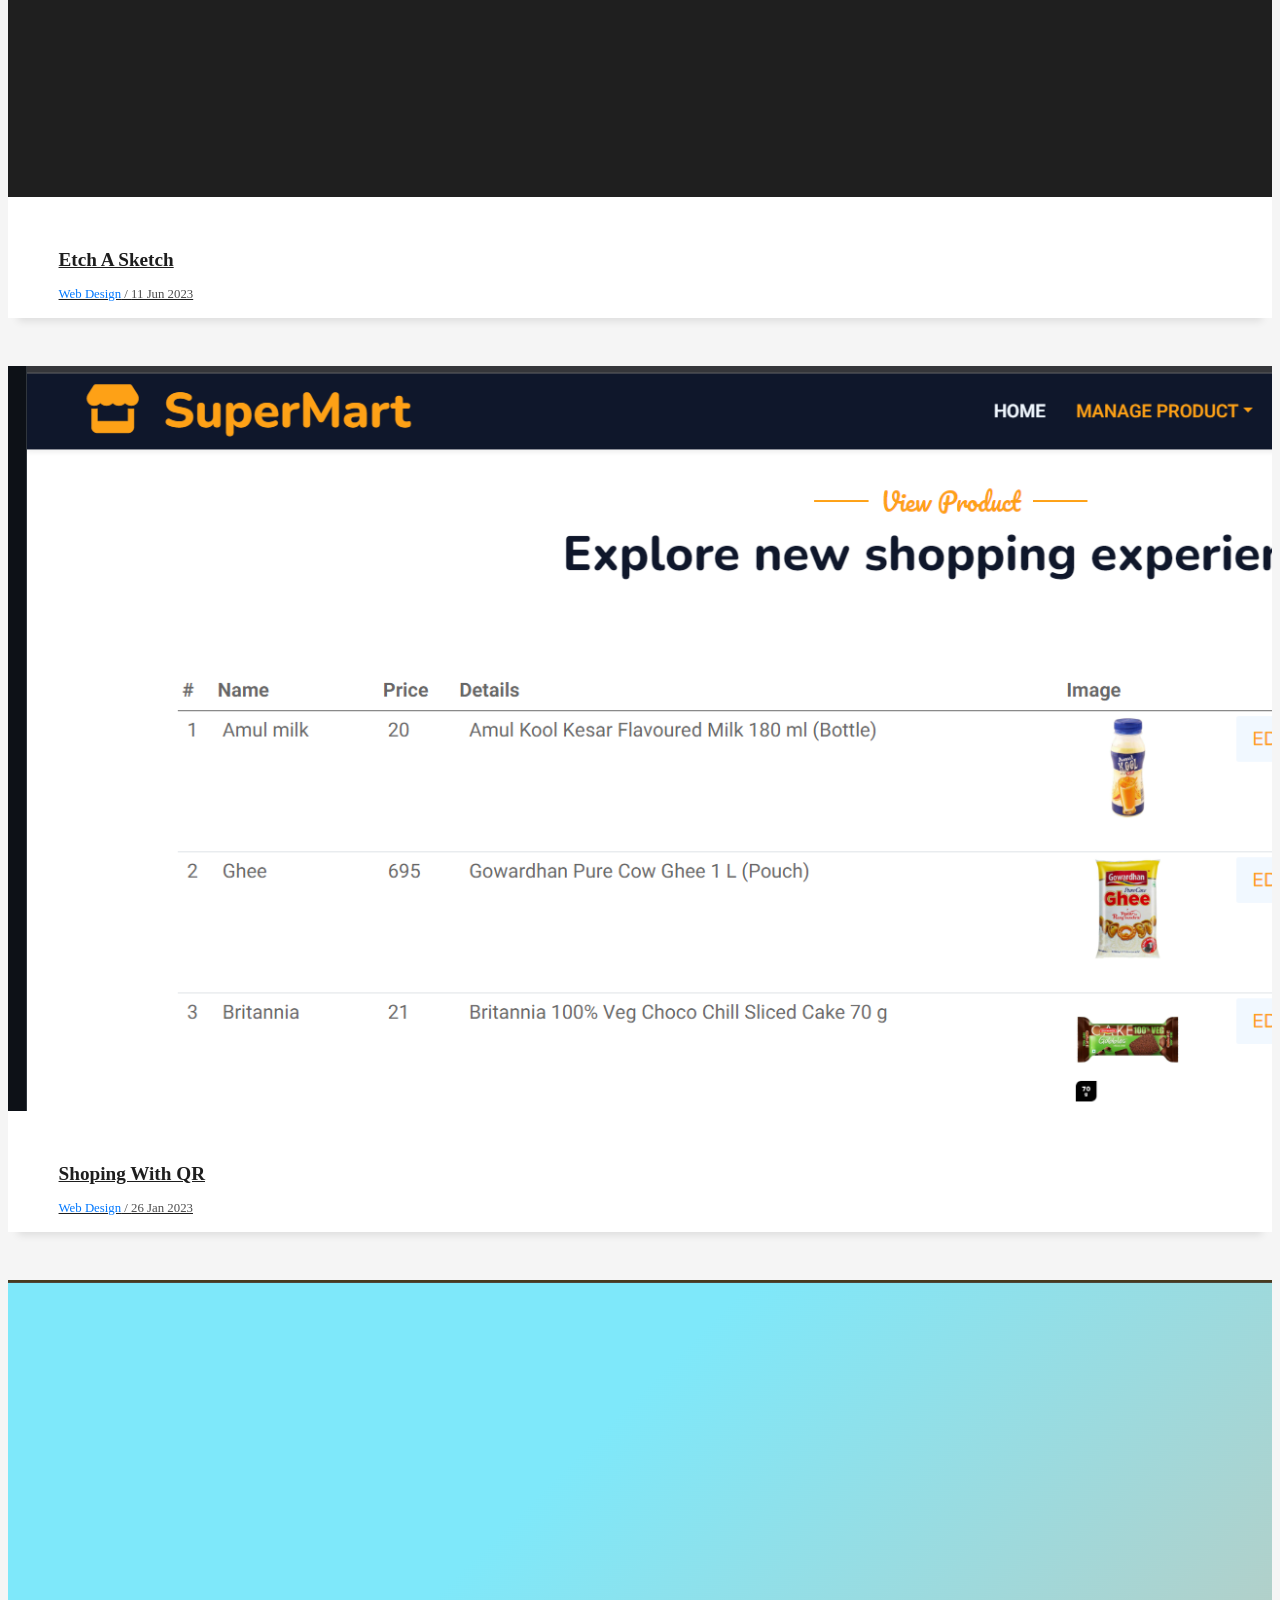
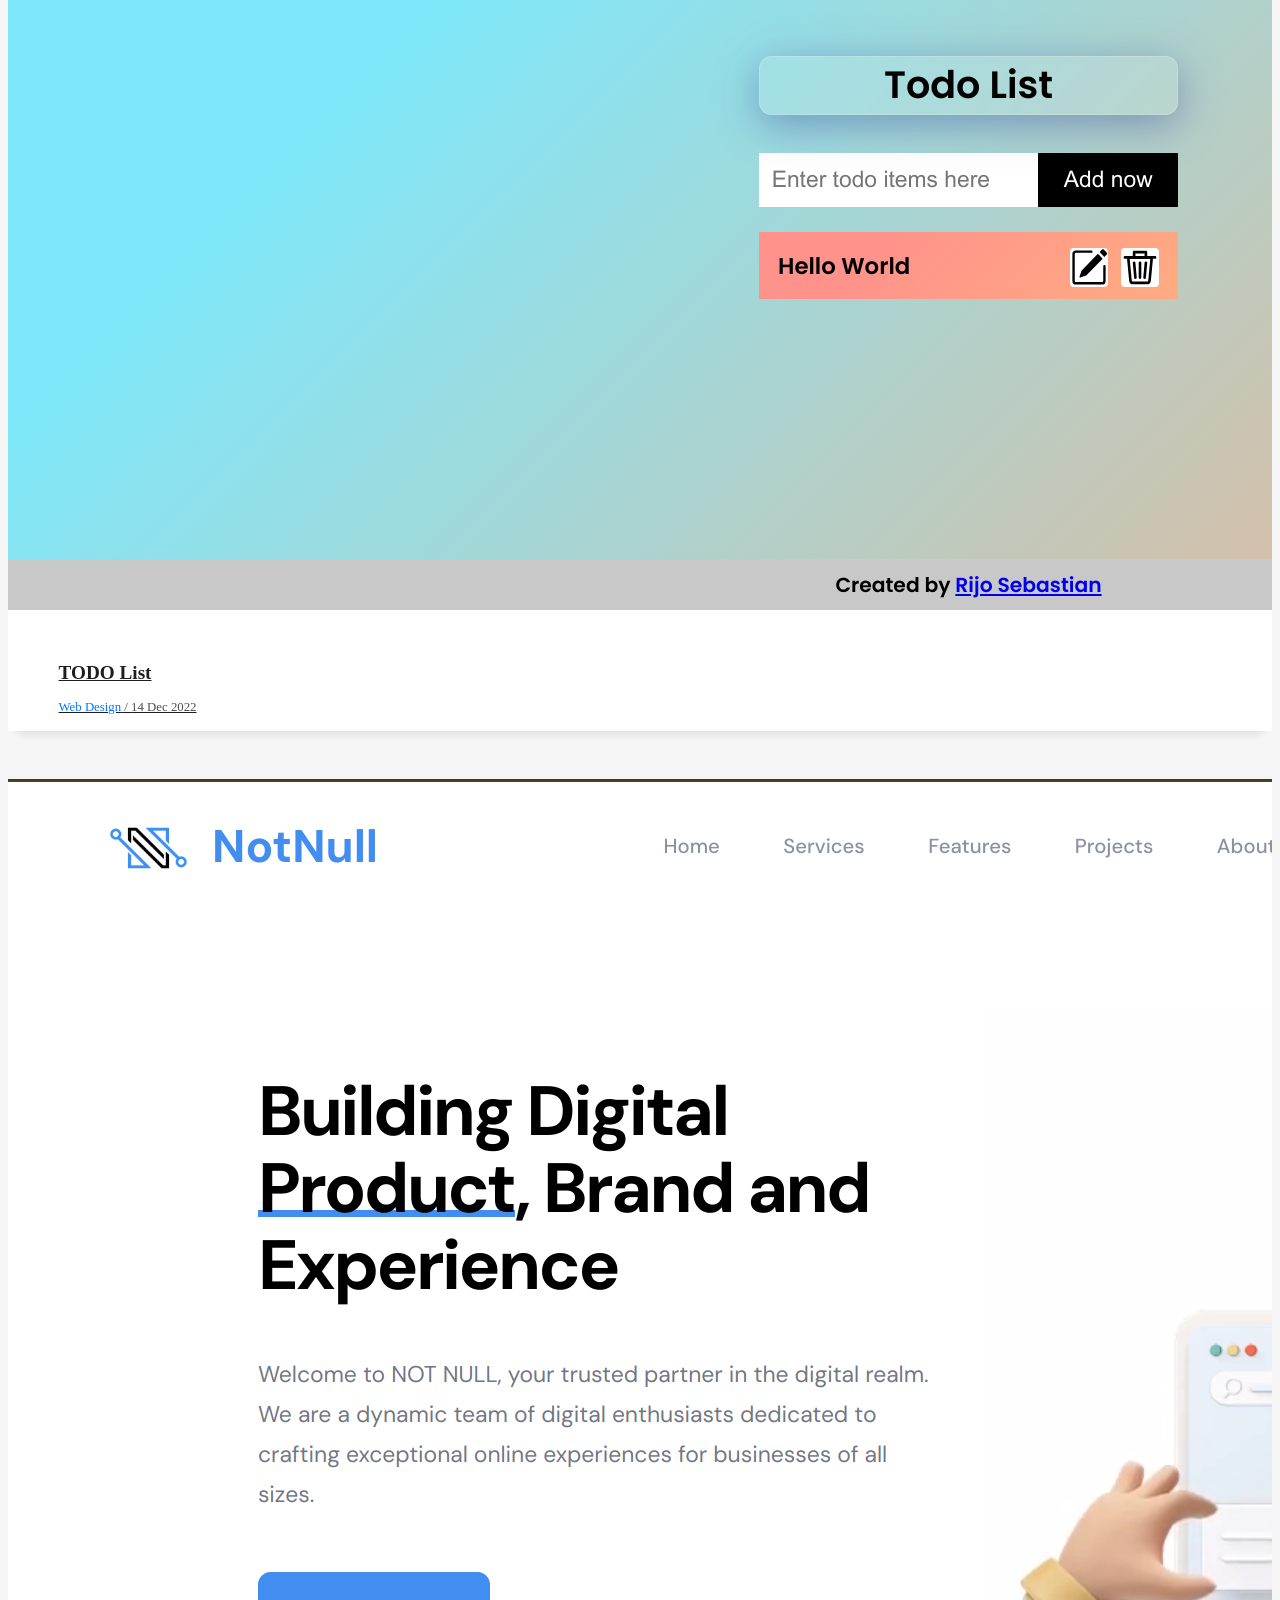
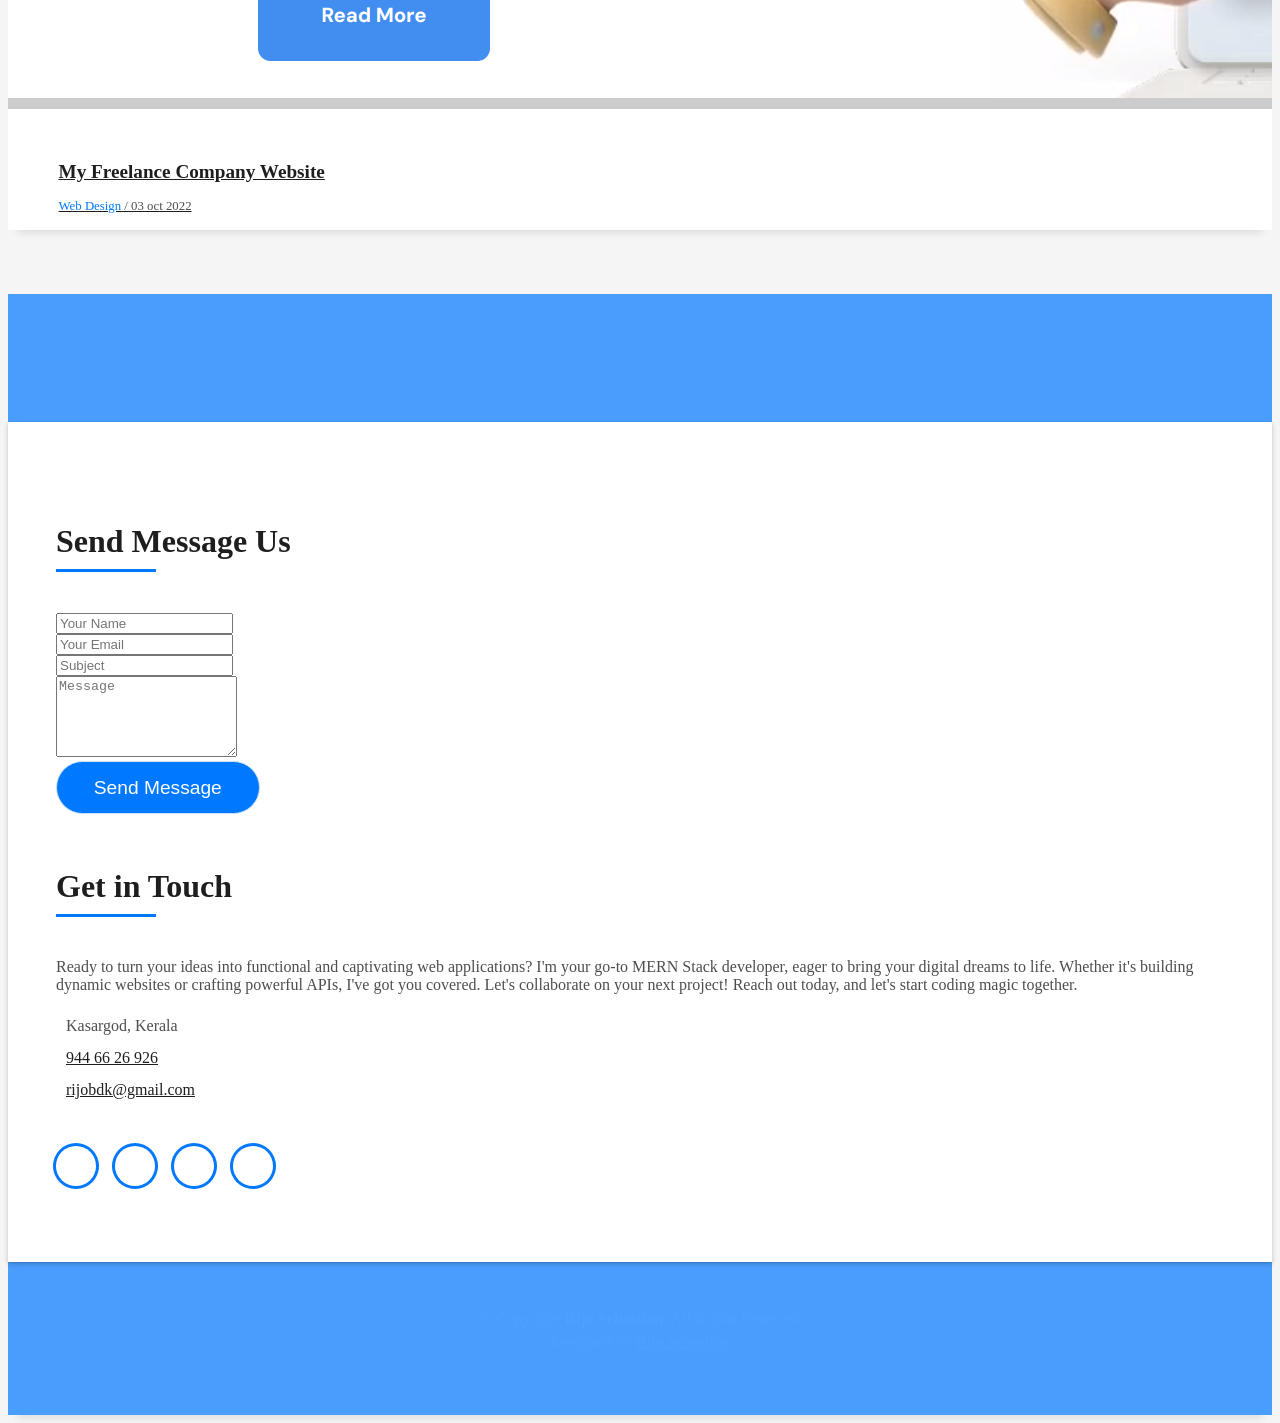
==== commit 03e43226: "Solved contact redirecting issue" ====
--- a/index.html
+++ b/index.html
@@ -1,860 +1,681 @@
 <!DOCTYPE html>
 <html lang="en">
-  <head>
-    <meta charset="utf-8" />
-    <title>Rijo Sebastian</title>
-    <meta content="width=device-width, initial-scale=1.0" name="viewport" />
-    <meta content="" name="keywords" />
-    <meta content="" name="description" />
-
-    <!-- Favicons -->
-    <link href="./assets/img/favicon.png" rel="icon" />
-
-    <!-- Bootstrap CSS File -->
-    <link
-      href="./assets/lib/bootstrap/css/bootstrap.min.css"
-      rel="stylesheet"
-    />
-
-    <!-- Libraries CSS Files -->
-    <link
-      href="./assets/lib/font-awesome/css/font-awesome.min.css"
-      rel="stylesheet"
-    />
-    <link href="./assets/lib/animate/animate.min.css" rel="stylesheet" />
-    <link href="./assets/lib/ionicons/css/ionicons.min.css" rel="stylesheet" />
-    <link
-      href="./assets/lib/owlcarousel/assets/owl.carousel.min.css"
-      rel="stylesheet"
-    />
-    <link href="./assets/lib/lightbox/css/lightbox.min.css" rel="stylesheet" />
-
-    <!-- Main Stylesheet File -->
-    <link href="./assets/css/style.css" rel="stylesheet" />
-  </head>
-
-  <body id="page-top">
-    <!--/ Nav Star /-->
-    <nav
-      class="navbar navbar-b navbar-trans navbar-expand-md fixed-top"
-      id="mainNav"
-    >
-      <div class="container">
-        <!-- <a class="navbar-brand js-scroll" href="#page-top"> RIJO SEBASTIAN</a> -->
-        <a href="index.html" class="logo"
-          ><img src="" alt="" class="img-fluid"
-        /></a>
-        <button
-          class="navbar-toggler collapsed"
-          type="button"
-          data-toggle="collapse"
-          data-target="#navbarDefault"
-          aria-controls="navbarDefault"
-          aria-expanded="false"
-          aria-label="Toggle navigation"
-        >
-          <span></span>
-          <span></span>
-          <span></span>
-        </button>
-        <div
-          class="navbar-collapse collapse justify-content-end"
-          id="navbarDefault"
-        >
-          <ul class="navbar-nav">
-            <li class="nav-item">
-              <a class="nav-link js-scroll active" href="#home">Home</a>
-            </li>
-            <li class="nav-item">
-              <a class="nav-link js-scroll" href="#about">About</a>
-            </li>
-            <li class="nav-item">
-              <a class="nav-link js-scroll" href="#service">Services</a>
-            </li>
-            <li class="nav-item">
-              <a class="nav-link js-scroll" href="#work">Work</a>
-            </li>
-            <li class="nav-item">
-              <a class="nav-link js-scroll" href="#blog">Blog</a>
-            </li>
-            <li class="nav-item">
-              <a class="nav-link js-scroll" href="#contact">Contact</a>
-            </li>
-          </ul>
-        </div>
-      </div>
-    </nav>
-    <!--/ Nav End /-->
-
-    <!--/ Intro Skew Star /-->
-    <div
-      id="home"
-      class="intro route bg-image"
-      style="
+
+<head>
+  <meta charset="utf-8" />
+  <title>Rijo Sebastian</title>
+  <meta content="width=device-width, initial-scale=1.0" name="viewport" />
+  <meta content="" name="keywords" />
+  <meta content="" name="description" />
+
+  <!-- Favicons -->
+  <link href="./assets/img/favicon.png" rel="icon" />
+
+  <!-- Bootstrap CSS File -->
+  <link href="./assets/lib/bootstrap/css/bootstrap.min.css" rel="stylesheet" />
+
+  <!-- Libraries CSS Files -->
+  <link href="./assets/lib/font-awesome/css/font-awesome.min.css" rel="stylesheet" />
+  <link href="./assets/lib/animate/animate.min.css" rel="stylesheet" />
+  <link href="./assets/lib/ionicons/css/ionicons.min.css" rel="stylesheet" />
+  <link href="./assets/lib/owlcarousel/assets/owl.carousel.min.css" rel="stylesheet" />
+  <link href="./assets/lib/lightbox/css/lightbox.min.css" rel="stylesheet" />
+
+  <!-- Main Stylesheet File -->
+  <link href="./assets/css/style.css" rel="stylesheet" />
+</head>
+
+<body id="page-top">
+  <!--/ Nav Star /-->
+  <nav class="navbar navbar-b navbar-trans navbar-expand-md fixed-top" id="mainNav">
+    <div class="container">
+      <!-- <a class="navbar-brand js-scroll" href="#page-top"> RIJO SEBASTIAN</a> -->
+      <a href="index.html" class="logo"><img src="" alt="" class="img-fluid" /></a>
+      <button class="navbar-toggler collapsed" type="button" data-toggle="collapse" data-target="#navbarDefault"
+        aria-controls="navbarDefault" aria-expanded="false" aria-label="Toggle navigation">
+        <span></span>
+        <span></span>
+        <span></span>
+      </button>
+      <div class="navbar-collapse collapse justify-content-end" id="navbarDefault">
+        <ul class="navbar-nav">
+          <li class="nav-item">
+            <a class="nav-link js-scroll active" href="#home">Home</a>
+          </li>
+          <li class="nav-item">
+            <a class="nav-link js-scroll" href="#about">About</a>
+          </li>
+          <li class="nav-item">
+            <a class="nav-link js-scroll" href="#service">Services</a>
+          </li>
+          <li class="nav-item">
+            <a class="nav-link js-scroll" href="#work">Work</a>
+          </li>
+          
+          <li class="nav-item">
+            <a class="nav-link js-scroll" href="#contact">Contact</a>
+          </li>
+        </ul>
+      </div>
+    </div>
+  </nav>
+  <!--/ Nav End /-->
+
+  <!--/ Intro Skew Star /-->
+  <div id="home" class="intro route bg-image" style="
         background-image: url('./assets/img/keyboard.jpg');
         background-repeat: no-repeat;
         background-attachment: fixed;
         background-size: cover;
         background-position: center;
-      "
-    >
-      <div class="overlay-itro"></div>
-      <div class="intro-content display-table">
-        <div class="table-cell">
-          <div class="container">
-            <!--<p class="display-6 color-d">Hello, world!</p>-->
-            <h1 class="intro-title mb-4">I am Rijo Sebastian</h1>
-            <p class="intro-subtitle font-weight-bold">
-              <span class="text-slider-items">
-                Web Developer,Freelancer,Web Designer,Frontend Developer </span
-              ><strong class="text-slider"></strong>
+      ">
+    <div class="overlay-itro"></div>
+    <div class="intro-content display-table">
+      <div class="table-cell">
+        <div class="container">
+          <!--<p class="display-6 color-d">Hello, world!</p>-->
+          <h1 class="intro-title mb-4">I am Rijo Sebastian</h1>
+          <p class="intro-subtitle font-weight-bold">
+            <span class="text-slider-items">
+              Web Developer,Freelancer,Web Designer,Frontend Developer </span><strong class="text-slider"></strong>
+          </p>
+          <p class="pt-3">
+            <a class="btn btn-primary btn js-scroll px-4" href="#about" role="button">Know More</a>
+          </p>
+        </div>
+      </div>
+    </div>
+  </div>
+  <!--/ Intro Skew End /-->
+
+  <section id="about" class="about-mf sect-pt4 route">
+    <div class="container">
+      <div class="row">
+        <div class="col-sm-12">
+          <div class="box-shadow-full">
+            <div class="row">
+              <div class="col-md-6">
+                <div class="row">
+                  <div class="col-sm-6 col-md-5">
+                    <div class="about-img">
+                      <img src="./assets/img/profile.png" class="img-fluid rounded b-shadow-a" alt="" />
+                    </div>
+                  </div>
+                  <div class="col-sm-6 col-md-7">
+                    <div class="about-info">
+                      <p>
+                        <span class="title-s">Name: </span>
+                        <span>Rijo Sebastian</span>
+                      </p>
+                      <p>
+                        <span class="title-s">Profile: </span>
+                        <span>Full stack developer</span>
+                      </p>
+                      <p>
+                        <span class="title-s">Email: </span>
+                        <span>
+                          <a href="mailto:rijobdk@gmail.com">rijobdk@gmail.com</a>
+                        </span>
+                      </p>
+                      <p>
+                        <span class="title-s">Phone: </span>
+                        <span>
+                          <a href="tel:+919446626926">+91 944 66 26 926</a>
+                        </span>
+                      </p>
+                    </div>
+                  </div>
+                </div>
+                <div class="skill-mf">
+                  <p class="title-s">Skill</p>
+                  <span>JAVASCRIPT</span> <span class="pull-right">80%</span>
+                  <div class="progress">
+                    <div class="progress-bar" role="progressbar" style="width: 80%" aria-valuenow="80" aria-valuemin="0"
+                      aria-valuemax="100"></div>
+                  </div>
+                  <span>REACT</span> <span class="pull-right">75%</span>
+                  <div class="progress">
+                    <div class="progress-bar" role="progressbar" style="width: 75%" aria-valuenow="75" aria-valuemin="0"
+                      aria-valuemax="100"></div>
+                  </div>
+                  <span>SQL</span> <span class="pull-right">65%</span>
+                  <div class="progress">
+                    <div class="progress-bar" role="progressbar" style="width: 65%" aria-valuenow="65" aria-valuemin="0"
+                      aria-valuemax="100"></div>
+                  </div>
+
+                  <span>MONGO DB</span> <span class="pull-right">60%</span>
+                  <div class="progress">
+                    <div class="progress-bar" role="progressbar" style="width: 60%" aria-valuenow="60" aria-valuemin="0"
+                      aria-valuemax="100"></div>
+                  </div>
+                  <span>NODE JS</span> <span class="pull-right">60%</span>
+                  <div class="progress">
+                    <div class="progress-bar" role="progressbar" style="width: 60%" aria-valuenow="60" aria-valuemin="0"
+                      aria-valuemax="100"></div>
+                  </div>
+                  <span>EXPRESS</span> <span class="pull-right">50%</span>
+                  <div class="progress">
+                    <div class="progress-bar" role="progressbar" style="width: 50%" aria-valuenow="50" aria-valuemin="0"
+                      aria-valuemax="100"></div>
+                  </div>
+                </div>
+              </div>
+              <div class="col-md-6">
+                <div class="about-me pt-4 pt-md-0">
+                  <div class="title-box-2">
+                    <h5 class="title-left">About me</h5>
+                  </div>
+                  <p class="lead">
+                    As a MERN stack as a developer I have a passion for
+                    technology. My Computer Science degree (BSc) has provided
+                    me with the skills to delve into coding and develop
+                    solutions.
+                  </p>
+                  <p class="lead">
+                    As a freelancer my main focus revolves around web
+                    application development using MongoDB, Express.js React.js
+                    and Node.js (MERN stack). Each project I undertake is
+                    approached with a commitment to excellence blending my
+                    creativity and expertise to deliver tailored solutions
+                    that surpass expectations.
+                  </p>
+                  <p class="lead">
+                    By maintaining a learning mindset I stay up to date with
+                    the latest trends, in web development enabling effective
+                    collaboration and transforming your ideas into reality.
+                  </p>
+                </div>
+              </div>
+            </div>
+          </div>
+        </div>
+      </div>
+    </div>
+  </section>
+
+  <!--/ Section Services Star /-->
+  <section id="service" class="services-mf route">
+    <div class="container">
+      <div class="row">
+        <div class="col-sm-12">
+          <div class="title-box text-center">
+            <h3 class="title-a">Services</h3>
+            <p class="subtitle-a"></p>
+            <div class="line-mf"></div>
+          </div>
+        </div>
+      </div>
+      <div class="row">
+        <div class="col-md-4">
+          <div class="service-box">
+            <div class="service-ico">
+              <span class="ico-circle"><i class="ion-monitor"></i></span>
+            </div>
+            <div class="service-content">
+              <h2 class="s-title">Web Design</h2>
+              <p class="s-description text-center">
+                I create visually stunning, user-friendly websites that bring
+                your vision to life.
+              </p>
+            </div>
+          </div>
+        </div>
+        <div class="col-md-4">
+          <div class="service-box">
+            <div class="service-ico">
+              <span class="ico-circle"><i class="ion-code-working"></i></span>
+            </div>
+            <div class="service-content">
+              <h2 class="s-title">Website Maintenance:</h2>
+              <p class="s-description text-center">
+                We ensure your site stays secure, up-to-date, and hassle-free.
+              </p>
+            </div>
+          </div>
+        </div>
+        <div class="col-md-4">
+          <div class="service-box">
+            <div class="service-ico">
+              <span class="ico-circle"><i class="ion-camera"></i></span>
+            </div>
+            <div class="service-content">
+              <h2 class="s-title">E-commerce Solutions</h2>
+              <p class="s-description text-center">
+                Start or upgrade your online store with our secure, scalable
+                solutions.
+              </p>
+            </div>
+          </div>
+        </div>
+        <div class="col-md-4">
+          <div class="service-box">
+            <div class="service-ico">
+              <span class="ico-circle"><i class="ion-android-phone-portrait"></i></span>
+            </div>
+            <div class="service-content">
+              <h2 class="s-title">Responsive Design</h2>
+              <p class="s-description text-center">
+                Your website will look flawless on any device, from
+                smartphones to desktops.
+              </p>
+            </div>
+          </div>
+        </div>
+        <div class="col-md-4">
+          <div class="service-box">
+            <div class="service-ico">
+              <span class="ico-circle"><i class="ion-paintbrush"></i></span>
+            </div>
+            <div class="service-content">
+              <h2 class="s-title">Content Creation</h2>
+              <p class="s-description text-center">
+                Engaging content, from blog posts to videos, captivates your
+                audience.
+              </p>
+            </div>
+          </div>
+        </div>
+        <div class="col-md-4">
+          <div class="service-box">
+            <div class="service-ico">
+              <span class="ico-circle"><i class="ion-stats-bars"></i></span>
+            </div>
+            <div class="service-content">
+              <h2 class="s-title">SEO</h2>
+              <p class="s-description text-center">
+                Our experts boost your online visibility, driving organic
+                traffic to your site.
+              </p>
+            </div>
+          </div>
+        </div>
+      </div>
+    </div>
+  </section>
+  <!--/ Section Services End /-->
+
+  <!--/ Section Portfolio Star /-->
+  <section id="work" class="portfolio-mf sect-pt4 route">
+    <div class="container">
+      <div class="row">
+        <div class="col-sm-12">
+          <div class="title-box text-center">
+            <h3 class="title-a">Portfolio</h3>
+            <p class="subtitle-a">
+              Here are some of my projects that I have worked on recently.
             </p>
-            <p class="pt-3">
-              <a
-                class="btn btn-primary btn js-scroll px-4"
-                href="#about"
-                role="button"
-                >Know More</a
-              >
-            </p>
+            <div class="line-mf"></div>
+          </div>
+        </div>
+      </div>
+      <div class="row">
+        <div class="col-md-4">
+          <div class="work-box">
+            <a href="https://rijoksd.github.io/Admin-Dashboard-with-Grid-Layout/" target="_blank">
+              <div class="work-img">
+                <img src="./assets/img/dashboard.png" alt="" class="img-fluid" />
+              </div>
+              <div class="work-content">
+                <div class="row">
+                  <div class="col-sm-8">
+                    <h2 class="w-title">Admin Dashboard With Grid</h2>
+                    <div class="w-more">
+                      <span class="w-ctegory">Web Design</span> /
+                      <span class="w-date">10 Sep 2023</span>
+                    </div>
+                  </div>
+                  <div class="col-sm-4">
+                    <div class="w-like">
+                      <span class="ion-ios-plus-outline"></span>
+                    </div>
+                  </div>
+                </div>
+              </div>
+            </a>
+          </div>
+        </div>
+        <div class="col-md-4">
+          <div class="work-box">
+            <a href="https://rijoksd.github.io/Sign-Up-Form/" target="_blank">
+              <div class="work-img">
+                <img src="./assets/img/form.png" alt="" class="img-fluid" />
+              </div>
+              <div class="work-content">
+                <div class="row">
+                  <div class="col-sm-8">
+                    <h2 class="w-title">
+                      Sign Up Form : RealTime Validation
+                    </h2>
+                    <div class="w-more">
+                      <span class="w-ctegory">Web Design</span> /
+                      <span class="w-date">12 Aug 2023</span>
+                    </div>
+                  </div>
+                  <div class="col-sm-4">
+                    <div class="w-like">
+                      <span class="ion-ios-plus-outline"></span>
+                    </div>
+                  </div>
+                </div>
+              </div>
+            </a>
+          </div>
+        </div>
+        <div class="col-md-4">
+          <div class="work-box">
+            <a href="https://rijoksd.github.io/Rock-Paper-Scissor/" target="_blank">
+              <div class="work-img">
+                <img src="./assets/img//rock paper scissor.png" alt="" class="img-fluid" />
+              </div>
+              <div class="work-content">
+                <div class="row">
+                  <div class="col-sm-8">
+                    <h2 class="w-title">Rock Paper Scissor Game</h2>
+                    <div class="w-more">
+                      <span class="w-ctegory">Web Design</span> /
+                      <span class="w-date">02 Jul 2023</span>
+                    </div>
+                  </div>
+                  <div class="col-sm-4">
+                    <div class="w-like">
+                      <span class="ion-ios-plus-outline"></span>
+                    </div>
+                  </div>
+                </div>
+              </div>
+            </a>
+          </div>
+        </div>
+
+        <div class="col-md-4">
+          <div class="work-box">
+            <a href="https://rijoksd.github.io/Calculator/" target="_blank">
+              <div class="work-img">
+                <img src="./assets/img/calculator.png" alt="" class="img-fluid" />
+              </div>
+              <div class="work-content">
+                <div class="row">
+                  <div class="col-sm-8">
+                    <h2 class="w-title">Calculator</h2>
+                    <div class="w-more">
+                      <span class="w-ctegory">Web Design</span> /
+                      <span class="w-date">26 Jun 2023</span>
+                    </div>
+                  </div>
+                  <div class="col-sm-4">
+                    <div class="w-like">
+                      <span class="ion-ios-plus-outline"></span>
+                    </div>
+                  </div>
+                </div>
+              </div>
+            </a>
+          </div>
+        </div>
+
+        <div class="col-md-4">
+          <div class="work-box">
+            <a href="https://rijoksd.github.io/Etch-A-Sketch/" target="_blank">
+              <div class="work-img">
+                <img src="./assets/img/etch a sketch.png" alt="" class="img-fluid" />
+              </div>
+              <div class="work-content">
+                <div class="row">
+                  <div class="col-sm-8">
+                    <h2 class="w-title">Etch A Sketch</h2>
+                    <div class="w-more">
+                      <span class="w-ctegory">Web Design</span> /
+                      <span class="w-date">11 Jun 2023</span>
+                    </div>
+                  </div>
+                  <div class="col-sm-4">
+                    <div class="w-like">
+                      <span class="ion-ios-plus-outline"></span>
+                    </div>
+                  </div>
+                </div>
+              </div>
+            </a>
+          </div>
+        </div>
+
+        <div class="col-md-4">
+          <div class="work-box">
+            <a href="https://github.com/RijoKsd/SuperMart-Shopping-with-QR-Code" target="_blank">
+              <div class="work-img">
+                <img src="./assets/img/supermart.png" alt="" class="img-fluid" />
+              </div>
+              <div class="work-content">
+                <div class="row">
+                  <div class="col-sm-8">
+                    <h2 class="w-title">Shoping With QR</h2>
+                    <div class="w-more">
+                      <span class="w-ctegory">Web Design</span> /
+                      <span class="w-date">26 Jan 2023</span>
+                    </div>
+                  </div>
+                  <div class="col-sm-4">
+                    <div class="w-like">
+                      <span class="ion-ios-plus-outline"></span>
+                    </div>
+                  </div>
+                </div>
+              </div>
+            </a>
+          </div>
+        </div>
+        <div class="col-md-4">
+          <div class="work-box">
+            <a href="https://todo-lis.netlify.app/" target="_blank">
+              <div class="work-img">
+                <img src="./assets/img/todo list.png" alt="" class="img-fluid" />
+              </div>
+              <div class="work-content">
+                <div class="row">
+                  <div class="col-sm-8">
+                    <h2 class="w-title">TODO List</h2>
+                    <div class="w-more">
+                      <span class="w-ctegory">Web Design</span> /
+                      <span class="w-date">14 Dec 2022</span>
+                    </div>
+                  </div>
+                  <div class="col-sm-4">
+                    <div class="w-like">
+                      <span class="ion-ios-plus-outline"></span>
+                    </div>
+                  </div>
+                </div>
+              </div>
+            </a>
+          </div>
+        </div>
+        <div class="col-md-4">
+          <div class="work-box">
+            <a href="https://notnull.in/" target="_blank">
+              <div class="work-img">
+                <img src="./assets/img/notnull.png" alt="" class="img-fluid" />
+              </div>
+              <div class="work-content">
+                <div class="row">
+                  <div class="col-sm-8">
+                    <h2 class="w-title">My Freelance Company Website</h2>
+                    <div class="w-more">
+                      <span class="w-ctegory">Web Design</span> /
+                      <span class="w-date">03 oct 2022</span>
+                    </div>
+                  </div>
+                  <div class="col-sm-4">
+                    <div class="w-like">
+                      <span class="ion-ios-plus-outline"></span>
+                    </div>
+                  </div>
+                </div>
+              </div>
+            </a>
           </div>
         </div>
       </div>
     </div>
-    <!--/ Intro Skew End /-->
-
-    <section id="about" class="about-mf sect-pt4 route">
+  </section>
+  <!--/ Section Portfolio End /-->
+
+  <!--/ Section Contact-Footer Star /-->
+  <section class="paralax-mf footer-paralax bg-image sect-mt4 route" style="background-image: url(img/overlay-bg.jpg)">
+    <div class="overlay-mf"></div>
+    <div class="container">
+      <div class="row">
+        <div class="col-sm-12">
+          <div class="contact-mf">
+            <div id="contact" class="box-shadow-full">
+              <div class="row">
+                <div class="col-md-6">
+                  <div class="title-box-2">
+                    <h5 class="title-left">Send Message Us</h5>
+                  </div>
+                  <div>
+                  
+                    <form action="https://formsubmit.co/8ce2bb770ab8f7898e266e7da4e13fd4" method="POST" />
+
+
+                      <div id="sendmessage">
+                        Your message has been sent. Thank you!
+                      </div>
+                      <div id="errormessage"></div>
+                      <div class="row">
+                        <div class="col-md-12 mb-3">
+                          <div class="form-group">
+                            <input type="text" name="name" class="form-control" id="name" placeholder="Your Name"
+                              data-rule="minlen:4" data-msg="Please enter at least 4 chars" required />
+                            <div class="validation"></div>
+                          </div>
+                        </div>
+                        <div class="col-md-12 mb-3">
+                          <div class="form-group">
+                            <input type="email" class="form-control" name="email" id="email" required
+                              placeholder="Your Email" data-rule="email" data-msg="Please enter a valid email" />
+                            <div class="validation"></div>
+                          </div>
+                        </div>
+                        <div class="col-md-12 mb-3">
+                          <div class="form-group">
+                            <input type="text" class="form-control" name="subject" id="subject" required minlength="4"
+                              placeholder="Subject" data-msg="Please enter at least 4 chars of subject" />
+                            <div class="validation"></div>
+                          </div>
+                        </div>
+                        <div class="col-md-12 mb-3">
+                          <div class="form-group">
+                            <textarea class="form-control" name="message" rows="5" data-rule="required" required
+                              minlength="4" data-msg="Please write something for us" placeholder="Message"></textarea>
+                            <div class="validation"></div>
+                          </div>
+                        </div>
+                        <input type="hidden" name="_template" value="table" />
+                        <input type="hidden" name="_next" value="https://rijoksd.netlify.app/" />
+                        <div class="col-md-12">
+                          <button type="submit" class="button button-a button-big button-rouded">
+                            Send Message
+                          </button>
+                        </div>
+                      </div>
+                    </form>
+                  </div>
+                </div>
+                <div class="col-md-6">
+                  <div class="title-box-2 pt-4 pt-md-0">
+                    <h5 class="title-left">Get in Touch</h5>
+                  </div>
+                  <div class="more-info">
+                    <p class="lead">
+                      Ready to turn your ideas into functional and captivating
+                      web applications? I'm your go-to MERN Stack developer,
+                      eager to bring your digital dreams to life. Whether it's
+                      building dynamic websites or crafting powerful APIs,
+                      I've got you covered. Let's collaborate on your next
+                      project! Reach out today, and let's start coding magic
+                      together.
+                    </p>
+                    <ul class="list-ico">
+                      <li>
+                        <span class="ion-ios-location"></span> Kasargod,
+                        Kerala
+                      </li>
+                      <li>
+                        <span class="ion-ios-telephone"></span>
+                        <a href=" tel:+919446626926">944 66 26 926</a>
+                      </li>
+                      <li>
+                        <span class="ion-email"></span>
+                        <a href="mailto:rijobdk@gmail.com">rijobdk@gmail.com</a>
+                      </li>
+                    </ul>
+                  </div>
+                  <div class="socials">
+                    <ul>
+                      <li>
+                        <a href="https://www.linkedin.com/in/rijoksd"><span class="ico-circle"><i
+                              class="ion-social-linkedin"></i></span></a>
+                      </li>
+                      <li>
+                        <a href="https://github.com/RijoKsd"><span class="ico-circle"><i
+                              class="ion-social-github"></i></span></a>
+                      </li>
+                      <li>
+                        <a href="https://www.instagram.com/rijo_ksd/"><span class="ico-circle"><i
+                              class="ion-social-instagram"></i></span></a>
+                      </li>
+                      <li>
+                        <a href="https://twitter.com/Rijo_Ksd"><span class="ico-circle"><i
+                              class="ion-social-twitter"></i></span></a>
+                      </li>
+                    </ul>
+                  </div>
+                </div>
+              </div>
+            </div>
+          </div>
+        </div>
+      </div>
+    </div>
+    <footer>
       <div class="container">
         <div class="row">
           <div class="col-sm-12">
-            <div class="box-shadow-full">
-              <div class="row">
-                <div class="col-md-6">
-                  <div class="row">
-                    <div class="col-sm-6 col-md-5">
-                      <div class="about-img">
-                        <img
-                          src="./assets/img/profile.png"
-                          class="img-fluid rounded b-shadow-a"
-                          alt=""
-                        />
-                      </div>
-                    </div>
-                    <div class="col-sm-6 col-md-7">
-                      <div class="about-info">
-                        <p>
-                          <span class="title-s">Name: </span>
-                          <span>Rijo Sebastian</span>
-                        </p>
-                        <p>
-                          <span class="title-s">Profile: </span>
-                          <span>Full stack developer</span>
-                        </p>
-                        <p>
-                          <span class="title-s">Email: </span>
-                          <span>
-                            <a href="mailto:rijobdk@gmail.com"
-                              >rijobdk@gmail.com</a
-                            >
-                          </span>
-                        </p>
-                        <p>
-                          <span class="title-s">Phone: </span>
-                          <span>
-                            <a href="tel:+919446626926">+91 944 66 26 926</a>
-                          </span>
-                        </p>
-                      </div>
-                    </div>
-                  </div>
-                  <div class="skill-mf">
-                    <p class="title-s">Skill</p>
-                    <span>JAVASCRIPT</span> <span class="pull-right">80%</span>
-                    <div class="progress">
-                      <div
-                        class="progress-bar"
-                        role="progressbar"
-                        style="width: 80%"
-                        aria-valuenow="80"
-                        aria-valuemin="0"
-                        aria-valuemax="100"
-                      ></div>
-                    </div>
-                    <span>REACT</span> <span class="pull-right">75%</span>
-                    <div class="progress">
-                      <div
-                        class="progress-bar"
-                        role="progressbar"
-                        style="width: 75%"
-                        aria-valuenow="75"
-                        aria-valuemin="0"
-                        aria-valuemax="100"
-                      ></div>
-                    </div>
-                    <span>SQL</span> <span class="pull-right">65%</span>
-                    <div class="progress">
-                      <div
-                        class="progress-bar"
-                        role="progressbar"
-                        style="width: 65%"
-                        aria-valuenow="65"
-                        aria-valuemin="0"
-                        aria-valuemax="100"
-                      ></div>
-                    </div>
-
-                    <span>MONGO DB</span> <span class="pull-right">60%</span>
-                    <div class="progress">
-                      <div
-                        class="progress-bar"
-                        role="progressbar"
-                        style="width: 60%"
-                        aria-valuenow="60"
-                        aria-valuemin="0"
-                        aria-valuemax="100"
-                      ></div>
-                    </div>
-                    <span>NODE JS</span> <span class="pull-right">60%</span>
-                    <div class="progress">
-                      <div
-                        class="progress-bar"
-                        role="progressbar"
-                        style="width: 60%"
-                        aria-valuenow="60"
-                        aria-valuemin="0"
-                        aria-valuemax="100"
-                      ></div>
-                    </div>
-                    <span>EXPRESS</span> <span class="pull-right">50%</span>
-                    <div class="progress">
-                      <div
-                        class="progress-bar"
-                        role="progressbar"
-                        style="width: 50%"
-                        aria-valuenow="50"
-                        aria-valuemin="0"
-                        aria-valuemax="100"
-                      ></div>
-                    </div>
-                  </div>
-                </div>
-                <div class="col-md-6">
-                  <div class="about-me pt-4 pt-md-0">
-                    <div class="title-box-2">
-                      <h5 class="title-left">About me</h5>
-                    </div>
-                    <p class="lead">
-                      As a MERN stack as a developer I have a passion for
-                      technology. My Computer Science degree (BSc) has provided
-                      me with the skills to delve into coding and develop
-                      solutions.
-                    </p>
-                    <p class="lead">
-                      As a freelancer my main focus revolves around web
-                      application development using MongoDB, Express.js React.js
-                      and Node.js (MERN stack). Each project I undertake is
-                      approached with a commitment to excellence blending my
-                      creativity and expertise to deliver tailored solutions
-                      that surpass expectations.
-                    </p>
-                    <p class="lead">
-                      By maintaining a learning mindset I stay up to date with
-                      the latest trends, in web development enabling effective
-                      collaboration and transforming your ideas into reality.
-                    </p>
-                  </div>
-                </div>
-              </div>
-            </div>
-          </div>
-        </div>
-      </div>
-    </section>
-
-    <!--/ Section Services Star /-->
-    <section id="service" class="services-mf route">
-      <div class="container">
-        <div class="row">
-          <div class="col-sm-12">
-            <div class="title-box text-center">
-              <h3 class="title-a">Services</h3>
-              <p class="subtitle-a"></p>
-              <div class="line-mf"></div>
-            </div>
-          </div>
-        </div>
-        <div class="row">
-          <div class="col-md-4">
-            <div class="service-box">
-              <div class="service-ico">
-                <span class="ico-circle"><i class="ion-monitor"></i></span>
-              </div>
-              <div class="service-content">
-                <h2 class="s-title">Web Design</h2>
-                <p class="s-description text-center">
-                  I create visually stunning, user-friendly websites that bring
-                  your vision to life.
-                </p>
-              </div>
-            </div>
-          </div>
-          <div class="col-md-4">
-            <div class="service-box">
-              <div class="service-ico">
-                <span class="ico-circle"><i class="ion-code-working"></i></span>
-              </div>
-              <div class="service-content">
-                <h2 class="s-title">Website Maintenance:</h2>
-                <p class="s-description text-center">
-                  We ensure your site stays secure, up-to-date, and hassle-free.
-                </p>
-              </div>
-            </div>
-          </div>
-          <div class="col-md-4">
-            <div class="service-box">
-              <div class="service-ico">
-                <span class="ico-circle"><i class="ion-camera"></i></span>
-              </div>
-              <div class="service-content">
-                <h2 class="s-title">E-commerce Solutions</h2>
-                <p class="s-description text-center">
-                  Start or upgrade your online store with our secure, scalable
-                  solutions.
-                </p>
-              </div>
-            </div>
-          </div>
-          <div class="col-md-4">
-            <div class="service-box">
-              <div class="service-ico">
-                <span class="ico-circle"
-                  ><i class="ion-android-phone-portrait"></i
-                ></span>
-              </div>
-              <div class="service-content">
-                <h2 class="s-title">Responsive Design</h2>
-                <p class="s-description text-center">
-                  Your website will look flawless on any device, from
-                  smartphones to desktops.
-                </p>
-              </div>
-            </div>
-          </div>
-          <div class="col-md-4">
-            <div class="service-box">
-              <div class="service-ico">
-                <span class="ico-circle"><i class="ion-paintbrush"></i></span>
-              </div>
-              <div class="service-content">
-                <h2 class="s-title">Content Creation</h2>
-                <p class="s-description text-center">
-                  Engaging content, from blog posts to videos, captivates your
-                  audience.
-                </p>
-              </div>
-            </div>
-          </div>
-          <div class="col-md-4">
-            <div class="service-box">
-              <div class="service-ico">
-                <span class="ico-circle"><i class="ion-stats-bars"></i></span>
-              </div>
-              <div class="service-content">
-                <h2 class="s-title">SEO</h2>
-                <p class="s-description text-center">
-                  Our experts boost your online visibility, driving organic
-                  traffic to your site.
-                </p>
-              </div>
-            </div>
-          </div>
-        </div>
-      </div>
-    </section>
-    <!--/ Section Services End /-->
-
-    <!--/ Section Portfolio Star /-->
-    <section id="work" class="portfolio-mf sect-pt4 route">
-      <div class="container">
-        <div class="row">
-          <div class="col-sm-12">
-            <div class="title-box text-center">
-              <h3 class="title-a">Portfolio</h3>
-              <p class="subtitle-a">
-                Here are some of my projects that I have worked on recently.
+            <div class="copyright-box">
+              <p class="copyright">
+                &copy; Copyright <strong>Rijo Sebastian</strong>. All Rights
+                Reserved
               </p>
-              <div class="line-mf"></div>
-            </div>
-          </div>
-        </div>
-        <div class="row">
-          <div class="col-md-4">
-            <div class="work-box">
-              <a
-                href="https://rijoksd.github.io/Admin-Dashboard-with-Grid-Layout/"
-                target="_blank"
-              >
-                <div class="work-img">
-                  <img
-                    src="./assets/img/dashboard.png"
-                    alt=""
-                    class="img-fluid"
-                  />
-                </div>
-                <div class="work-content">
-                  <div class="row">
-                    <div class="col-sm-8">
-                      <h2 class="w-title">Admin Dashboard With Grid</h2>
-                      <div class="w-more">
-                        <span class="w-ctegory">Web Design</span> /
-                        <span class="w-date">10 Sep 2023</span>
-                      </div>
-                    </div>
-                    <div class="col-sm-4">
-                      <div class="w-like">
-                        <span class="ion-ios-plus-outline"></span>
-                      </div>
-                    </div>
-                  </div>
-                </div>
-              </a>
-            </div>
-          </div>
-          <div class="col-md-4">
-            <div class="work-box">
-              <a href="https://rijoksd.github.io/Sign-Up-Form/" target="_blank">
-                <div class="work-img">
-                  <img src="./assets/img/form.png" alt="" class="img-fluid" />
-                </div>
-                <div class="work-content">
-                  <div class="row">
-                    <div class="col-sm-8">
-                      <h2 class="w-title">
-                        Sign Up Form : RealTime Validation
-                      </h2>
-                      <div class="w-more">
-                        <span class="w-ctegory">Web Design</span> /
-                        <span class="w-date">12 Aug 2023</span>
-                      </div>
-                    </div>
-                    <div class="col-sm-4">
-                      <div class="w-like">
-                        <span class="ion-ios-plus-outline"></span>
-                      </div>
-                    </div>
-                  </div>
-                </div>
-              </a>
-            </div>
-          </div>
-          <div class="col-md-4">
-            <div class="work-box">
-              <a
-                href="https://rijoksd.github.io/Rock-Paper-Scissor/"
-                target="_blank"
-              >
-                <div class="work-img">
-                  <img
-                    src="./assets/img//rock paper scissor.png"
-                    alt=""
-                    class="img-fluid"
-                  />
-                </div>
-                <div class="work-content">
-                  <div class="row">
-                    <div class="col-sm-8">
-                      <h2 class="w-title">Rock Paper Scissor Game</h2>
-                      <div class="w-more">
-                        <span class="w-ctegory">Web Design</span> /
-                        <span class="w-date">02 Jul 2023</span>
-                      </div>
-                    </div>
-                    <div class="col-sm-4">
-                      <div class="w-like">
-                        <span class="ion-ios-plus-outline"></span>
-                      </div>
-                    </div>
-                  </div>
-                </div>
-              </a>
-            </div>
-          </div>
-
-          <div class="col-md-4">
-            <div class="work-box">
-              <a href="https://rijoksd.github.io/Calculator/" target="_blank">
-                <div class="work-img">
-                  <img
-                    src="./assets/img/calculator.png"
-                    alt=""
-                    class="img-fluid"
-                  />
-                </div>
-                <div class="work-content">
-                  <div class="row">
-                    <div class="col-sm-8">
-                      <h2 class="w-title">Calculator</h2>
-                      <div class="w-more">
-                        <span class="w-ctegory">Web Design</span> /
-                        <span class="w-date">26 Jun 2023</span>
-                      </div>
-                    </div>
-                    <div class="col-sm-4">
-                      <div class="w-like">
-                        <span class="ion-ios-plus-outline"></span>
-                      </div>
-                    </div>
-                  </div>
-                </div>
-              </a>
-            </div>
-          </div>
-
-          <div class="col-md-4">
-            <div class="work-box">
-              <a
-                href="https://rijoksd.github.io/Etch-A-Sketch/"
-                target="_blank"
-              >
-                <div class="work-img">
-                  <img
-                    src="./assets/img/etch a sketch.png"
-                    alt=""
-                    class="img-fluid"
-                  />
-                </div>
-                <div class="work-content">
-                  <div class="row">
-                    <div class="col-sm-8">
-                      <h2 class="w-title">Etch A Sketch</h2>
-                      <div class="w-more">
-                        <span class="w-ctegory">Web Design</span> /
-                        <span class="w-date">11 Jun 2023</span>
-                      </div>
-                    </div>
-                    <div class="col-sm-4">
-                      <div class="w-like">
-                        <span class="ion-ios-plus-outline"></span>
-                      </div>
-                    </div>
-                  </div>
-                </div>
-              </a>
-            </div>
-          </div>
-
-          <div class="col-md-4">
-            <div class="work-box">
-              <a
-                href="https://github.com/RijoKsd/SuperMart-Shopping-with-QR-Code"
-                target="_blank"
-              >
-                <div class="work-img">
-                  <img
-                    src="./assets/img/supermart.png"
-                    alt=""
-                    class="img-fluid"
-                  />
-                </div>
-                <div class="work-content">
-                  <div class="row">
-                    <div class="col-sm-8">
-                      <h2 class="w-title">Shoping With QR</h2>
-                      <div class="w-more">
-                        <span class="w-ctegory">Web Design</span> /
-                        <span class="w-date">26 Jan 2023</span>
-                      </div>
-                    </div>
-                    <div class="col-sm-4">
-                      <div class="w-like">
-                        <span class="ion-ios-plus-outline"></span>
-                      </div>
-                    </div>
-                  </div>
-                </div>
-              </a>
-            </div>
-          </div>
-          <div class="col-md-4">
-            <div class="work-box">
-              <a href="https://todo-lis.netlify.app/" target="_blank">
-                <div class="work-img">
-                  <img
-                    src="./assets/img/todo list.png"
-                    alt=""
-                    class="img-fluid"
-                  />
-                </div>
-                <div class="work-content">
-                  <div class="row">
-                    <div class="col-sm-8">
-                      <h2 class="w-title">TODO List</h2>
-                      <div class="w-more">
-                        <span class="w-ctegory">Web Design</span> /
-                        <span class="w-date">14 Dec 2022</span>
-                      </div>
-                    </div>
-                    <div class="col-sm-4">
-                      <div class="w-like">
-                        <span class="ion-ios-plus-outline"></span>
-                      </div>
-                    </div>
-                  </div>
-                </div>
-              </a>
-            </div>
-          </div>
-          <div class="col-md-4">
-            <div class="work-box">
-              <a href="https://notnull.in/" target="_blank">
-                <div class="work-img">
-                  <img
-                    src="./assets/img/notnull.png"
-                    alt=""
-                    class="img-fluid"
-                  />
-                </div>
-                <div class="work-content">
-                  <div class="row">
-                    <div class="col-sm-8">
-                      <h2 class="w-title">My Freelance Company Website</h2>
-                      <div class="w-more">
-                        <span class="w-ctegory">Web Design</span> /
-                        <span class="w-date">03 oct 2022</span>
-                      </div>
-                    </div>
-                    <div class="col-sm-4">
-                      <div class="w-like">
-                        <span class="ion-ios-plus-outline"></span>
-                      </div>
-                    </div>
-                  </div>
-                </div>
-              </a>
-            </div>
-          </div>
-        </div>
-      </div>
-    </section>
-    <!--/ Section Portfolio End /-->
-
-    <!--/ Section Contact-Footer Star /-->
-    <section
-      class="paralax-mf footer-paralax bg-image sect-mt4 route"
-      style="background-image: url(img/overlay-bg.jpg)"
-    >
-      <div class="overlay-mf"></div>
-      <div class="container">
-        <div class="row">
-          <div class="col-sm-12">
-            <div class="contact-mf">
-              <div id="contact" class="box-shadow-full">
-                <div class="row">
-                  <div class="col-md-6">
-                    <div class="title-box-2">
-                      <h5 class="title-left">Send Message Us</h5>
-                    </div>
-                    <div>
-                      <!-- <form
-                        action=""
-                        method="post"
-                        role="form"
-                        class="contactForm"
-                      > -->
-                      <form
-                        action="https://formsubmit.co/rijobdk@gmail.com"
-                        method="POST"
-                        class="contactForm"
-                      >
-                        <input type="hidden" name="_template" value="table" />
-                        <input
-                          type="hidden"
-                          name="_next"
-                          value="rijoksd.netlify.com"
-                        />
-
-                        <div id="sendmessage">
-                          Your message has been sent. Thank you!
-                        </div>
-                        <div id="errormessage"></div>
-                        <div class="row">
-                          <div class="col-md-12 mb-3">
-                            <div class="form-group">
-                              <input
-                                type="text"
-                                name="name"
-                                class="form-control"
-                                id="name"
-                                placeholder="Your Name"
-                                data-rule="minlen:4"
-                                data-msg="Please enter at least 4 chars"
-                                required
-                              />
-                              <div class="validation"></div>
-                            </div>
-                          </div>
-                          <div class="col-md-12 mb-3">
-                            <div class="form-group">
-                              <input
-                                type="email"
-                                class="form-control"
-                                name="email"
-                                id="email"
-                                required
-                                placeholder="Your Email"
-                                data-rule="email"
-                                data-msg="Please enter a valid email"
-                              />
-                              <div class="validation"></div>
-                            </div>
-                          </div>
-                          <div class="col-md-12 mb-3">
-                            <div class="form-group">
-                              <input
-                                type="text"
-                                class="form-control"
-                                name="subject"
-                                id="subject"
-required
-                                minlength="4"
-                                placeholder="Subject"
-                                
-                                data-msg="Please enter at least 4 chars of subject"
-                              />
-                              <div class="validation"></div>
-                            </div>
-                          </div>
-                          <div class="col-md-12 mb-3">
-                            <div class="form-group">
-                              <textarea
-                                class="form-control"
-                                name="message"
-                                rows="5"
-                                data-rule="required"
-                                required
-                                minlength="4"
-                                data-msg="Please write something for us"
-                                placeholder="Message"
-                              ></textarea>
-                              <div class="validation"></div>
-                            </div>
-                          </div>
-                          <div class="col-md-12">
-                            <button
-                              type="submit"
-                              class="button button-a button-big button-rouded"
-                            >
-                              Send Message
-                            </button>
-                          </div>
-                        </div>
-                      </form>
-                    </div>
-                  </div>
-                  <div class="col-md-6">
-                    <div class="title-box-2 pt-4 pt-md-0">
-                      <h5 class="title-left">Get in Touch</h5>
-                    </div>
-                    <div class="more-info">
-                      <p class="lead">
-                        Ready to turn your ideas into functional and captivating
-                        web applications? I'm your go-to MERN Stack developer,
-                        eager to bring your digital dreams to life. Whether it's
-                        building dynamic websites or crafting powerful APIs,
-                        I've got you covered. Let's collaborate on your next
-                        project! Reach out today, and let's start coding magic
-                        together.
-                      </p>
-                      <ul class="list-ico">
-                        <li>
-                          <span class="ion-ios-location"></span> Kasargod,
-                          Kerala
-                        </li>
-                        <li>
-                          <span class="ion-ios-telephone"></span>
-                          <a href=" tel:+919446626926">944 66 26 926</a>
-                        </li>
-                        <li>
-                          <span class="ion-email"></span>
-                          <a href="mailto:rijobdk@gmail.com"
-                            >rijobdk@gmail.com</a
-                          >
-                        </li>
-                      </ul>
-                    </div>
-                    <div class="socials">
-                      <ul>
-                        <li>
-                          <a href="https://www.linkedin.com/in/rijoksd"
-                            ><span class="ico-circle"
-                              ><i class="ion-social-linkedin"></i></span
-                          ></a>
-                        </li>
-                        <li>
-                          <a href="https://github.com/RijoKsd"
-                            ><span class="ico-circle"
-                              ><i class="ion-social-github"></i></span
-                          ></a>
-                        </li>
-                        <li>
-                          <a href="https://www.instagram.com/rijo_ksd/"
-                            ><span class="ico-circle"
-                              ><i class="ion-social-instagram"></i></span
-                          ></a>
-                        </li>
-                        <li>
-                          <a href="https://twitter.com/Rijo_Ksd"
-                            ><span class="ico-circle"
-                              ><i class="ion-social-twitter"></i></span
-                          ></a>
-                        </li>
-                      </ul>
-                    </div>
-                  </div>
-                </div>
-              </div>
-            </div>
-          </div>
-        </div>
-      </div>
-      <footer>
-        <div class="container">
-          <div class="row">
-            <div class="col-sm-12">
-              <div class="copyright-box">
-                <p class="copyright">
-                  &copy; Copyright <strong>Rijo Sebastian</strong>. All Rights
-                  Reserved
-                </p>
-                <div class="credits">
-                  Designed by
-                  <a href="https://github.com/RijoKsd">Rijo Sebastian</a>
-                </div>
-              </div>
-            </div>
-          </div>
-        </div>
-      </footer>
-    </section>
-    <!--/ Section Contact-footer End /-->
-
-    <a href="#" class="back-to-top"><i class="fa fa-chevron-up"></i></a>
-    <div id="preloader"></div>
-
-    <!-- JavaScript Libraries -->
-    <script src="./assets/lib/jquery/jquery.min.js"></script>
-    <script src="./assets/lib/jquery/jquery-migrate.min.js"></script>
-    <script src="./assets/lib/popper/popper.min.js"></script>
-    <script src="./assets/lib/bootstrap/js/bootstrap.min.js"></script>
-    <script src="./assets/lib/easing/easing.min.js"></script>
-    <script src="./assets/lib/counterup/jquery.waypoints.min.js"></script>
-    <script src="./assets/lib/counterup/jquery.counterup.js"></script>
-    <script src="./assets/lib/owlcarousel/owl.carousel.min.js"></script>
-    <script src="./assets/lib/lightbox/js/lightbox.min.js"></script>
-    <script src="./assets/lib/typed/typed.min.js"></script>
-
-    <!-- Template Main Javascript File -->
-    <script src="./assets/js/main.js"></script>
-  </body>
-</html>
+              <div class="credits">
+                Designed by
+                <a href="https://github.com/RijoKsd">Rijo Sebastian</a>
+              </div>
+            </div>
+          </div>
+        </div>
+      </div>
+    </footer>
+  </section>
+  <!--/ Section Contact-footer End /-->
+
+  <a href="#" class="back-to-top"><i class="fa fa-chevron-up"></i></a>
+  <div id="preloader"></div>
+
+  <!-- JavaScript Libraries -->
+  <script src="./assets/lib/jquery/jquery.min.js"></script>
+  <script src="./assets/lib/jquery/jquery-migrate.min.js"></script>
+  <script src="./assets/lib/popper/popper.min.js"></script>
+  <script src="./assets/lib/bootstrap/js/bootstrap.min.js"></script>
+  <script src="./assets/lib/easing/easing.min.js"></script>
+  <script src="./assets/lib/counterup/jquery.waypoints.min.js"></script>
+  <script src="./assets/lib/counterup/jquery.counterup.js"></script>
+  <script src="./assets/lib/owlcarousel/owl.carousel.min.js"></script>
+  <script src="./assets/lib/lightbox/js/lightbox.min.js"></script>
+  <script src="./assets/lib/typed/typed.min.js"></script>
+
+  <!-- Template Main Javascript File -->
+  <script src="./assets/js/main.js"></script>
+</body>
+
+</html>
--- a/assets/css/style.css
+++ b/assets/css/style.css
@@ -840,143 +840,7 @@
   display: inline-block;
   float: right;
 }
-
-/*======================================
-//--//-->   BLOG-SINGLE
-======================================*/
-
-.post-box,
-.form-comments,
-.box-comments,
-.widget-sidebar {
-  padding: 2rem;
-  background-color: #fff;
-  margin-bottom: 3rem;
-}
-
-.blog-wrapper .article-title {
-  font-size: 1.5rem;
-}
-
-.blog-wrapper .post-meta {
-  margin: 1rem 0;
-}
-
-.blog-wrapper .post-meta ul {
-  border-left: 4px solid #0078ff;
-  margin-top: 1rem;
-}
-
-.blog-wrapper .post-meta ul li {
-  display: inline-block;
-  margin-left: 15px;
-}
-
-.blog-wrapper .post-meta ul a {
-  color: #0078ff;
-}
-
-.blog-wrapper .post-meta ul span {
-  color: #1e1e1e;
-}
-
-.blog-wrapper .blockquote {
-  border-left: 4px solid #0078ff;
-  padding: 18px;
-  font-style: italic;
-}
-
-/*------/ Comments /------*/
-
-.box-comments .list-comments li {
-  padding-bottom: 40px;
-}
-
-.box-comments .list-comments .comment-avatar {
-  display: table-cell;
-  vertical-align: top;
-}
-
-.box-comments .list-comments .comment-avatar img {
-  width: 80px;
-  height: 80px;
-}
-
-.box-comments .list-comments .comment-author {
-  font-size: 1.3rem;
-}
-
-.box-comments .list-comments .comment-details {
-  display: table-cell;
-  vertical-align: top;
-  padding-left: 25px;
-}
-
-.box-comments .list-comments a {
-  color: #0078ff;
-}
-
-.box-comments .list-comments span {
-  color: #1e1e1e;
-  font-style: italic;
-}
-
-.box-comments .comment-children {
-  margin-left: 40px;
-}
-
-/*------/ Sidebar /------*/
-
-.widget-sidebar .sidebar-title {
-  font-size: 1.6rem;
-  font-weight: 600;
-  border-left: 5px solid #0078ff;
-  padding-left: 15px;
-  text-transform: uppercase;
-  margin-bottom: 1.5rem;
-}
-
-.widget-sidebar .list-sidebar li {
-  position: relative;
-  padding: 6px 0 6px 24px;
-}
-
-.widget-sidebar .list-sidebar li:before {
-  position: absolute;
-  content: "";
-  width: 10px;
-  height: 1px;
-  left: 0;
-  background-color: #0078ff;
-  top: 20px;
-}
-
-.sidebar-search input {
-  background-color: #fff;
-  border-radius: 0;
-  transition: all 0.5s ease-in-out;
-}
-
-.sidebar-search .btn-search {
-  background-color: #0078ff;
-  border-color: #0078ff;
-  border-radius: 0;
-  padding-left: 20px;
-  padding-right: 20px;
-}
-
-.widget-tags ul li {
-  display: inline-block;
-  background-color: #0078ff;
-  padding: 0.2rem 0.6rem;
-  margin-bottom: 0.5rem;
-  border-radius: 15px;
-}
-
-.widget-tags ul li a {
-  color: #fff;
-}
-
+ 
 /*======================================
 //--//-->   CONTACT
 ======================================*/
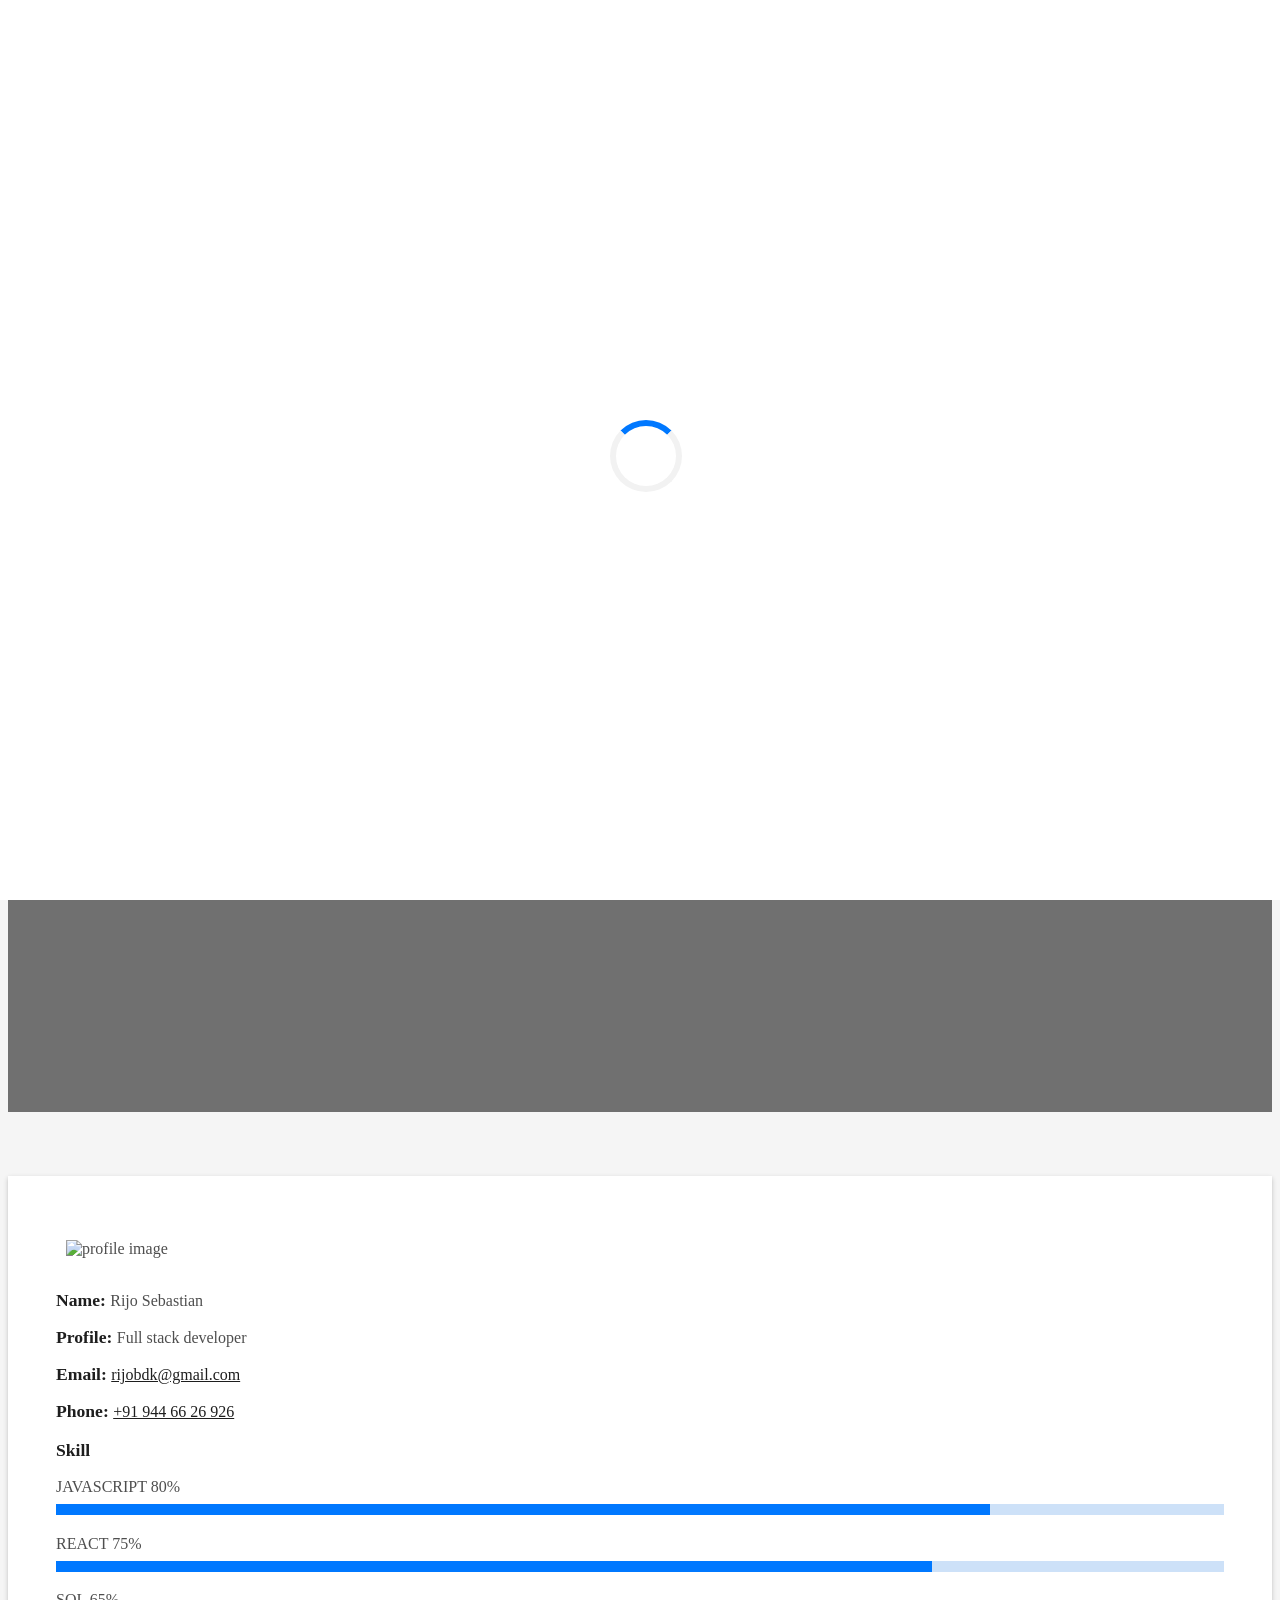
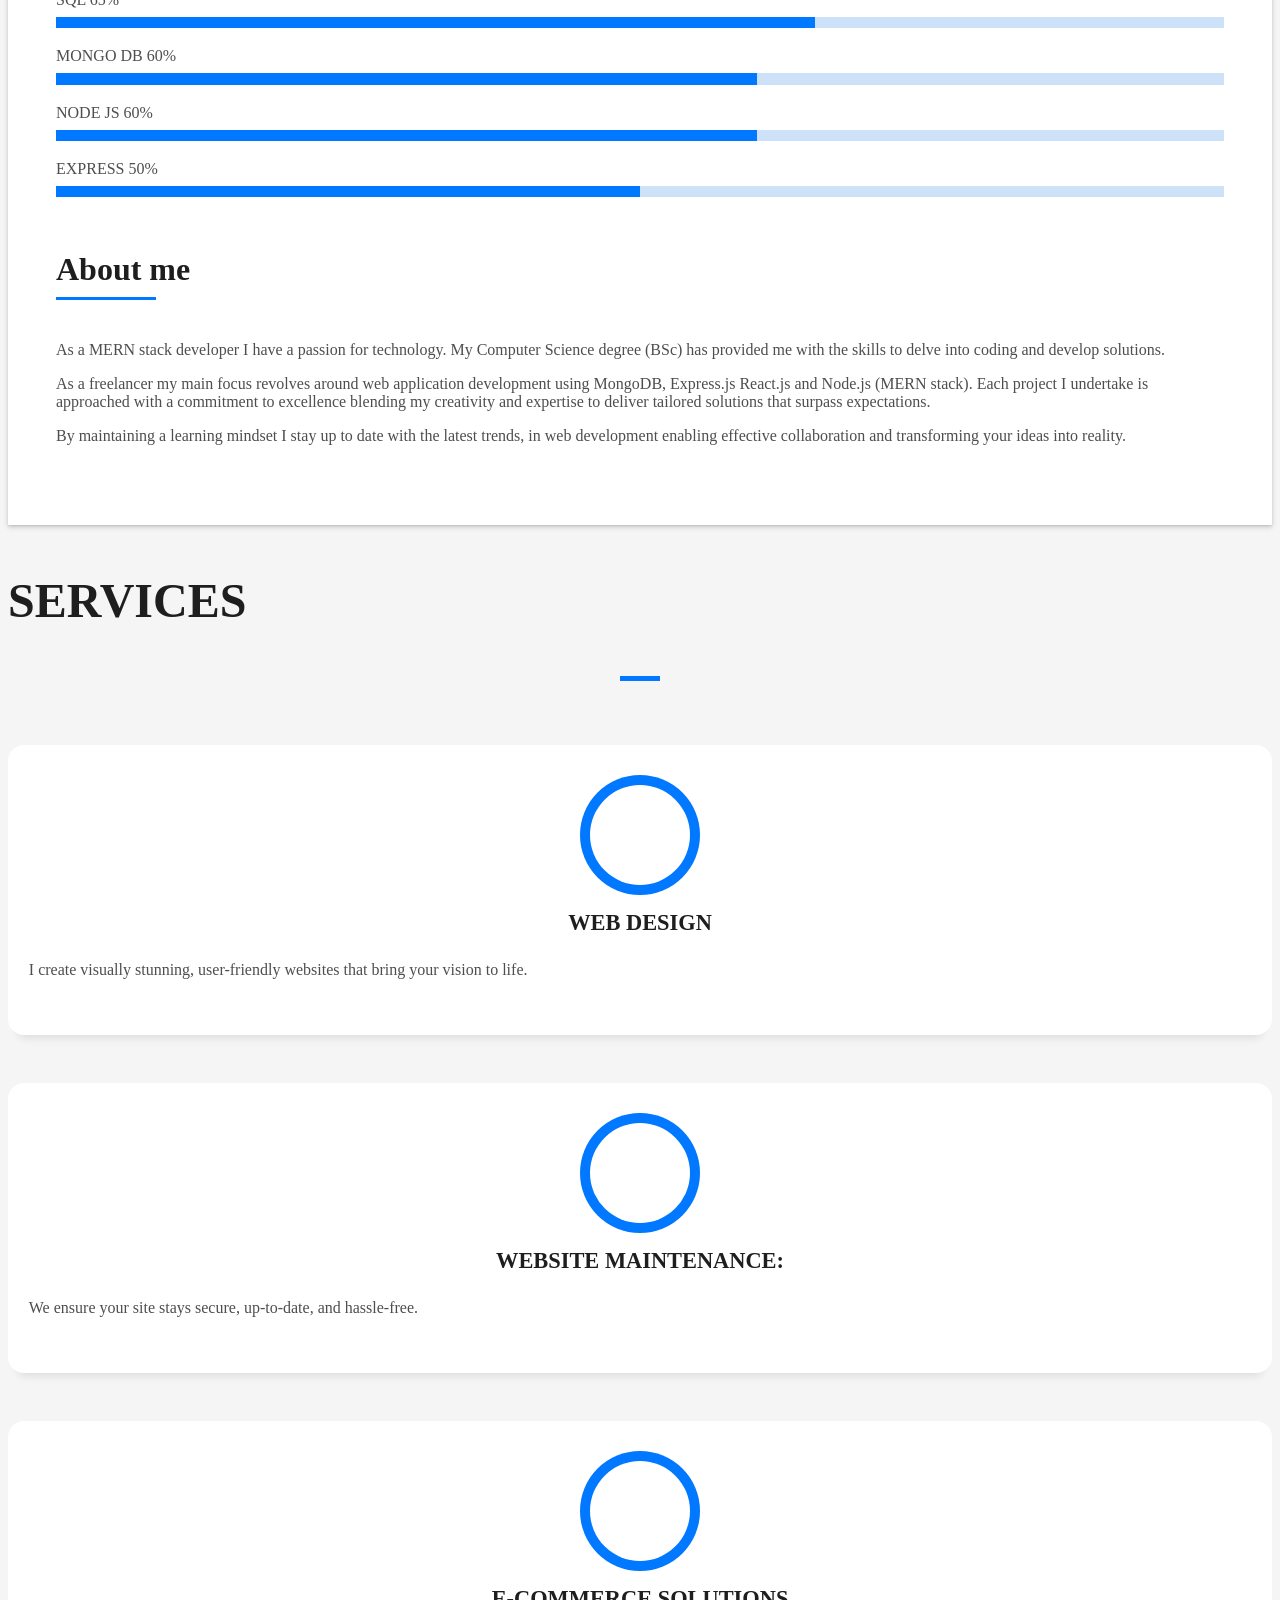
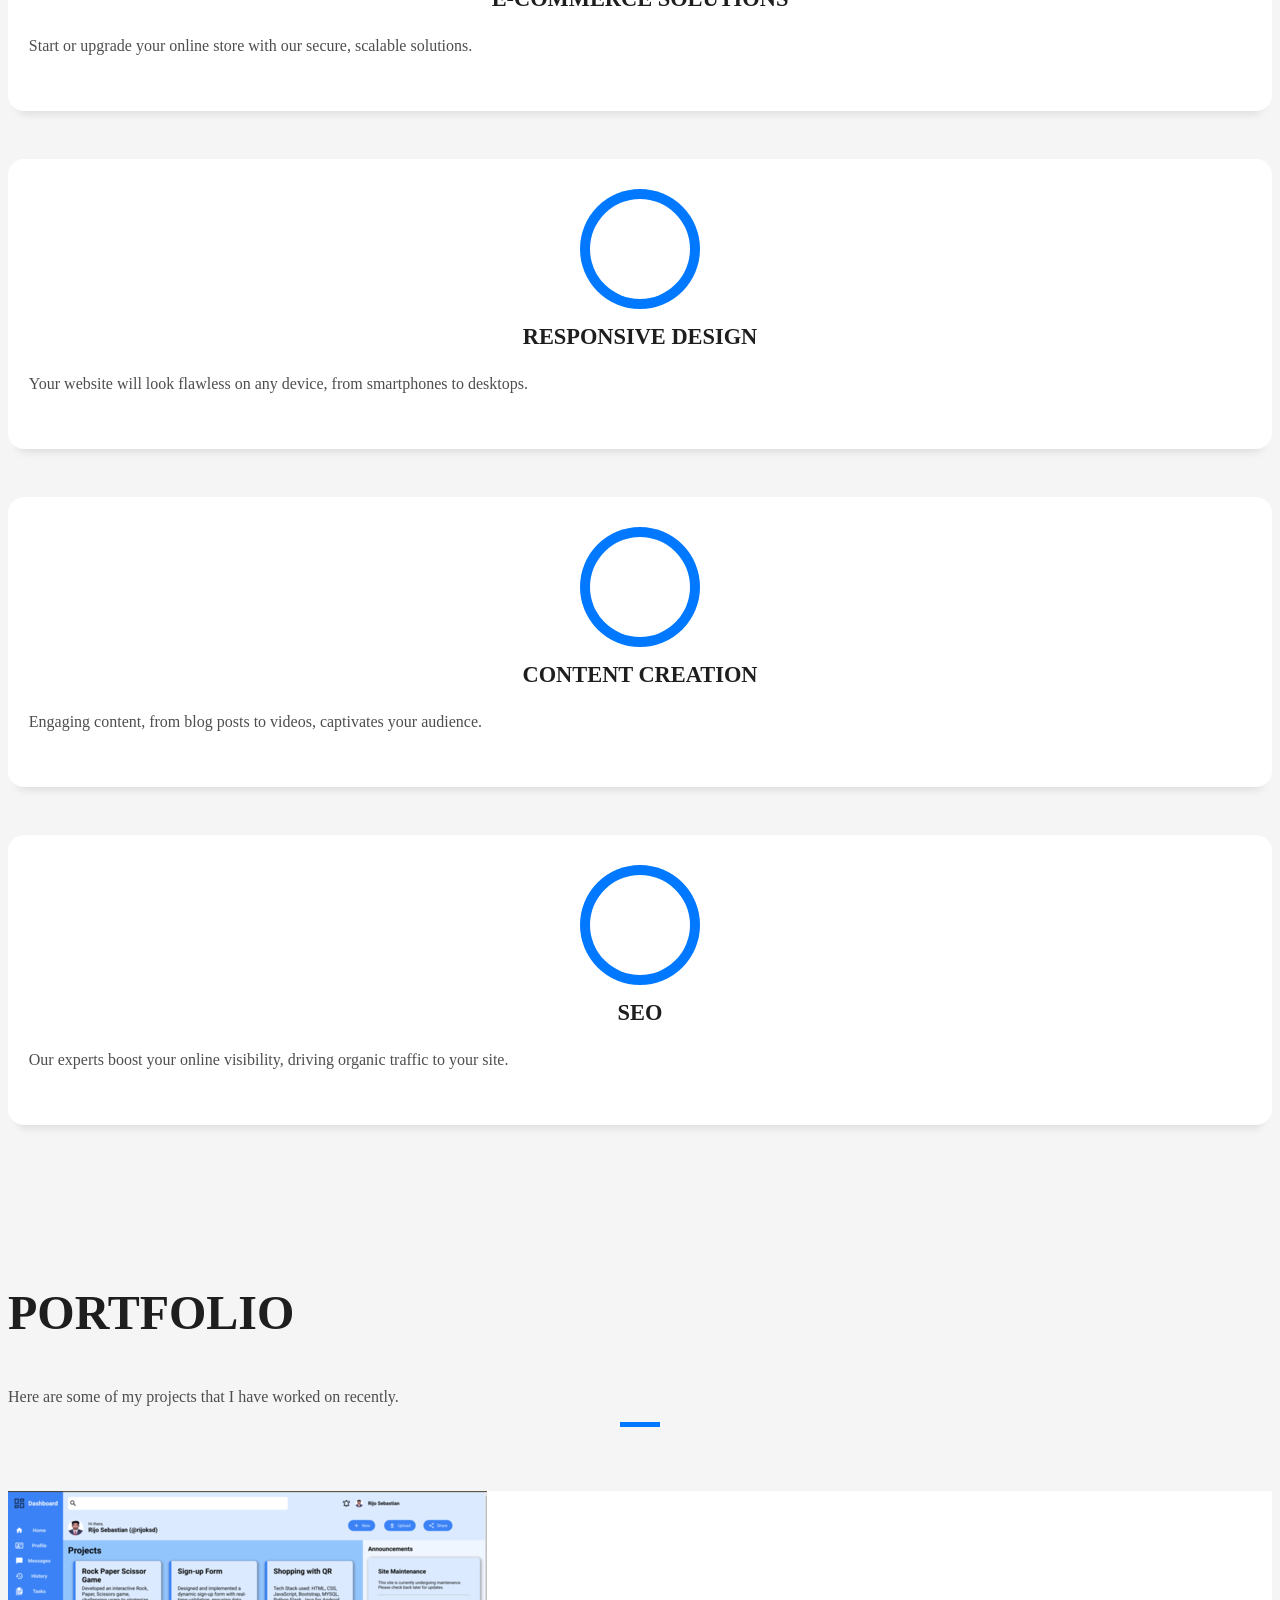
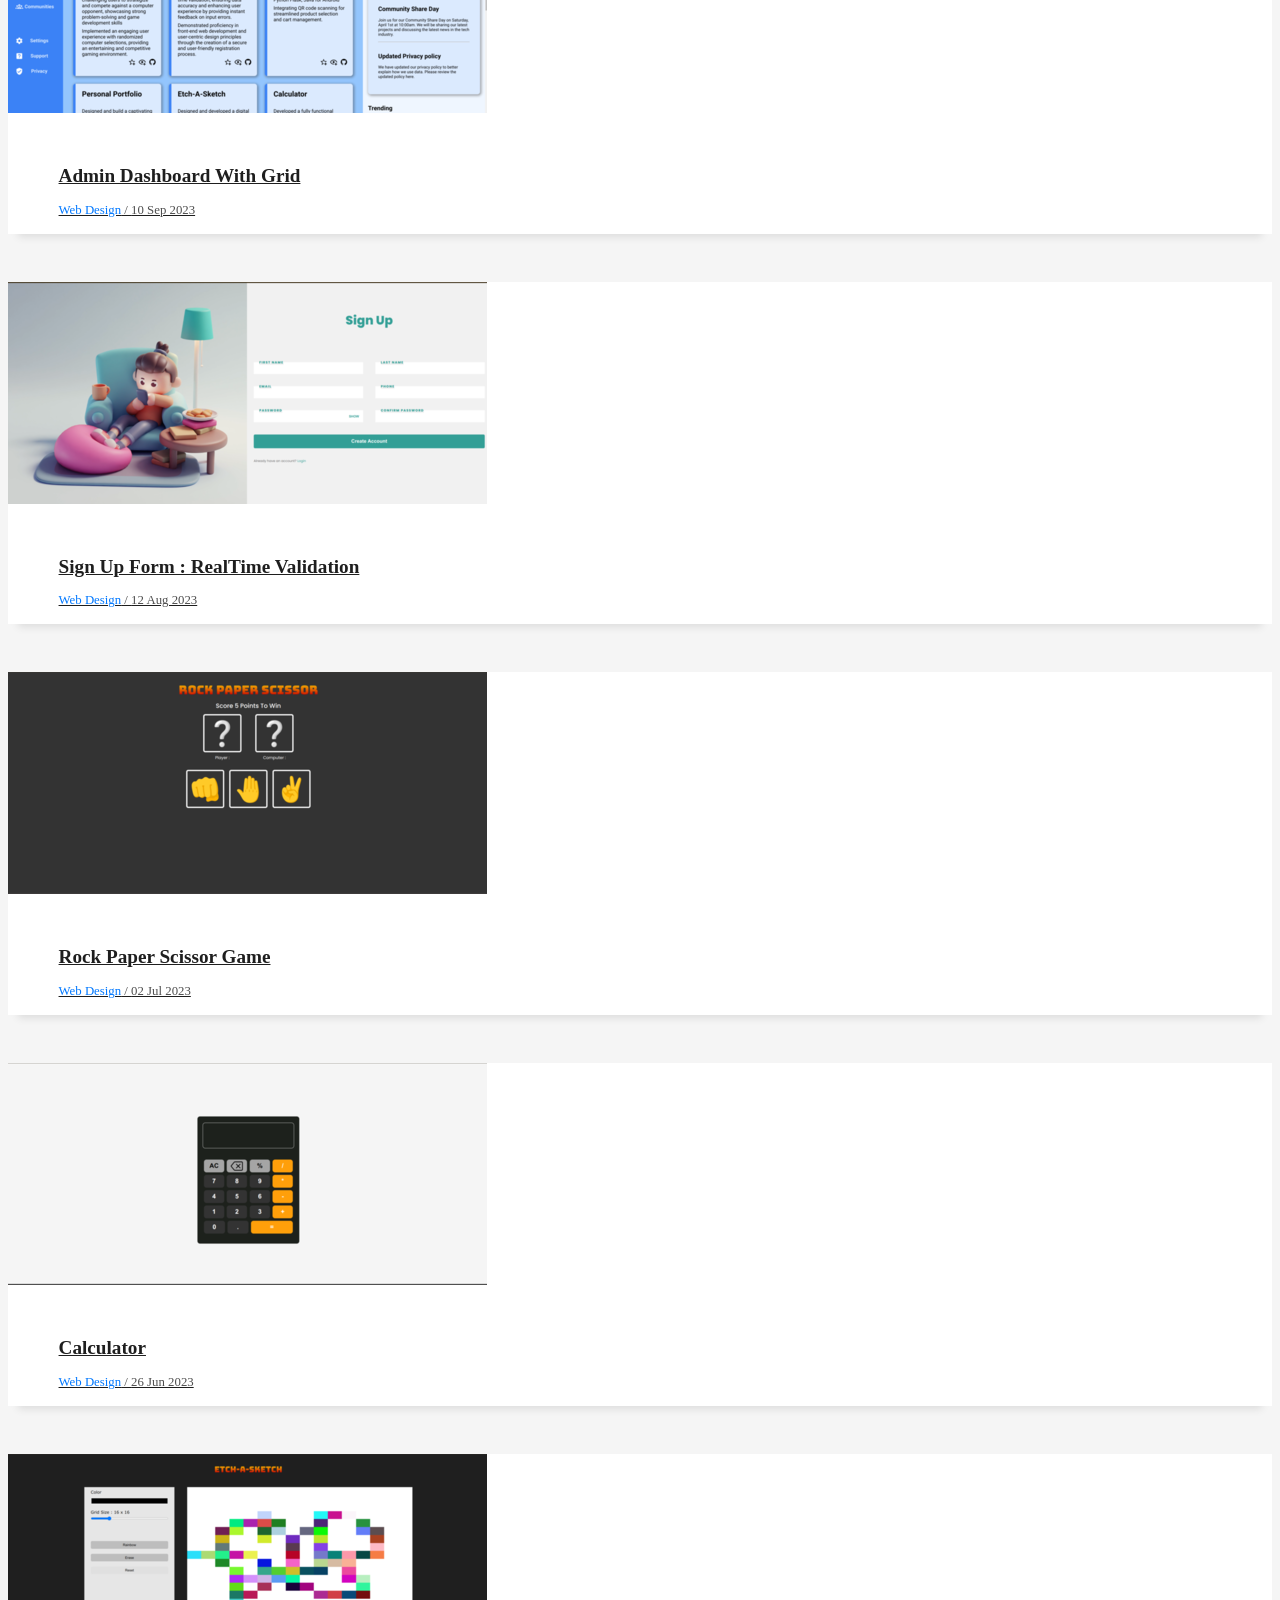
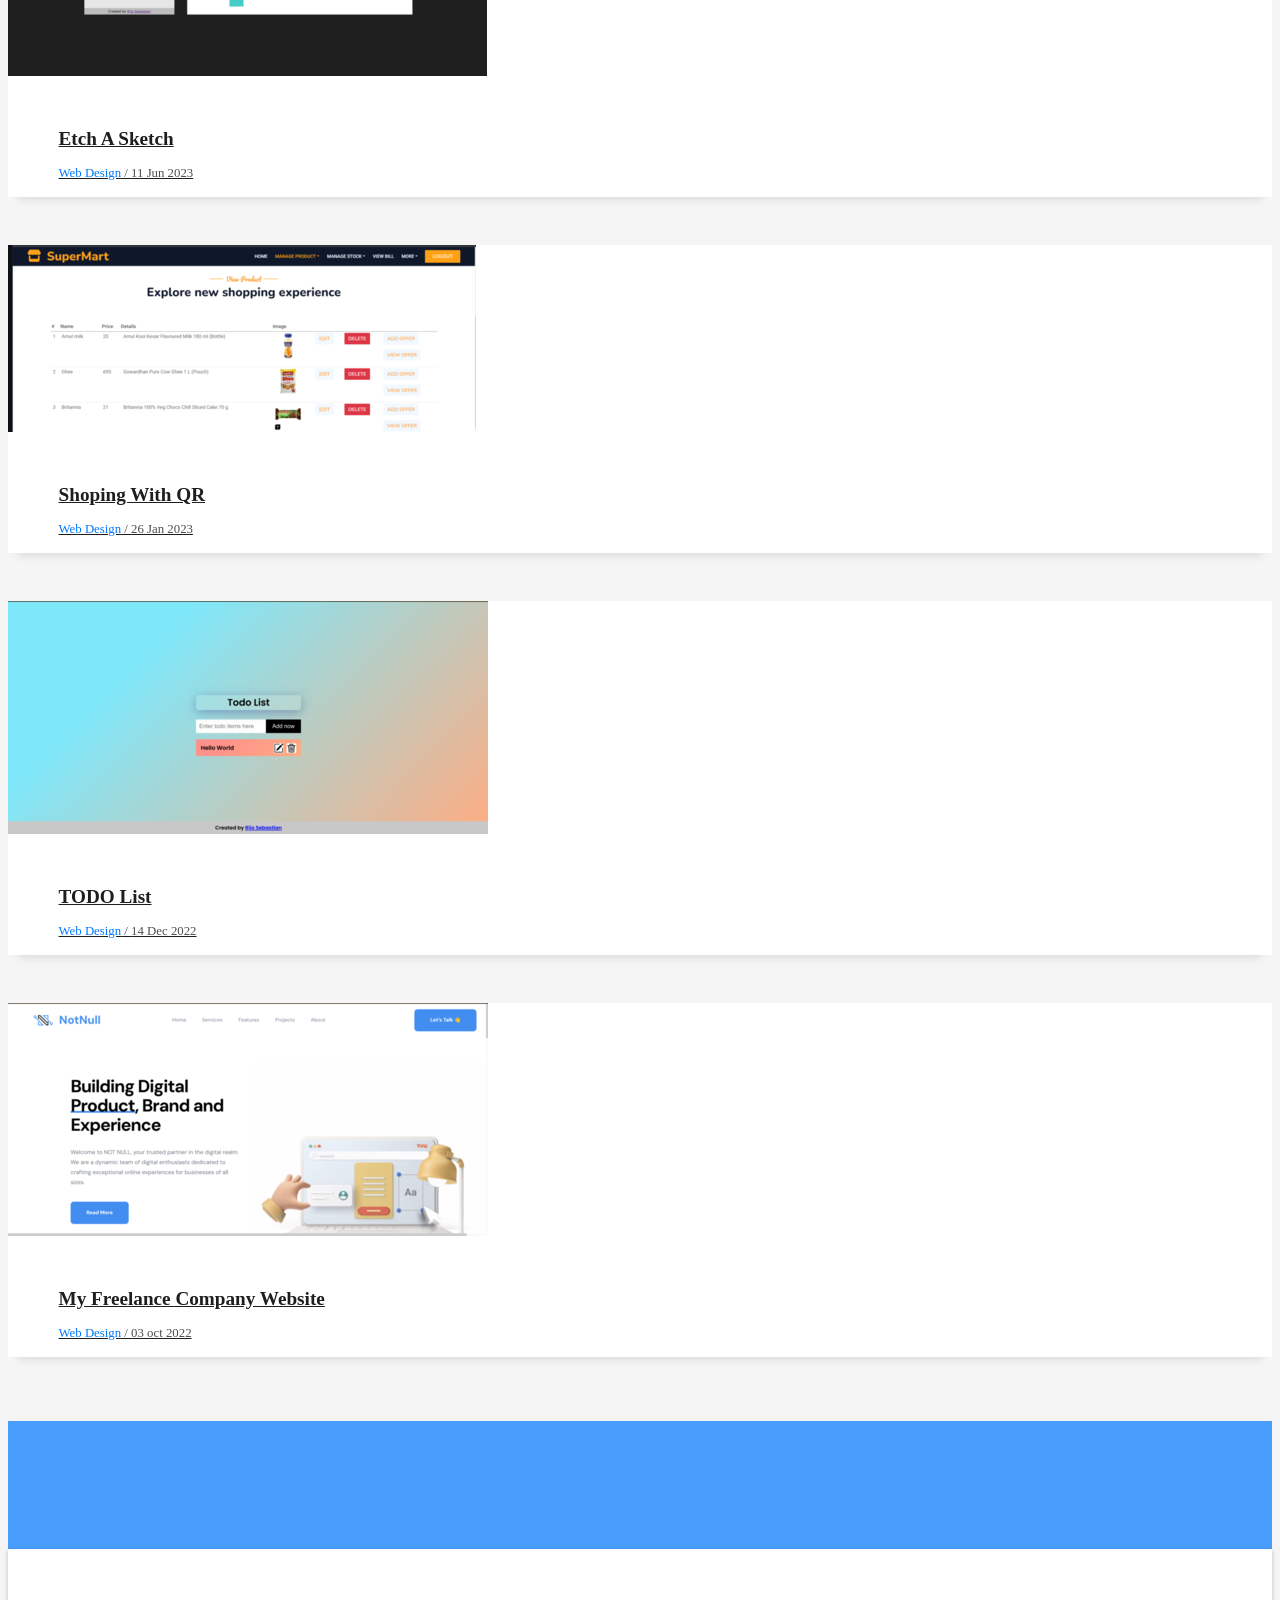
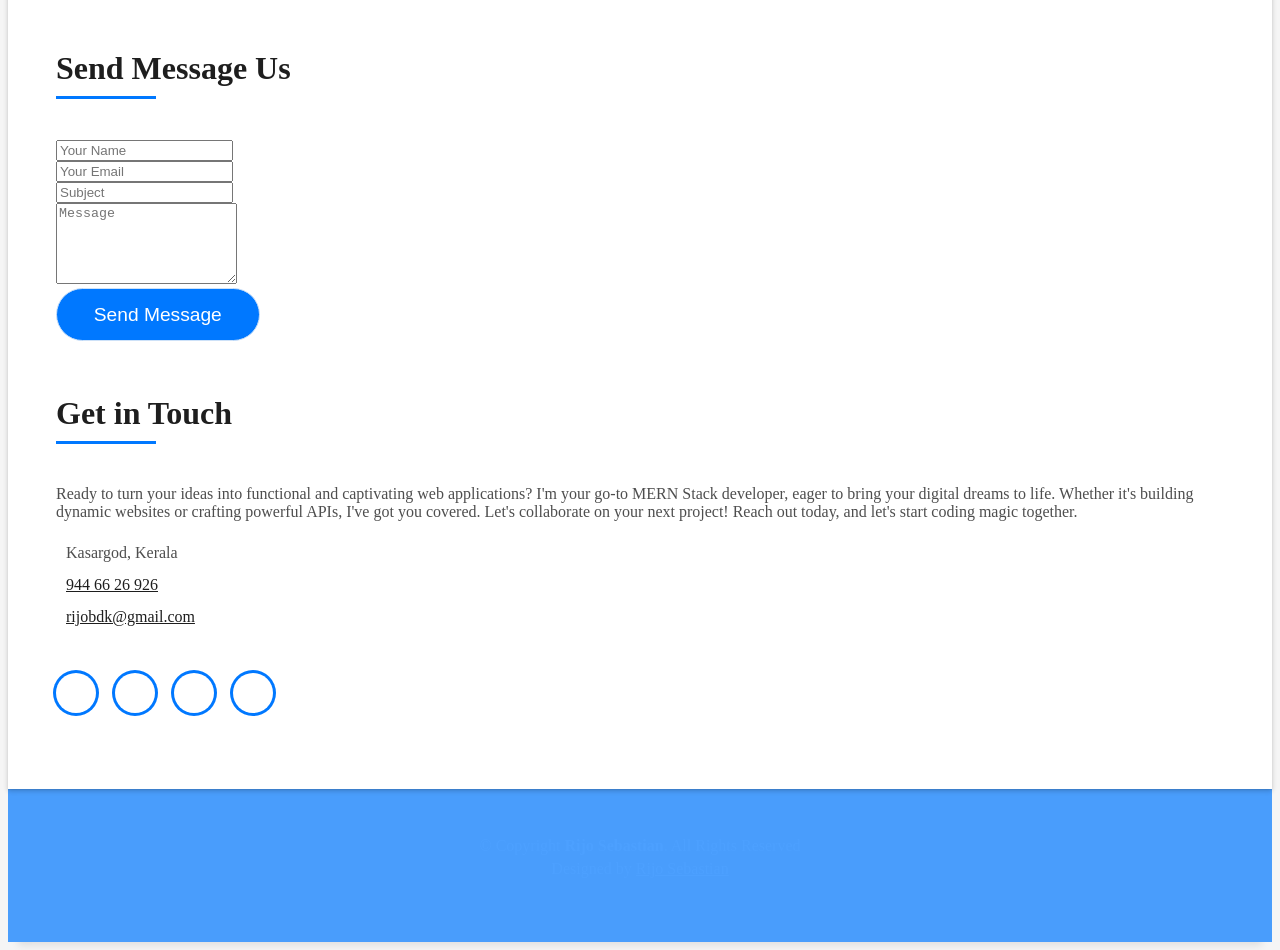
==== commit 1938740a: "Resized images * Resized images for better loading time * Added lazy loading for <img> tags" ====
--- a/index.html
+++ b/index.html
@@ -3,13 +3,26 @@
 
 <head>
   <meta charset="utf-8" />
-  <title>Rijo Sebastian</title>
+  <title>Rijo Sebastian | MERN Stack Developer & Freelancer</title>
   <meta content="width=device-width, initial-scale=1.0" name="viewport" />
   <meta content="" name="keywords" />
   <meta content="" name="description" />
 
   <!-- Favicons -->
   <link href="./assets/img/favicon.png" rel="icon" />
+
+  <meta name="description"
+    content="Experienced MERN Stack developer and freelancer specializing in web application development. Let's turn your ideas into reality!">
+
+  <!-- Meta Keywords Tag (Optional) -->
+  <meta name="keywords" content="MERN Stack, Full-Stack Developer, Freelance Web Developer, JavaScript, React, Node.js">
+
+  <!-- Open Graph (OG) Tags -->
+  <meta property="og:title" content="Rijo Sebastian- MERN Stack Developer & Freelancer">
+  <meta property="og:description"
+    content="Experienced MERN Stack developer and freelancer specializing in web application development. Let's turn your ideas into reality!">
+  <meta property="og:url" content="https://rijoksd.netlify.app/">
+  <meta property="og:image" content="https://rijoksd.netlify.app/assets/img/favicon.png">
 
   <!-- Bootstrap CSS File -->
   <link href="./assets/lib/bootstrap/css/bootstrap.min.css" rel="stylesheet" />
@@ -51,7 +64,7 @@
           <li class="nav-item">
             <a class="nav-link js-scroll" href="#work">Work</a>
           </li>
-          
+
           <li class="nav-item">
             <a class="nav-link js-scroll" href="#contact">Contact</a>
           </li>
@@ -98,7 +111,7 @@
                 <div class="row">
                   <div class="col-sm-6 col-md-5">
                     <div class="about-img">
-                      <img src="./assets/img/profile.png" class="img-fluid rounded b-shadow-a" alt="" />
+                      <img src="./assets/img/profile.png" class="img-fluid rounded b-shadow-a" alt="profile image" loading="lazy"/>
                     </div>
                   </div>
                   <div class="col-sm-6 col-md-7">
@@ -167,7 +180,7 @@
                     <h5 class="title-left">About me</h5>
                   </div>
                   <p class="lead">
-                    As a MERN stack as a developer I have a passion for
+                    As a MERN stack developer I have a passion for
                     technology. My Computer Science degree (BSc) has provided
                     me with the skills to delve into coding and develop
                     solutions.
@@ -314,7 +327,7 @@
           <div class="work-box">
             <a href="https://rijoksd.github.io/Admin-Dashboard-with-Grid-Layout/" target="_blank">
               <div class="work-img">
-                <img src="./assets/img/dashboard.png" alt="" class="img-fluid" />
+                <img src="./assets/img/dashboard.png" alt="admin dashboard image" class="img-fluid" loading="lazy"/>
               </div>
               <div class="work-content">
                 <div class="row">
@@ -339,7 +352,7 @@
           <div class="work-box">
             <a href="https://rijoksd.github.io/Sign-Up-Form/" target="_blank">
               <div class="work-img">
-                <img src="./assets/img/form.png" alt="" class="img-fluid" />
+                <img src="./assets/img/form.png" alt="form image" class="img-fluid" loading="lazy"/>
               </div>
               <div class="work-content">
                 <div class="row">
@@ -366,7 +379,7 @@
           <div class="work-box">
             <a href="https://rijoksd.github.io/Rock-Paper-Scissor/" target="_blank">
               <div class="work-img">
-                <img src="./assets/img//rock paper scissor.png" alt="" class="img-fluid" />
+                <img src="./assets/img//rock paper scissor.png" alt="project image" class="img-fluid" loading="lazy"/>
               </div>
               <div class="work-content">
                 <div class="row">
@@ -392,7 +405,7 @@
           <div class="work-box">
             <a href="https://rijoksd.github.io/Calculator/" target="_blank">
               <div class="work-img">
-                <img src="./assets/img/calculator.png" alt="" class="img-fluid" />
+                <img src="./assets/img/calculator.png" alt="calculator image" class="img-fluid" loading="lazy" />
               </div>
               <div class="work-content">
                 <div class="row">
@@ -418,7 +431,7 @@
           <div class="work-box">
             <a href="https://rijoksd.github.io/Etch-A-Sketch/" target="_blank">
               <div class="work-img">
-                <img src="./assets/img/etch a sketch.png" alt="" class="img-fluid" />
+                <img src="./assets/img/etch a sketch.png" alt="project image" class="img-fluid" loading="lazy"/>
               </div>
               <div class="work-content">
                 <div class="row">
@@ -444,7 +457,7 @@
           <div class="work-box">
             <a href="https://github.com/RijoKsd/SuperMart-Shopping-with-QR-Code" target="_blank">
               <div class="work-img">
-                <img src="./assets/img/supermart.png" alt="" class="img-fluid" />
+                <img src="./assets/img/supermart.png" alt=" project image" class="img-fluid" loading="lazy" />
               </div>
               <div class="work-content">
                 <div class="row">
@@ -469,7 +482,7 @@
           <div class="work-box">
             <a href="https://todo-lis.netlify.app/" target="_blank">
               <div class="work-img">
-                <img src="./assets/img/todo list.png" alt="" class="img-fluid" />
+                <img src="./assets/img/todo list.png" alt="project image" class="img-fluid" loading="lazy"/>
               </div>
               <div class="work-content">
                 <div class="row">
@@ -494,7 +507,7 @@
           <div class="work-box">
             <a href="https://notnull.in/" target="_blank">
               <div class="work-img">
-                <img src="./assets/img/notnull.png" alt="" class="img-fluid" />
+                <img src="./assets/img/notnull.png" alt="project image" class="img-fluid" loading="lazy"/>
               </div>
               <div class="work-content">
                 <div class="row">
@@ -521,7 +534,7 @@
   <!--/ Section Portfolio End /-->
 
   <!--/ Section Contact-Footer Star /-->
-  <section class="paralax-mf footer-paralax bg-image sect-mt4 route" style="background-image: url(img/overlay-bg.jpg)">
+  <section class="paralax-mf footer-paralax bg-image sect-mt4 route" >
     <div class="overlay-mf"></div>
     <div class="container">
       <div class="row">
@@ -534,10 +547,7 @@
                     <h5 class="title-left">Send Message Us</h5>
                   </div>
                   <div>
-                  
-                    <form action="https://formsubmit.co/8ce2bb770ab8f7898e266e7da4e13fd4" method="POST" />
-
-
+                    <form action="https://formsubmit.co/8ce2bb770ab8f7898e266e7da4e13fd4" method="POST">
                       <div id="sendmessage">
                         Your message has been sent. Thank you!
                       </div>
@@ -572,7 +582,7 @@
                           </div>
                         </div>
                         <input type="hidden" name="_template" value="table" />
-                        <input type="hidden" name="_next" value="https://rijoksd.netlify.app/" />
+                        <input type="hidden" name="_next" value="https://rijoksd.netlify.app/thankyou.html" />
                         <div class="col-md-12">
                           <button type="submit" class="button button-a button-big button-rouded">
                             Send Message
--- a/assets/css/style.css
+++ b/assets/css/style.css
@@ -785,61 +785,6 @@
   font-size: 1.2rem;
 }
  
-
-/*======================================
-//--//-->   BLOG
-======================================*/
-
-.card-blog .card-body {
-  position: relative;
-}
-
-.card-blog .card-category-box {
-  position: absolute;
-  text-align: center;
-  top: -16px;
-  left: 15px;
-  right: 15px;
-  line-height: 25px;
-  overflow: hidden;
-}
-
-.card-blog .card-category {
-  display: inline-block;
-  color: #fff;
-  padding: 0 15px 5px;
-  overflow: hidden;
-  background-color: #0078ff;
-  border-radius: 4px;
-}
-
-.card-blog .card-category .category {
-  color: #fff;
-  display: inline-block;
-  text-transform: uppercase;
-  font-size: 0.7rem;
-  letter-spacing: 0.1px;
-  margin-bottom: 0;
-}
-
-.card-blog .card-title {
-  font-size: 1.3rem;
-  margin-top: 0.6rem;
-}
-
-.card-blog .card-description {
-  color: #4e4e4e;
-}
-
-.card-blog .post-author {
-  display: inline-block;
-}
-
-.card-blog .post-date {
-  color: #4e4e4e;
-  display: inline-block;
-  float: right;
-}
  
 /*======================================
 //--//-->   CONTACT
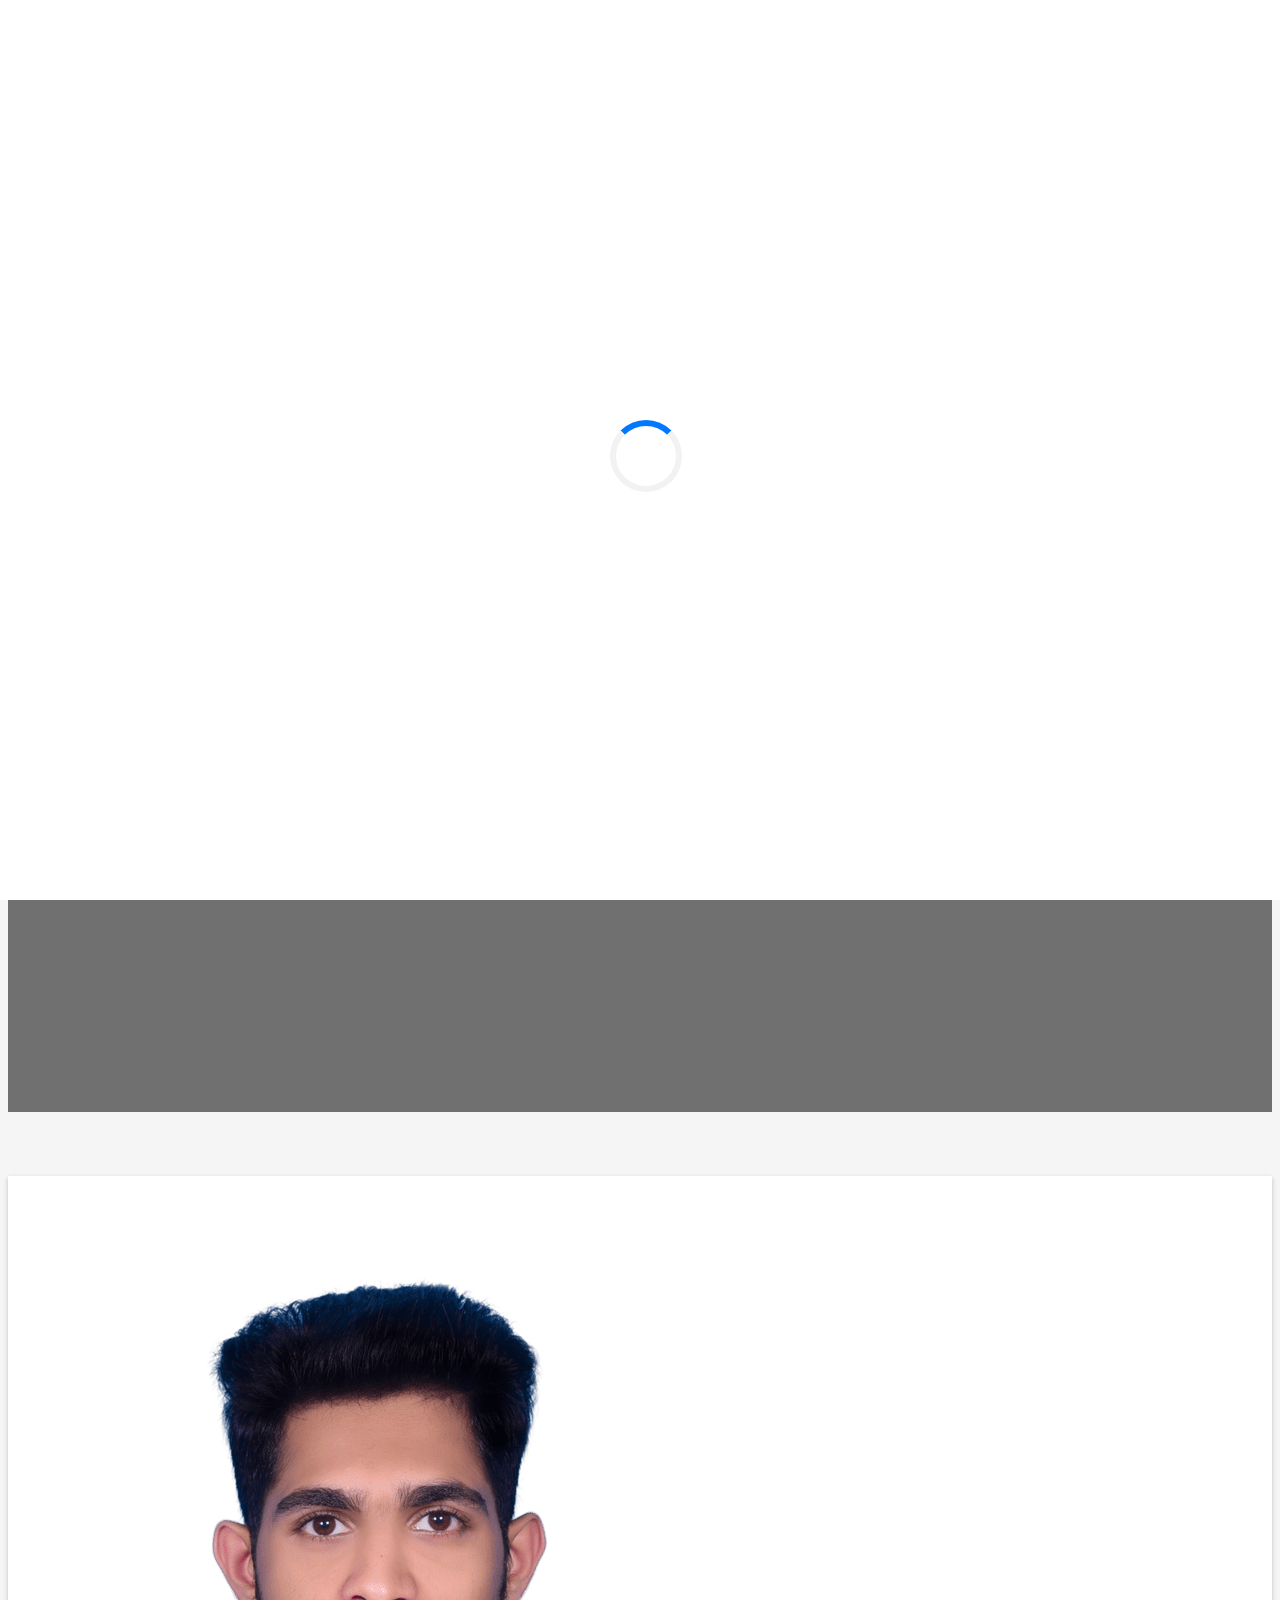
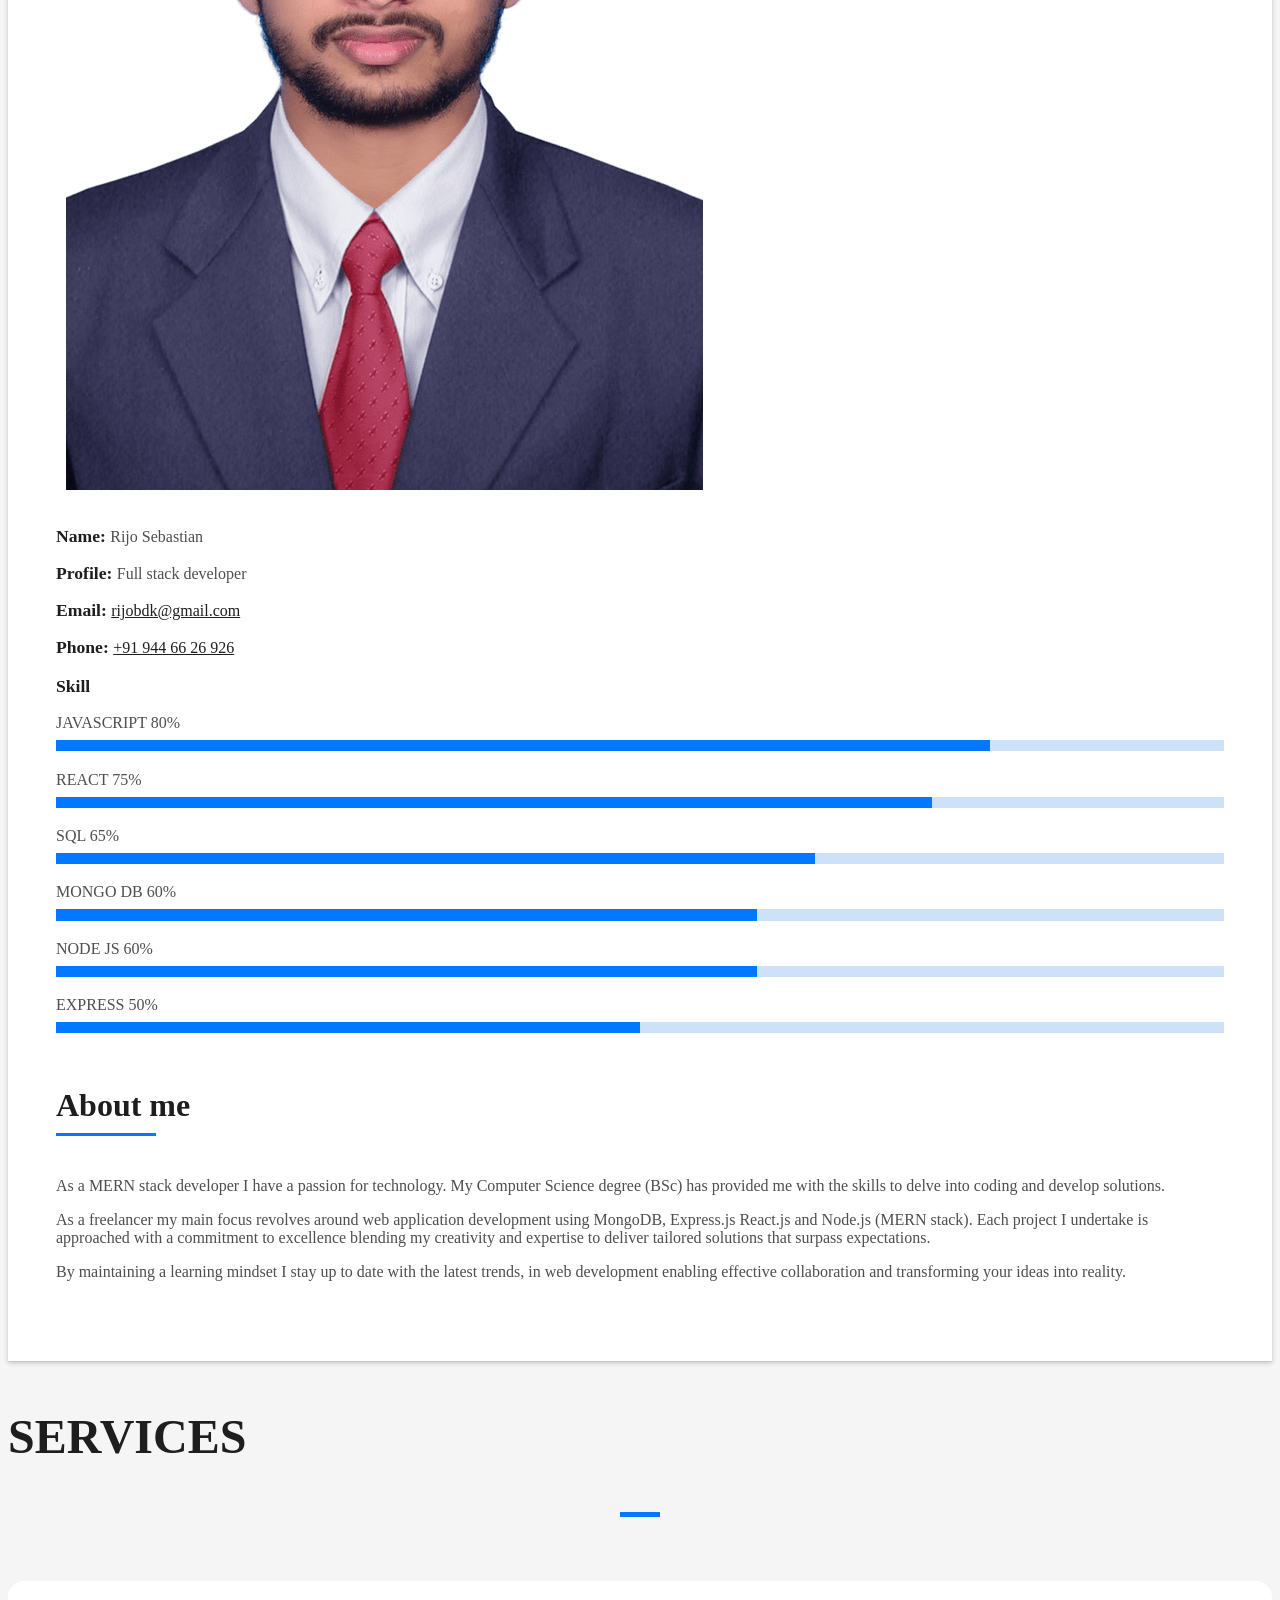
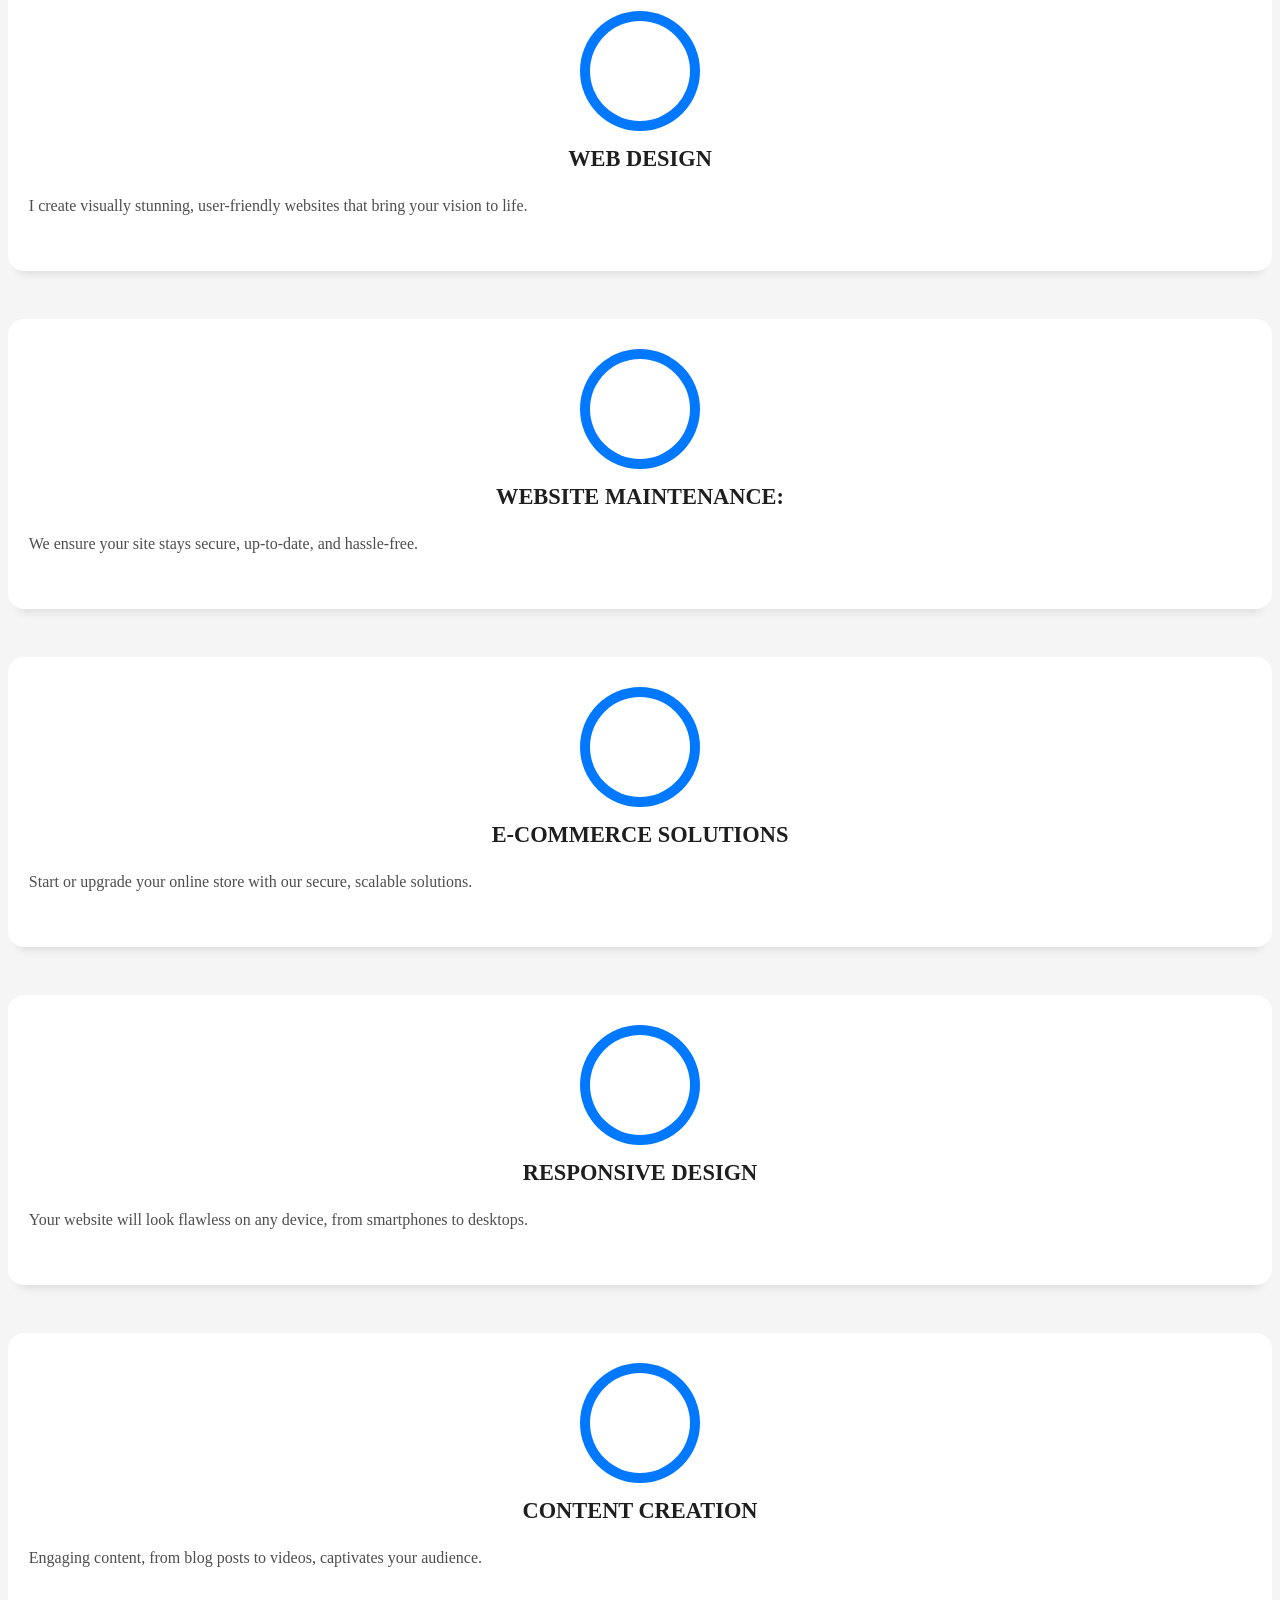
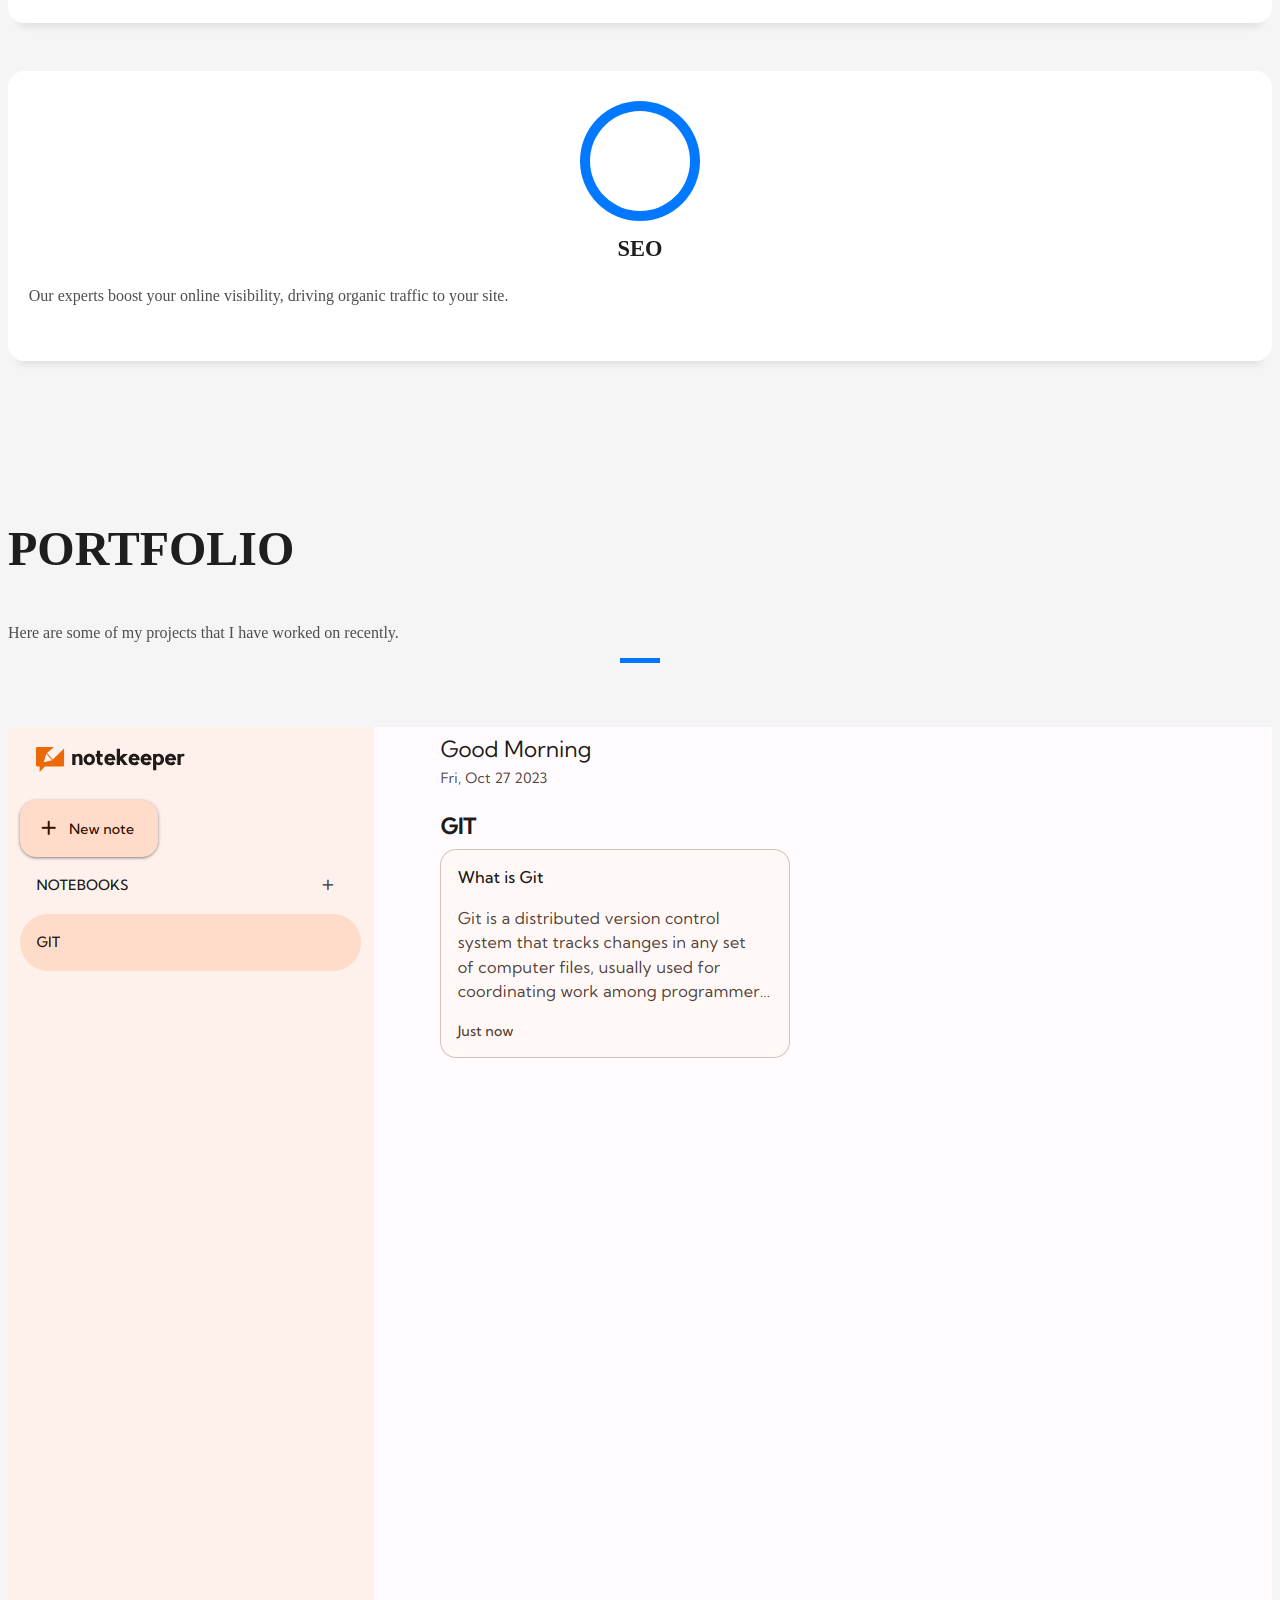
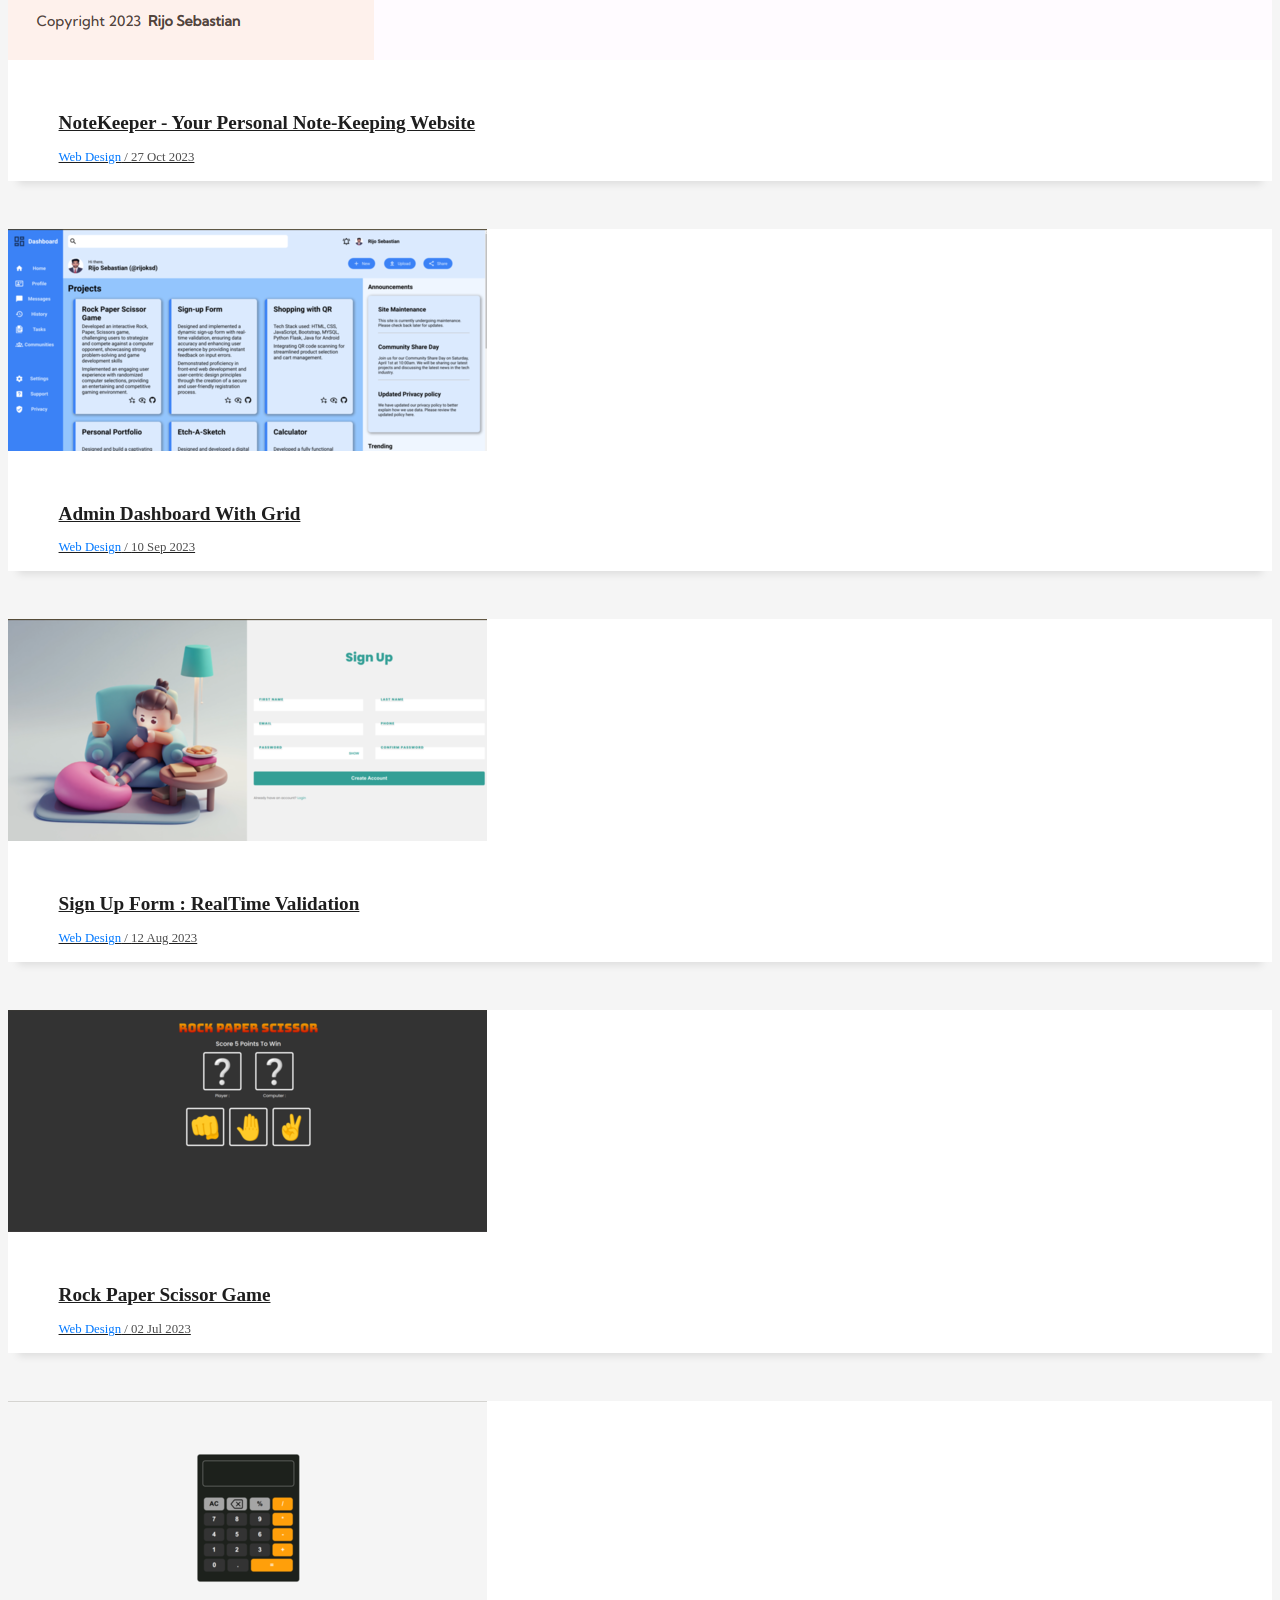
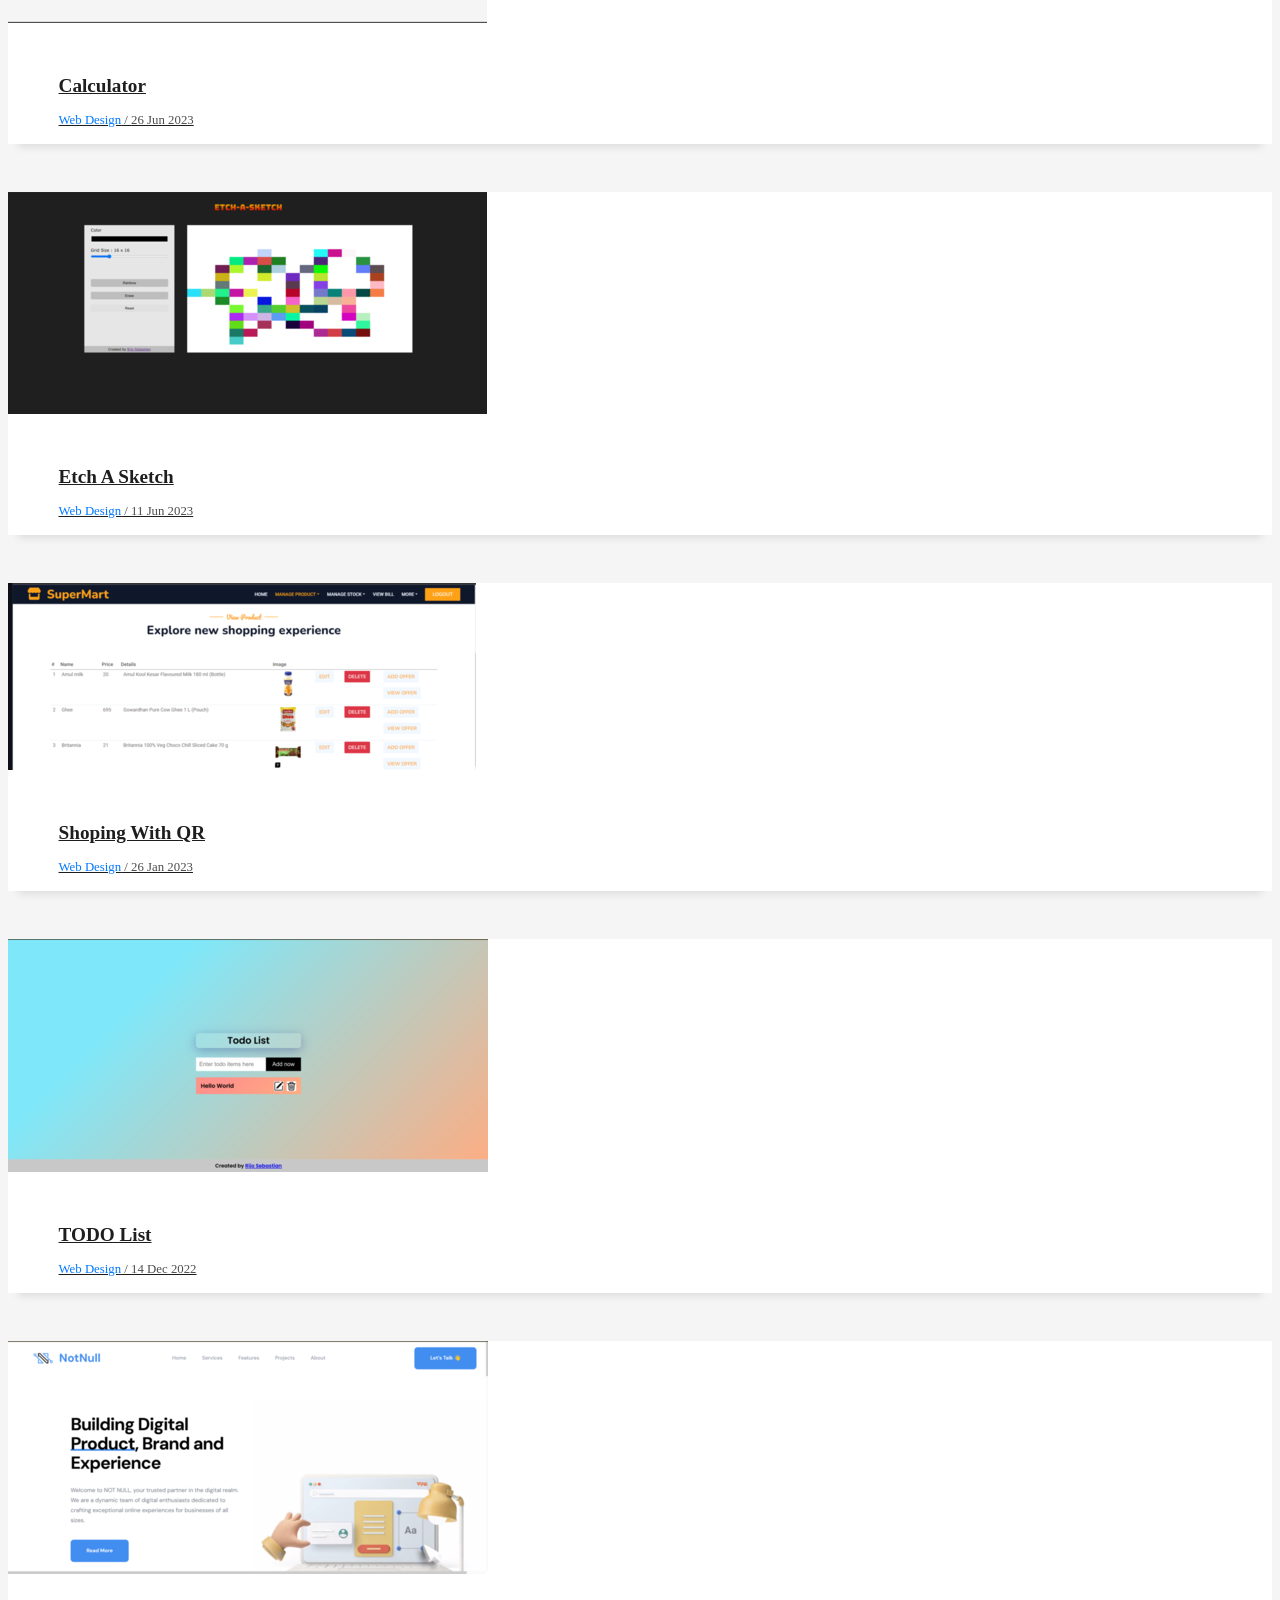
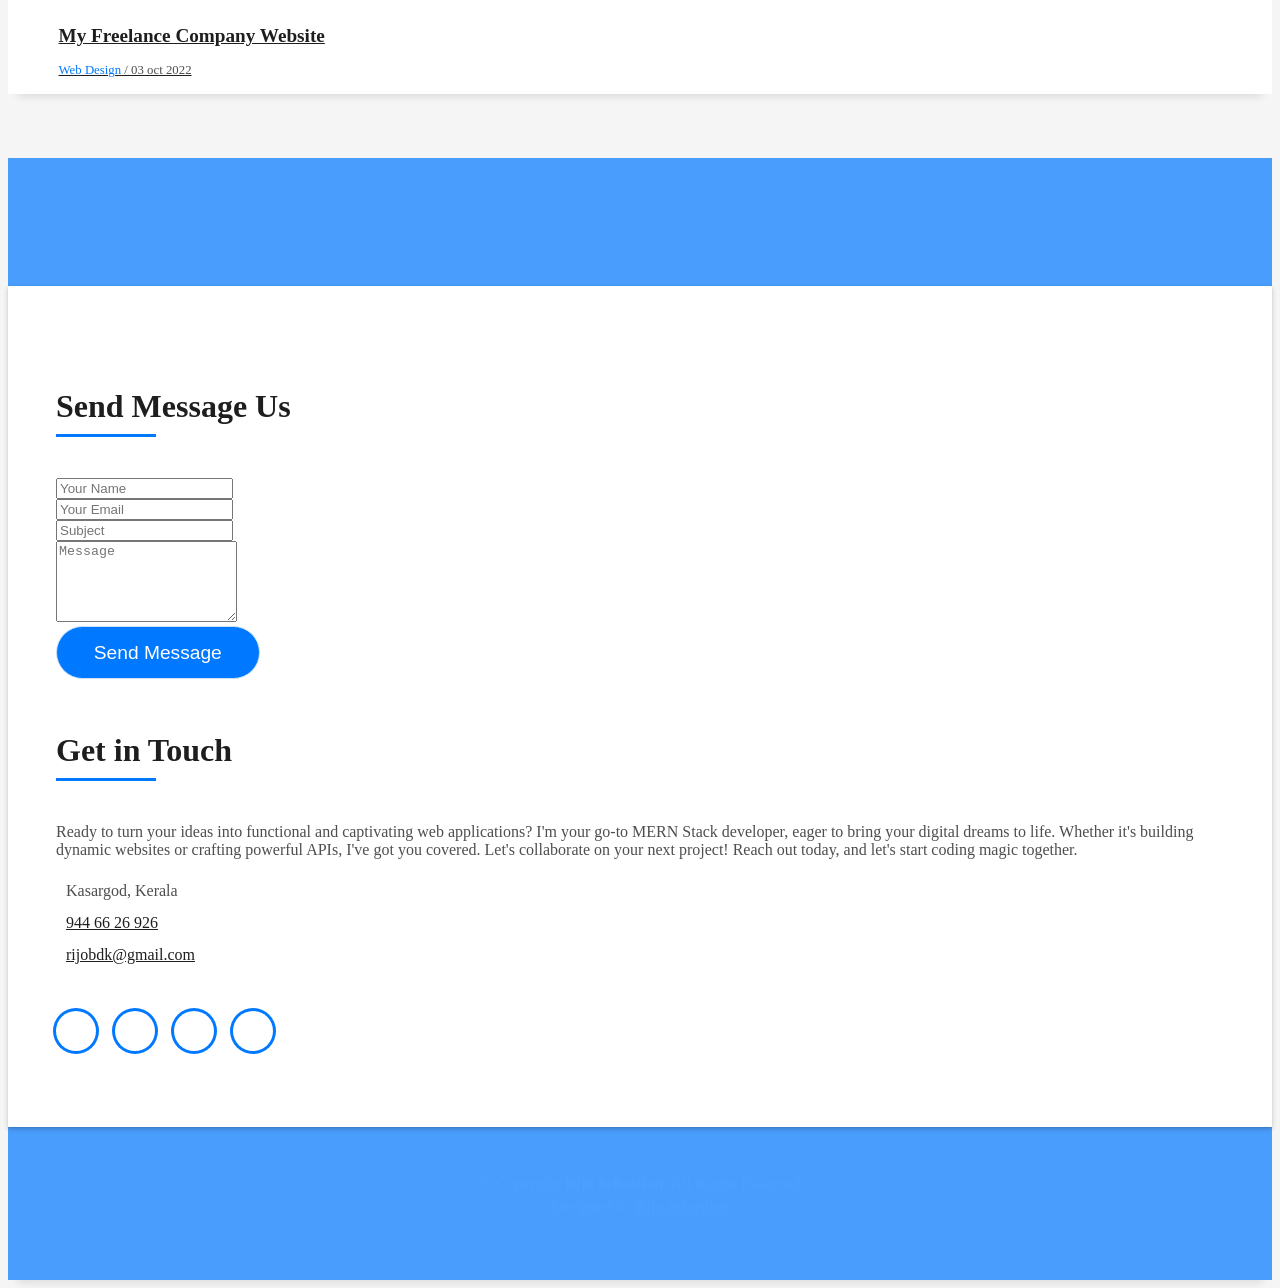
==== commit 0acd8273: "feat: Included new project in portfolio section" ====
--- a/index.html
+++ b/index.html
@@ -111,7 +111,8 @@
                 <div class="row">
                   <div class="col-sm-6 col-md-5">
                     <div class="about-img">
-                      <img src="./assets/img/profile.png" class="img-fluid rounded b-shadow-a" alt="profile image" loading="lazy"/>
+                      <img src="./assets/img/profile.png" class="img-fluid rounded b-shadow-a" alt="profile image"
+                        loading="lazy" />
                     </div>
                   </div>
                   <div class="col-sm-6 col-md-7">
@@ -308,7 +309,7 @@
   </section>
   <!--/ Section Services End /-->
 
-  <!--/ Section Portfolio Star /-->
+  <!--/ Section Portfolio Start /-->
   <section id="work" class="portfolio-mf sect-pt4 route">
     <div class="container">
       <div class="row">
@@ -323,11 +324,40 @@
         </div>
       </div>
       <div class="row">
+           <!--  Project Start -->
+           <div class="col-md-4">
+            <div class="work-box">
+              <a href="https://notekeepers.vercel.app/" target="_blank">
+                <div class="work-img">
+                  <img src="./assets/img/notekeeper.png" alt="admin dashboard image" class="img-fluid" loading="lazy" />
+                </div>
+                <div class="work-content">
+                  <div class="row">
+                    <div class="col-sm-8">
+                      <h2 class="w-title">NoteKeeper - Your Personal Note-Keeping Website</h2>
+                      <div class="w-more">
+                        <span class="w-ctegory">Web Design</span> /
+                        <span class="w-date">27 Oct 2023</span>
+                      </div>
+                    </div>
+                    <div class="col-sm-4">
+                      <div class="w-like">
+                        <span class="ion-ios-plus-outline"></span>
+                      </div>
+                    </div>
+                  </div>
+                </div>
+              </a>
+            </div>
+          </div>
+          <!--  Project End -->
+
+        <!--  Project Start -->
         <div class="col-md-4">
           <div class="work-box">
             <a href="https://rijoksd.github.io/Admin-Dashboard-with-Grid-Layout/" target="_blank">
               <div class="work-img">
-                <img src="./assets/img/dashboard.png" alt="admin dashboard image" class="img-fluid" loading="lazy"/>
+                <img src="./assets/img/dashboard.png" alt="admin dashboard image" class="img-fluid" loading="lazy" />
               </div>
               <div class="work-content">
                 <div class="row">
@@ -348,11 +378,13 @@
             </a>
           </div>
         </div>
+        <!--  Project End -->
+        <!--  Project Start -->
         <div class="col-md-4">
           <div class="work-box">
             <a href="https://rijoksd.github.io/Sign-Up-Form/" target="_blank">
               <div class="work-img">
-                <img src="./assets/img/form.png" alt="form image" class="img-fluid" loading="lazy"/>
+                <img src="./assets/img/form.png" alt="form image" class="img-fluid" loading="lazy" />
               </div>
               <div class="work-content">
                 <div class="row">
@@ -375,11 +407,14 @@
             </a>
           </div>
         </div>
+        <!--  Project End -->
+        <!--  Project Start -->
+
         <div class="col-md-4">
           <div class="work-box">
             <a href="https://rijoksd.github.io/Rock-Paper-Scissor/" target="_blank">
               <div class="work-img">
-                <img src="./assets/img//rock paper scissor.png" alt="project image" class="img-fluid" loading="lazy"/>
+                <img src="./assets/img//rock paper scissor.png" alt="project image" class="img-fluid" loading="lazy" />
               </div>
               <div class="work-content">
                 <div class="row">
@@ -400,6 +435,9 @@
             </a>
           </div>
         </div>
+        <!--  Project End -->
+        <!--  Project Start -->
+
 
         <div class="col-md-4">
           <div class="work-box">
@@ -426,12 +464,14 @@
             </a>
           </div>
         </div>
+        <!--  Project End -->
+        <!--  Project Start -->
 
         <div class="col-md-4">
           <div class="work-box">
             <a href="https://rijoksd.github.io/Etch-A-Sketch/" target="_blank">
               <div class="work-img">
-                <img src="./assets/img/etch a sketch.png" alt="project image" class="img-fluid" loading="lazy"/>
+                <img src="./assets/img/etch a sketch.png" alt="project image" class="img-fluid" loading="lazy" />
               </div>
               <div class="work-content">
                 <div class="row">
@@ -452,6 +492,9 @@
             </a>
           </div>
         </div>
+        <!--  Project End -->
+        <!--  Project Start -->
+
 
         <div class="col-md-4">
           <div class="work-box">
@@ -478,11 +521,14 @@
             </a>
           </div>
         </div>
+        <!--  Project End -->
+        <!--  Project Start -->
+
         <div class="col-md-4">
           <div class="work-box">
             <a href="https://todo-lis.netlify.app/" target="_blank">
               <div class="work-img">
-                <img src="./assets/img/todo list.png" alt="project image" class="img-fluid" loading="lazy"/>
+                <img src="./assets/img/todo list.png" alt="project image" class="img-fluid" loading="lazy" />
               </div>
               <div class="work-content">
                 <div class="row">
@@ -503,11 +549,14 @@
             </a>
           </div>
         </div>
+        <!--  Project End -->
+        <!--  Project Start -->
+
         <div class="col-md-4">
           <div class="work-box">
             <a href="https://notnull.in/" target="_blank">
               <div class="work-img">
-                <img src="./assets/img/notnull.png" alt="project image" class="img-fluid" loading="lazy"/>
+                <img src="./assets/img/notnull.png" alt="project image" class="img-fluid" loading="lazy" />
               </div>
               <div class="work-content">
                 <div class="row">
@@ -533,8 +582,8 @@
   </section>
   <!--/ Section Portfolio End /-->
 
-  <!--/ Section Contact-Footer Star /-->
-  <section class="paralax-mf footer-paralax bg-image sect-mt4 route" >
+  <!--/ Section Contact-Footer Start /-->
+  <section class="paralax-mf footer-paralax bg-image sect-mt4 route">
     <div class="overlay-mf"></div>
     <div class="container">
       <div class="row">
